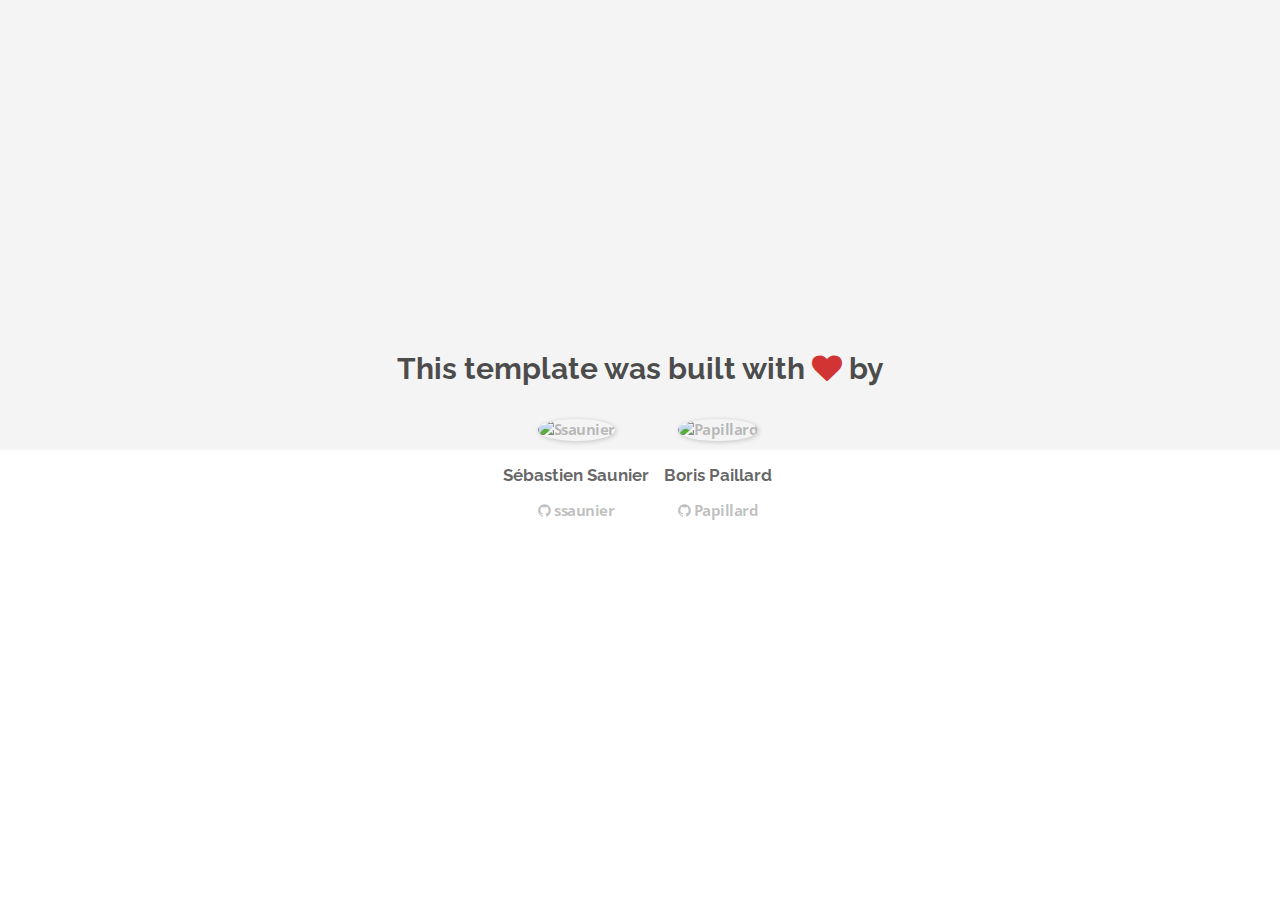
==== about.html @ 854a3812 "Automated commit at 2018-02-05 10:15:46 UTC by middleman-deploy 2.0.0-alpha" ====
<!doctype html>
<html>
  <head>
    <meta charset="utf-8">
    <meta http-equiv="x-ua-compatible" content="ie=edge">
    <meta name="viewport"
          content="width=device-width, initial-scale=1, shrink-to-fit=no">
    <!-- Use the title from a page's frontmatter if it has one -->
    <title>Le Wagon - Middleman - About</title>
    <link href="stylesheets/application-3c48b980.css" rel="stylesheet" />
    <script src="javascripts/application-93de88c9.js"></script>
    <link href="images/favicon-f15af148.png" rel="icon" type="image/png" />
  </head>
  <body>
    <div id="about">
  <div class="about-content">
    <h1>This template was built with <i class="fa fa-heart"></i> by</h1>
    <ul class="list-inline">
        <li>
<a href="https://kitt.lewagon.com/alumni/ssaunier" target="_blank">            <img src="https://kitt.lewagon.com/placeholder/users/ssaunier" class="img-circle" alt="Ssaunier" />
</a>          <h2>Sébastien Saunier</h2>
          <p>
<a href="https://github.com/ssaunier" target="_blank">              <i class="fa fa-github"></i> ssaunier
</a>          </p>
        </li>
        <li>
<a href="https://kitt.lewagon.com/alumni/Papillard" target="_blank">            <img src="https://kitt.lewagon.com/placeholder/users/Papillard" class="img-circle" alt="Papillard" />
</a>          <h2>Boris Paillard</h2>
          <p>
<a href="https://github.com/Papillard" target="_blank">              <i class="fa fa-github"></i> Papillard
</a>          </p>
        </li>
    </ul>
  </div>
</div>

  </body>
</html>
---- stylesheets/application-3c48b980.css ----
@import url("https://fonts.googleapis.com/css?family=Open+Sans:400,300,700|Raleway:400,100,300,700,500");/*!
 * Bootstrap v3.3.7 (http://getbootstrap.com)
 * Copyright 2011-2016 Twitter, Inc.
 * Licensed under MIT (https://github.com/twbs/bootstrap/blob/master/LICENSE)
 *//*! normalize.css v3.0.3 | MIT License | github.com/necolas/normalize.css */html{font-family:sans-serif;-ms-text-size-adjust:100%;-webkit-text-size-adjust:100%}body{margin:0}article,aside,details,figcaption,figure,footer,header,hgroup,main,menu,nav,section,summary{display:block}audio,canvas,progress,video{display:inline-block;vertical-align:baseline}audio:not([controls]){display:none;height:0}[hidden],template{display:none}a{background-color:transparent}a:active,a:hover{outline:0}abbr[title]{border-bottom:1px dotted}b,strong{font-weight:bold}dfn{font-style:italic}h1{font-size:2em;margin:0.67em 0}mark{background:#ff0;color:#000}small{font-size:80%}sub,sup{font-size:75%;line-height:0;position:relative;vertical-align:baseline}sup{top:-0.5em}sub{bottom:-0.25em}img{border:0}svg:not(:root){overflow:hidden}figure{margin:1em 40px}hr{-webkit-box-sizing:content-box;box-sizing:content-box;height:0}pre{overflow:auto}code,kbd,pre,samp{font-family:monospace, monospace;font-size:1em}button,input,optgroup,select,textarea{color:inherit;font:inherit;margin:0}button{overflow:visible}button,select{text-transform:none}button,html input[type="button"],input[type="reset"],input[type="submit"]{-webkit-appearance:button;cursor:pointer}button[disabled],html input[disabled]{cursor:default}button::-moz-focus-inner,input::-moz-focus-inner{border:0;padding:0}input{line-height:normal}input[type="checkbox"],input[type="radio"]{-webkit-box-sizing:border-box;box-sizing:border-box;padding:0}input[type="number"]::-webkit-inner-spin-button,input[type="number"]::-webkit-outer-spin-button{height:auto}input[type="search"]{-webkit-appearance:textfield;-webkit-box-sizing:content-box;box-sizing:content-box}input[type="search"]::-webkit-search-cancel-button,input[type="search"]::-webkit-search-decoration{-webkit-appearance:none}fieldset{border:1px solid #c0c0c0;margin:0 2px;padding:0.35em 0.625em 0.75em}legend{border:0;padding:0}textarea{overflow:auto}optgroup{font-weight:bold}table{border-collapse:collapse;border-spacing:0}td,th{padding:0}/*! Source: https://github.com/h5bp/html5-boilerplate/blob/master/src/css/main.css */@media print{*,*:before,*:after{background:transparent !important;color:#000 !important;-webkit-box-shadow:none !important;box-shadow:none !important;text-shadow:none !important}a,a:visited{text-decoration:underline}a[href]:after{content:" (" attr(href) ")"}abbr[title]:after{content:" (" attr(title) ")"}a[href^="#"]:after,a[href^="javascript:"]:after{content:""}pre,blockquote{border:1px solid #999;page-break-inside:avoid}thead{display:table-header-group}tr,img{page-break-inside:avoid}img{max-width:100% !important}p,h2,h3{orphans:3;widows:3}h2,h3{page-break-after:avoid}.navbar{display:none}.btn>.caret,.dropup>.btn>.caret{border-top-color:#000 !important}.label{border:1px solid #000}.table{border-collapse:collapse !important}.table td,.table th{background-color:#fff !important}.table-bordered th,.table-bordered td{border:1px solid #ddd !important}}@font-face{font-family:'Glyphicons Halflings';src:url("../assets/bootstrap/glyphicons-halflings-regular-86b6f62b.eot");src:url("../assets/bootstrap/glyphicons-halflings-regular-86b6f62b.eot?#iefix") format("embedded-opentype"),url("../assets/bootstrap/glyphicons-halflings-regular-ca35b697.woff2") format("woff2"),url("../assets/bootstrap/glyphicons-halflings-regular-278e49a8.woff") format("woff"),url("../assets/bootstrap/glyphicons-halflings-regular-44bc1850.ttf") format("truetype"),url("../assets/bootstrap/glyphicons-halflings-regular-de51a849.svg#glyphicons_halflingsregular") format("svg")}.glyphicon{position:relative;top:1px;display:inline-block;font-family:'Glyphicons Halflings';font-style:normal;font-weight:normal;line-height:1;-webkit-font-smoothing:antialiased;-moz-osx-font-smoothing:grayscale}.glyphicon-asterisk:before{content:"\002a"}.glyphicon-plus:before{content:"\002b"}.glyphicon-euro:before,.glyphicon-eur:before{content:"\20ac"}.glyphicon-minus:before{content:"\2212"}.glyphicon-cloud:before{content:"\2601"}.glyphicon-envelope:before{content:"\2709"}.glyphicon-pencil:before{content:"\270f"}.glyphicon-glass:before{content:"\e001"}.glyphicon-music:before{content:"\e002"}.glyphicon-search:before{content:"\e003"}.glyphicon-heart:before{content:"\e005"}.glyphicon-star:before{content:"\e006"}.glyphicon-star-empty:before{content:"\e007"}.glyphicon-user:before{content:"\e008"}.glyphicon-film:before{content:"\e009"}.glyphicon-th-large:before{content:"\e010"}.glyphicon-th:before{content:"\e011"}.glyphicon-th-list:before{content:"\e012"}.glyphicon-ok:before{content:"\e013"}.glyphicon-remove:before{content:"\e014"}.glyphicon-zoom-in:before{content:"\e015"}.glyphicon-zoom-out:before{content:"\e016"}.glyphicon-off:before{content:"\e017"}.glyphicon-signal:before{content:"\e018"}.glyphicon-cog:before{content:"\e019"}.glyphicon-trash:before{content:"\e020"}.glyphicon-home:before{content:"\e021"}.glyphicon-file:before{content:"\e022"}.glyphicon-time:before{content:"\e023"}.glyphicon-road:before{content:"\e024"}.glyphicon-download-alt:before{content:"\e025"}.glyphicon-download:before{content:"\e026"}.glyphicon-upload:before{content:"\e027"}.glyphicon-inbox:before{content:"\e028"}.glyphicon-play-circle:before{content:"\e029"}.glyphicon-repeat:before{content:"\e030"}.glyphicon-refresh:before{content:"\e031"}.glyphicon-list-alt:before{content:"\e032"}.glyphicon-lock:before{content:"\e033"}.glyphicon-flag:before{content:"\e034"}.glyphicon-headphones:before{content:"\e035"}.glyphicon-volume-off:before{content:"\e036"}.glyphicon-volume-down:before{content:"\e037"}.glyphicon-volume-up:before{content:"\e038"}.glyphicon-qrcode:before{content:"\e039"}.glyphicon-barcode:before{content:"\e040"}.glyphicon-tag:before{content:"\e041"}.glyphicon-tags:before{content:"\e042"}.glyphicon-book:before{content:"\e043"}.glyphicon-bookmark:before{content:"\e044"}.glyphicon-print:before{content:"\e045"}.glyphicon-camera:before{content:"\e046"}.glyphicon-font:before{content:"\e047"}.glyphicon-bold:before{content:"\e048"}.glyphicon-italic:before{content:"\e049"}.glyphicon-text-height:before{content:"\e050"}.glyphicon-text-width:before{content:"\e051"}.glyphicon-align-left:before{content:"\e052"}.glyphicon-align-center:before{content:"\e053"}.glyphicon-align-right:before{content:"\e054"}.glyphicon-align-justify:before{content:"\e055"}.glyphicon-list:before{content:"\e056"}.glyphicon-indent-left:before{content:"\e057"}.glyphicon-indent-right:before{content:"\e058"}.glyphicon-facetime-video:before{content:"\e059"}.glyphicon-picture:before{content:"\e060"}.glyphicon-map-marker:before{content:"\e062"}.glyphicon-adjust:before{content:"\e063"}.glyphicon-tint:before{content:"\e064"}.glyphicon-edit:before{content:"\e065"}.glyphicon-share:before{content:"\e066"}.glyphicon-check:before{content:"\e067"}.glyphicon-move:before{content:"\e068"}.glyphicon-step-backward:before{content:"\e069"}.glyphicon-fast-backward:before{content:"\e070"}.glyphicon-backward:before{content:"\e071"}.glyphicon-play:before{content:"\e072"}.glyphicon-pause:before{content:"\e073"}.glyphicon-stop:before{content:"\e074"}.glyphicon-forward:before{content:"\e075"}.glyphicon-fast-forward:before{content:"\e076"}.glyphicon-step-forward:before{content:"\e077"}.glyphicon-eject:before{content:"\e078"}.glyphicon-chevron-left:before{content:"\e079"}.glyphicon-chevron-right:before{content:"\e080"}.glyphicon-plus-sign:before{content:"\e081"}.glyphicon-minus-sign:before{content:"\e082"}.glyphicon-remove-sign:before{content:"\e083"}.glyphicon-ok-sign:before{content:"\e084"}.glyphicon-question-sign:before{content:"\e085"}.glyphicon-info-sign:before{content:"\e086"}.glyphicon-screenshot:before{content:"\e087"}.glyphicon-remove-circle:before{content:"\e088"}.glyphicon-ok-circle:before{content:"\e089"}.glyphicon-ban-circle:before{content:"\e090"}.glyphicon-arrow-left:before{content:"\e091"}.glyphicon-arrow-right:before{content:"\e092"}.glyphicon-arrow-up:before{content:"\e093"}.glyphicon-arrow-down:before{content:"\e094"}.glyphicon-share-alt:before{content:"\e095"}.glyphicon-resize-full:before{content:"\e096"}.glyphicon-resize-small:before{content:"\e097"}.glyphicon-exclamation-sign:before{content:"\e101"}.glyphicon-gift:before{content:"\e102"}.glyphicon-leaf:before{content:"\e103"}.glyphicon-fire:before{content:"\e104"}.glyphicon-eye-open:before{content:"\e105"}.glyphicon-eye-close:before{content:"\e106"}.glyphicon-warning-sign:before{content:"\e107"}.glyphicon-plane:before{content:"\e108"}.glyphicon-calendar:before{content:"\e109"}.glyphicon-random:before{content:"\e110"}.glyphicon-comment:before{content:"\e111"}.glyphicon-magnet:before{content:"\e112"}.glyphicon-chevron-up:before{content:"\e113"}.glyphicon-chevron-down:before{content:"\e114"}.glyphicon-retweet:before{content:"\e115"}.glyphicon-shopping-cart:before{content:"\e116"}.glyphicon-folder-close:before{content:"\e117"}.glyphicon-folder-open:before{content:"\e118"}.glyphicon-resize-vertical:before{content:"\e119"}.glyphicon-resize-horizontal:before{content:"\e120"}.glyphicon-hdd:before{content:"\e121"}.glyphicon-bullhorn:before{content:"\e122"}.glyphicon-bell:before{content:"\e123"}.glyphicon-certificate:before{content:"\e124"}.glyphicon-thumbs-up:before{content:"\e125"}.glyphicon-thumbs-down:before{content:"\e126"}.glyphicon-hand-right:before{content:"\e127"}.glyphicon-hand-left:before{content:"\e128"}.glyphicon-hand-up:before{content:"\e129"}.glyphicon-hand-down:before{content:"\e130"}.glyphicon-circle-arrow-right:before{content:"\e131"}.glyphicon-circle-arrow-left:before{content:"\e132"}.glyphicon-circle-arrow-up:before{content:"\e133"}.glyphicon-circle-arrow-down:before{content:"\e134"}.glyphicon-globe:before{content:"\e135"}.glyphicon-wrench:before{content:"\e136"}.glyphicon-tasks:before{content:"\e137"}.glyphicon-filter:before{content:"\e138"}.glyphicon-briefcase:before{content:"\e139"}.glyphicon-fullscreen:before{content:"\e140"}.glyphicon-dashboard:before{content:"\e141"}.glyphicon-paperclip:before{content:"\e142"}.glyphicon-heart-empty:before{content:"\e143"}.glyphicon-link:before{content:"\e144"}.glyphicon-phone:before{content:"\e145"}.glyphicon-pushpin:before{content:"\e146"}.glyphicon-usd:before{content:"\e148"}.glyphicon-gbp:before{content:"\e149"}.glyphicon-sort:before{content:"\e150"}.glyphicon-sort-by-alphabet:before{content:"\e151"}.glyphicon-sort-by-alphabet-alt:before{content:"\e152"}.glyphicon-sort-by-order:before{content:"\e153"}.glyphicon-sort-by-order-alt:before{content:"\e154"}.glyphicon-sort-by-attributes:before{content:"\e155"}.glyphicon-sort-by-attributes-alt:before{content:"\e156"}.glyphicon-unchecked:before{content:"\e157"}.glyphicon-expand:before{content:"\e158"}.glyphicon-collapse-down:before{content:"\e159"}.glyphicon-collapse-up:before{content:"\e160"}.glyphicon-log-in:before{content:"\e161"}.glyphicon-flash:before{content:"\e162"}.glyphicon-log-out:before{content:"\e163"}.glyphicon-new-window:before{content:"\e164"}.glyphicon-record:before{content:"\e165"}.glyphicon-save:before{content:"\e166"}.glyphicon-open:before{content:"\e167"}.glyphicon-saved:before{content:"\e168"}.glyphicon-import:before{content:"\e169"}.glyphicon-export:before{content:"\e170"}.glyphicon-send:before{content:"\e171"}.glyphicon-floppy-disk:before{content:"\e172"}.glyphicon-floppy-saved:before{content:"\e173"}.glyphicon-floppy-remove:before{content:"\e174"}.glyphicon-floppy-save:before{content:"\e175"}.glyphicon-floppy-open:before{content:"\e176"}.glyphicon-credit-card:before{content:"\e177"}.glyphicon-transfer:before{content:"\e178"}.glyphicon-cutlery:before{content:"\e179"}.glyphicon-header:before{content:"\e180"}.glyphicon-compressed:before{content:"\e181"}.glyphicon-earphone:before{content:"\e182"}.glyphicon-phone-alt:before{content:"\e183"}.glyphicon-tower:before{content:"\e184"}.glyphicon-stats:before{content:"\e185"}.glyphicon-sd-video:before{content:"\e186"}.glyphicon-hd-video:before{content:"\e187"}.glyphicon-subtitles:before{content:"\e188"}.glyphicon-sound-stereo:before{content:"\e189"}.glyphicon-sound-dolby:before{content:"\e190"}.glyphicon-sound-5-1:before{content:"\e191"}.glyphicon-sound-6-1:before{content:"\e192"}.glyphicon-sound-7-1:before{content:"\e193"}.glyphicon-copyright-mark:before{content:"\e194"}.glyphicon-registration-mark:before{content:"\e195"}.glyphicon-cloud-download:before{content:"\e197"}.glyphicon-cloud-upload:before{content:"\e198"}.glyphicon-tree-conifer:before{content:"\e199"}.glyphicon-tree-deciduous:before{content:"\e200"}.glyphicon-cd:before{content:"\e201"}.glyphicon-save-file:before{content:"\e202"}.glyphicon-open-file:before{content:"\e203"}.glyphicon-level-up:before{content:"\e204"}.glyphicon-copy:before{content:"\e205"}.glyphicon-paste:before{content:"\e206"}.glyphicon-alert:before{content:"\e209"}.glyphicon-equalizer:before{content:"\e210"}.glyphicon-king:before{content:"\e211"}.glyphicon-queen:before{content:"\e212"}.glyphicon-pawn:before{content:"\e213"}.glyphicon-bishop:before{content:"\e214"}.glyphicon-knight:before{content:"\e215"}.glyphicon-baby-formula:before{content:"\e216"}.glyphicon-tent:before{content:"\26fa"}.glyphicon-blackboard:before{content:"\e218"}.glyphicon-bed:before{content:"\e219"}.glyphicon-apple:before{content:"\f8ff"}.glyphicon-erase:before{content:"\e221"}.glyphicon-hourglass:before{content:"\231b"}.glyphicon-lamp:before{content:"\e223"}.glyphicon-duplicate:before{content:"\e224"}.glyphicon-piggy-bank:before{content:"\e225"}.glyphicon-scissors:before{content:"\e226"}.glyphicon-bitcoin:before{content:"\e227"}.glyphicon-btc:before{content:"\e227"}.glyphicon-xbt:before{content:"\e227"}.glyphicon-yen:before{content:"\00a5"}.glyphicon-jpy:before{content:"\00a5"}.glyphicon-ruble:before{content:"\20bd"}.glyphicon-rub:before{content:"\20bd"}.glyphicon-scale:before{content:"\e230"}.glyphicon-ice-lolly:before{content:"\e231"}.glyphicon-ice-lolly-tasted:before{content:"\e232"}.glyphicon-education:before{content:"\e233"}.glyphicon-option-horizontal:before{content:"\e234"}.glyphicon-option-vertical:before{content:"\e235"}.glyphicon-menu-hamburger:before{content:"\e236"}.glyphicon-modal-window:before{content:"\e237"}.glyphicon-oil:before{content:"\e238"}.glyphicon-grain:before{content:"\e239"}.glyphicon-sunglasses:before{content:"\e240"}.glyphicon-text-size:before{content:"\e241"}.glyphicon-text-color:before{content:"\e242"}.glyphicon-text-background:before{content:"\e243"}.glyphicon-object-align-top:before{content:"\e244"}.glyphicon-object-align-bottom:before{content:"\e245"}.glyphicon-object-align-horizontal:before{content:"\e246"}.glyphicon-object-align-left:before{content:"\e247"}.glyphicon-object-align-vertical:before{content:"\e248"}.glyphicon-object-align-right:before{content:"\e249"}.glyphicon-triangle-right:before{content:"\e250"}.glyphicon-triangle-left:before{content:"\e251"}.glyphicon-triangle-bottom:before{content:"\e252"}.glyphicon-triangle-top:before{content:"\e253"}.glyphicon-console:before{content:"\e254"}.glyphicon-superscript:before{content:"\e255"}.glyphicon-subscript:before{content:"\e256"}.glyphicon-menu-left:before{content:"\e257"}.glyphicon-menu-right:before{content:"\e258"}.glyphicon-menu-down:before{content:"\e259"}.glyphicon-menu-up:before{content:"\e260"}*{-webkit-box-sizing:border-box;box-sizing:border-box}*:before,*:after{-webkit-box-sizing:border-box;box-sizing:border-box}html{font-size:10px;-webkit-tap-highlight-color:transparent}body{font-family:"Open Sans", "Helvetica", "sans-serif";font-size:18px;line-height:1.42857143;color:#333333;background-color:#F4F4F4}input,button,select,textarea{font-family:inherit;font-size:inherit;line-height:inherit}a{color:#469AE0;text-decoration:none}a:hover,a:focus{color:#1f74ba;text-decoration:underline}a:focus{outline:5px auto -webkit-focus-ring-color;outline-offset:-2px}figure{margin:0}img{vertical-align:middle}.img-responsive{display:block;max-width:100%;height:auto}.img-rounded{border-radius:2px}.img-thumbnail{padding:4px;line-height:1.42857143;background-color:#F4F4F4;border:1px solid #ddd;border-radius:2px;-webkit-transition:all 0.2s ease-in-out;transition:all 0.2s ease-in-out;display:inline-block;max-width:100%;height:auto}.img-circle{border-radius:50%}hr{margin-top:25px;margin-bottom:25px;border:0;border-top:1px solid #eeeeee}.sr-only{position:absolute;width:1px;height:1px;margin:-1px;padding:0;overflow:hidden;clip:rect(0, 0, 0, 0);border:0}.sr-only-focusable:active,.sr-only-focusable:focus{position:static;width:auto;height:auto;margin:0;overflow:visible;clip:auto}[role="button"]{cursor:pointer}h1,h2,h3,h4,h5,h6,.h1,.h2,.h3,.h4,.h5,.h6{font-family:"Raleway", "Helvetica", "sans-serif";font-weight:500;line-height:1.1;color:inherit}h1 small,h1 .small,h2 small,h2 .small,h3 small,h3 .small,h4 small,h4 .small,h5 small,h5 .small,h6 small,h6 .small,.h1 small,.h1 .small,.h2 small,.h2 .small,.h3 small,.h3 .small,.h4 small,.h4 .small,.h5 small,.h5 .small,.h6 small,.h6 .small{font-weight:normal;line-height:1;color:#777777}h1,.h1,h2,.h2,h3,.h3{margin-top:25px;margin-bottom:12.5px}h1 small,h1 .small,.h1 small,.h1 .small,h2 small,h2 .small,.h2 small,.h2 .small,h3 small,h3 .small,.h3 small,.h3 .small{font-size:65%}h4,.h4,h5,.h5,h6,.h6{margin-top:12.5px;margin-bottom:12.5px}h4 small,h4 .small,.h4 small,.h4 .small,h5 small,h5 .small,.h5 small,.h5 .small,h6 small,h6 .small,.h6 small,.h6 .small{font-size:75%}h1,.h1{font-size:46px}h2,.h2{font-size:38px}h3,.h3{font-size:31px}h4,.h4{font-size:23px}h5,.h5{font-size:18px}h6,.h6{font-size:16px}p{margin:0 0 12.5px}.lead{margin-bottom:25px;font-size:20px;font-weight:300;line-height:1.4}@media (min-width: 768px){.lead{font-size:27px}}small,.small{font-size:88%}mark,.mark{background-color:#fcf8e3;padding:.2em}.text-left{text-align:left}.text-right{text-align:right}.text-center{text-align:center}.text-justify{text-align:justify}.text-nowrap{white-space:nowrap}.text-lowercase{text-transform:lowercase}.text-uppercase,.initialism{text-transform:uppercase}.text-capitalize{text-transform:capitalize}.text-muted{color:#777777}.text-primary{color:#469AE0}a.text-primary:hover,a.text-primary:focus{color:#2381d0}.text-success{color:#3c763d}a.text-success:hover,a.text-success:focus{color:#2b542c}.text-info{color:#31708f}a.text-info:hover,a.text-info:focus{color:#245269}.text-warning{color:#8a6d3b}a.text-warning:hover,a.text-warning:focus{color:#66512c}.text-danger{color:#a94442}a.text-danger:hover,a.text-danger:focus{color:#843534}.bg-primary{color:#fff}.bg-primary{background-color:#469AE0}a.bg-primary:hover,a.bg-primary:focus{background-color:#2381d0}.bg-success{background-color:#dff0d8}a.bg-success:hover,a.bg-success:focus{background-color:#c1e2b3}.bg-info{background-color:#d9edf7}a.bg-info:hover,a.bg-info:focus{background-color:#afd9ee}.bg-warning{background-color:#fcf8e3}a.bg-warning:hover,a.bg-warning:focus{background-color:#f7ecb5}.bg-danger{background-color:#f2dede}a.bg-danger:hover,a.bg-danger:focus{background-color:#e4b9b9}.page-header{padding-bottom:11.5px;margin:50px 0 25px;border-bottom:1px solid #eeeeee}ul,ol{margin-top:0;margin-bottom:12.5px}ul ul,ul ol,ol ul,ol ol{margin-bottom:0}.list-unstyled{padding-left:0;list-style:none}.list-inline{padding-left:0;list-style:none;margin-left:-5px}.list-inline>li{display:inline-block;padding-left:5px;padding-right:5px}dl{margin-top:0;margin-bottom:25px}dt,dd{line-height:1.42857143}dt{font-weight:bold}dd{margin-left:0}.dl-horizontal dd:before,.dl-horizontal dd:after{content:" ";display:table}.dl-horizontal dd:after{clear:both}@media (min-width: 768px){.dl-horizontal dt{float:left;width:160px;clear:left;text-align:right;overflow:hidden;text-overflow:ellipsis;white-space:nowrap}.dl-horizontal dd{margin-left:180px}}abbr[title],abbr[data-original-title]{cursor:help;border-bottom:1px dotted #777777}.initialism{font-size:90%}blockquote{padding:12.5px 25px;margin:0 0 25px;font-size:22.5px;border-left:5px solid #eeeeee}blockquote p:last-child,blockquote ul:last-child,blockquote ol:last-child{margin-bottom:0}blockquote footer,blockquote small,blockquote .small{display:block;font-size:80%;line-height:1.42857143;color:#777777}blockquote footer:before,blockquote small:before,blockquote .small:before{content:'\2014 \00A0'}.blockquote-reverse,blockquote.pull-right{padding-right:15px;padding-left:0;border-right:5px solid #eeeeee;border-left:0;text-align:right}.blockquote-reverse footer:before,.blockquote-reverse small:before,.blockquote-reverse .small:before,blockquote.pull-right footer:before,blockquote.pull-right small:before,blockquote.pull-right .small:before{content:''}.blockquote-reverse footer:after,.blockquote-reverse small:after,.blockquote-reverse .small:after,blockquote.pull-right footer:after,blockquote.pull-right small:after,blockquote.pull-right .small:after{content:'\00A0 \2014'}address{margin-bottom:25px;font-style:normal;line-height:1.42857143}code,kbd,pre,samp{font-family:Menlo, Monaco, Consolas, "Courier New", monospace}code{padding:2px 4px;font-size:90%;color:#c7254e;background-color:#f9f2f4;border-radius:2px}kbd{padding:2px 4px;font-size:90%;color:#fff;background-color:#333;border-radius:2px;-webkit-box-shadow:inset 0 -1px 0 rgba(0,0,0,0.25);box-shadow:inset 0 -1px 0 rgba(0,0,0,0.25)}kbd kbd{padding:0;font-size:100%;font-weight:bold;-webkit-box-shadow:none;box-shadow:none}pre{display:block;padding:12px;margin:0 0 12.5px;font-size:17px;line-height:1.42857143;word-break:break-all;word-wrap:break-word;color:#333333;background-color:#f5f5f5;border:1px solid #ccc;border-radius:2px}pre code{padding:0;font-size:inherit;color:inherit;white-space:pre-wrap;background-color:transparent;border-radius:0}.pre-scrollable{max-height:340px;overflow-y:scroll}.container{margin-right:auto;margin-left:auto;padding-left:15px;padding-right:15px}.container:before,.container:after{content:" ";display:table}.container:after{clear:both}@media (min-width: 768px){.container{width:750px}}@media (min-width: 992px){.container{width:970px}}@media (min-width: 1200px){.container{width:1170px}}.container-fluid{margin-right:auto;margin-left:auto;padding-left:15px;padding-right:15px}.container-fluid:before,.container-fluid:after{content:" ";display:table}.container-fluid:after{clear:both}.row{margin-left:-15px;margin-right:-15px}.row:before,.row:after{content:" ";display:table}.row:after{clear:both}.col-xs-1,.col-sm-1,.col-md-1,.col-lg-1,.col-xs-2,.col-sm-2,.col-md-2,.col-lg-2,.col-xs-3,.col-sm-3,.col-md-3,.col-lg-3,.col-xs-4,.col-sm-4,.col-md-4,.col-lg-4,.col-xs-5,.col-sm-5,.col-md-5,.col-lg-5,.col-xs-6,.col-sm-6,.col-md-6,.col-lg-6,.col-xs-7,.col-sm-7,.col-md-7,.col-lg-7,.col-xs-8,.col-sm-8,.col-md-8,.col-lg-8,.col-xs-9,.col-sm-9,.col-md-9,.col-lg-9,.col-xs-10,.col-sm-10,.col-md-10,.col-lg-10,.col-xs-11,.col-sm-11,.col-md-11,.col-lg-11,.col-xs-12,.col-sm-12,.col-md-12,.col-lg-12{position:relative;min-height:1px;padding-left:15px;padding-right:15px}.col-xs-1,.col-xs-2,.col-xs-3,.col-xs-4,.col-xs-5,.col-xs-6,.col-xs-7,.col-xs-8,.col-xs-9,.col-xs-10,.col-xs-11,.col-xs-12{float:left}.col-xs-1{width:8.33333333%}.col-xs-2{width:16.66666667%}.col-xs-3{width:25%}.col-xs-4{width:33.33333333%}.col-xs-5{width:41.66666667%}.col-xs-6{width:50%}.col-xs-7{width:58.33333333%}.col-xs-8{width:66.66666667%}.col-xs-9{width:75%}.col-xs-10{width:83.33333333%}.col-xs-11{width:91.66666667%}.col-xs-12{width:100%}.col-xs-pull-0{right:auto}.col-xs-pull-1{right:8.33333333%}.col-xs-pull-2{right:16.66666667%}.col-xs-pull-3{right:25%}.col-xs-pull-4{right:33.33333333%}.col-xs-pull-5{right:41.66666667%}.col-xs-pull-6{right:50%}.col-xs-pull-7{right:58.33333333%}.col-xs-pull-8{right:66.66666667%}.col-xs-pull-9{right:75%}.col-xs-pull-10{right:83.33333333%}.col-xs-pull-11{right:91.66666667%}.col-xs-pull-12{right:100%}.col-xs-push-0{left:auto}.col-xs-push-1{left:8.33333333%}.col-xs-push-2{left:16.66666667%}.col-xs-push-3{left:25%}.col-xs-push-4{left:33.33333333%}.col-xs-push-5{left:41.66666667%}.col-xs-push-6{left:50%}.col-xs-push-7{left:58.33333333%}.col-xs-push-8{left:66.66666667%}.col-xs-push-9{left:75%}.col-xs-push-10{left:83.33333333%}.col-xs-push-11{left:91.66666667%}.col-xs-push-12{left:100%}.col-xs-offset-0{margin-left:0%}.col-xs-offset-1{margin-left:8.33333333%}.col-xs-offset-2{margin-left:16.66666667%}.col-xs-offset-3{margin-left:25%}.col-xs-offset-4{margin-left:33.33333333%}.col-xs-offset-5{margin-left:41.66666667%}.col-xs-offset-6{margin-left:50%}.col-xs-offset-7{margin-left:58.33333333%}.col-xs-offset-8{margin-left:66.66666667%}.col-xs-offset-9{margin-left:75%}.col-xs-offset-10{margin-left:83.33333333%}.col-xs-offset-11{margin-left:91.66666667%}.col-xs-offset-12{margin-left:100%}@media (min-width: 768px){.col-sm-1,.col-sm-2,.col-sm-3,.col-sm-4,.col-sm-5,.col-sm-6,.col-sm-7,.col-sm-8,.col-sm-9,.col-sm-10,.col-sm-11,.col-sm-12{float:left}.col-sm-1{width:8.33333333%}.col-sm-2{width:16.66666667%}.col-sm-3{width:25%}.col-sm-4{width:33.33333333%}.col-sm-5{width:41.66666667%}.col-sm-6{width:50%}.col-sm-7{width:58.33333333%}.col-sm-8{width:66.66666667%}.col-sm-9{width:75%}.col-sm-10{width:83.33333333%}.col-sm-11{width:91.66666667%}.col-sm-12{width:100%}.col-sm-pull-0{right:auto}.col-sm-pull-1{right:8.33333333%}.col-sm-pull-2{right:16.66666667%}.col-sm-pull-3{right:25%}.col-sm-pull-4{right:33.33333333%}.col-sm-pull-5{right:41.66666667%}.col-sm-pull-6{right:50%}.col-sm-pull-7{right:58.33333333%}.col-sm-pull-8{right:66.66666667%}.col-sm-pull-9{right:75%}.col-sm-pull-10{right:83.33333333%}.col-sm-pull-11{right:91.66666667%}.col-sm-pull-12{right:100%}.col-sm-push-0{left:auto}.col-sm-push-1{left:8.33333333%}.col-sm-push-2{left:16.66666667%}.col-sm-push-3{left:25%}.col-sm-push-4{left:33.33333333%}.col-sm-push-5{left:41.66666667%}.col-sm-push-6{left:50%}.col-sm-push-7{left:58.33333333%}.col-sm-push-8{left:66.66666667%}.col-sm-push-9{left:75%}.col-sm-push-10{left:83.33333333%}.col-sm-push-11{left:91.66666667%}.col-sm-push-12{left:100%}.col-sm-offset-0{margin-left:0%}.col-sm-offset-1{margin-left:8.33333333%}.col-sm-offset-2{margin-left:16.66666667%}.col-sm-offset-3{margin-left:25%}.col-sm-offset-4{margin-left:33.33333333%}.col-sm-offset-5{margin-left:41.66666667%}.col-sm-offset-6{margin-left:50%}.col-sm-offset-7{margin-left:58.33333333%}.col-sm-offset-8{margin-left:66.66666667%}.col-sm-offset-9{margin-left:75%}.col-sm-offset-10{margin-left:83.33333333%}.col-sm-offset-11{margin-left:91.66666667%}.col-sm-offset-12{margin-left:100%}}@media (min-width: 992px){.col-md-1,.col-md-2,.col-md-3,.col-md-4,.col-md-5,.col-md-6,.col-md-7,.col-md-8,.col-md-9,.col-md-10,.col-md-11,.col-md-12{float:left}.col-md-1{width:8.33333333%}.col-md-2{width:16.66666667%}.col-md-3{width:25%}.col-md-4{width:33.33333333%}.col-md-5{width:41.66666667%}.col-md-6{width:50%}.col-md-7{width:58.33333333%}.col-md-8{width:66.66666667%}.col-md-9{width:75%}.col-md-10{width:83.33333333%}.col-md-11{width:91.66666667%}.col-md-12{width:100%}.col-md-pull-0{right:auto}.col-md-pull-1{right:8.33333333%}.col-md-pull-2{right:16.66666667%}.col-md-pull-3{right:25%}.col-md-pull-4{right:33.33333333%}.col-md-pull-5{right:41.66666667%}.col-md-pull-6{right:50%}.col-md-pull-7{right:58.33333333%}.col-md-pull-8{right:66.66666667%}.col-md-pull-9{right:75%}.col-md-pull-10{right:83.33333333%}.col-md-pull-11{right:91.66666667%}.col-md-pull-12{right:100%}.col-md-push-0{left:auto}.col-md-push-1{left:8.33333333%}.col-md-push-2{left:16.66666667%}.col-md-push-3{left:25%}.col-md-push-4{left:33.33333333%}.col-md-push-5{left:41.66666667%}.col-md-push-6{left:50%}.col-md-push-7{left:58.33333333%}.col-md-push-8{left:66.66666667%}.col-md-push-9{left:75%}.col-md-push-10{left:83.33333333%}.col-md-push-11{left:91.66666667%}.col-md-push-12{left:100%}.col-md-offset-0{margin-left:0%}.col-md-offset-1{margin-left:8.33333333%}.col-md-offset-2{margin-left:16.66666667%}.col-md-offset-3{margin-left:25%}.col-md-offset-4{margin-left:33.33333333%}.col-md-offset-5{margin-left:41.66666667%}.col-md-offset-6{margin-left:50%}.col-md-offset-7{margin-left:58.33333333%}.col-md-offset-8{margin-left:66.66666667%}.col-md-offset-9{margin-left:75%}.col-md-offset-10{margin-left:83.33333333%}.col-md-offset-11{margin-left:91.66666667%}.col-md-offset-12{margin-left:100%}}@media (min-width: 1200px){.col-lg-1,.col-lg-2,.col-lg-3,.col-lg-4,.col-lg-5,.col-lg-6,.col-lg-7,.col-lg-8,.col-lg-9,.col-lg-10,.col-lg-11,.col-lg-12{float:left}.col-lg-1{width:8.33333333%}.col-lg-2{width:16.66666667%}.col-lg-3{width:25%}.col-lg-4{width:33.33333333%}.col-lg-5{width:41.66666667%}.col-lg-6{width:50%}.col-lg-7{width:58.33333333%}.col-lg-8{width:66.66666667%}.col-lg-9{width:75%}.col-lg-10{width:83.33333333%}.col-lg-11{width:91.66666667%}.col-lg-12{width:100%}.col-lg-pull-0{right:auto}.col-lg-pull-1{right:8.33333333%}.col-lg-pull-2{right:16.66666667%}.col-lg-pull-3{right:25%}.col-lg-pull-4{right:33.33333333%}.col-lg-pull-5{right:41.66666667%}.col-lg-pull-6{right:50%}.col-lg-pull-7{right:58.33333333%}.col-lg-pull-8{right:66.66666667%}.col-lg-pull-9{right:75%}.col-lg-pull-10{right:83.33333333%}.col-lg-pull-11{right:91.66666667%}.col-lg-pull-12{right:100%}.col-lg-push-0{left:auto}.col-lg-push-1{left:8.33333333%}.col-lg-push-2{left:16.66666667%}.col-lg-push-3{left:25%}.col-lg-push-4{left:33.33333333%}.col-lg-push-5{left:41.66666667%}.col-lg-push-6{left:50%}.col-lg-push-7{left:58.33333333%}.col-lg-push-8{left:66.66666667%}.col-lg-push-9{left:75%}.col-lg-push-10{left:83.33333333%}.col-lg-push-11{left:91.66666667%}.col-lg-push-12{left:100%}.col-lg-offset-0{margin-left:0%}.col-lg-offset-1{margin-left:8.33333333%}.col-lg-offset-2{margin-left:16.66666667%}.col-lg-offset-3{margin-left:25%}.col-lg-offset-4{margin-left:33.33333333%}.col-lg-offset-5{margin-left:41.66666667%}.col-lg-offset-6{margin-left:50%}.col-lg-offset-7{margin-left:58.33333333%}.col-lg-offset-8{margin-left:66.66666667%}.col-lg-offset-9{margin-left:75%}.col-lg-offset-10{margin-left:83.33333333%}.col-lg-offset-11{margin-left:91.66666667%}.col-lg-offset-12{margin-left:100%}}table{background-color:transparent}caption{padding-top:8px;padding-bottom:8px;color:#777777;text-align:left}th{text-align:left}.table{width:100%;max-width:100%;margin-bottom:25px}.table>thead>tr>th,.table>thead>tr>td,.table>tbody>tr>th,.table>tbody>tr>td,.table>tfoot>tr>th,.table>tfoot>tr>td{padding:8px;line-height:1.42857143;vertical-align:top;border-top:1px solid #ddd}.table>thead>tr>th{vertical-align:bottom;border-bottom:2px solid #ddd}.table>caption+thead>tr:first-child>th,.table>caption+thead>tr:first-child>td,.table>colgroup+thead>tr:first-child>th,.table>colgroup+thead>tr:first-child>td,.table>thead:first-child>tr:first-child>th,.table>thead:first-child>tr:first-child>td{border-top:0}.table>tbody+tbody{border-top:2px solid #ddd}.table .table{background-color:#F4F4F4}.table-condensed>thead>tr>th,.table-condensed>thead>tr>td,.table-condensed>tbody>tr>th,.table-condensed>tbody>tr>td,.table-condensed>tfoot>tr>th,.table-condensed>tfoot>tr>td{padding:5px}.table-bordered{border:1px solid #ddd}.table-bordered>thead>tr>th,.table-bordered>thead>tr>td,.table-bordered>tbody>tr>th,.table-bordered>tbody>tr>td,.table-bordered>tfoot>tr>th,.table-bordered>tfoot>tr>td{border:1px solid #ddd}.table-bordered>thead>tr>th,.table-bordered>thead>tr>td{border-bottom-width:2px}.table-striped>tbody>tr:nth-of-type(odd){background-color:#f9f9f9}.table-hover>tbody>tr:hover{background-color:#f5f5f5}table col[class*="col-"]{position:static;float:none;display:table-column}table td[class*="col-"],table th[class*="col-"]{position:static;float:none;display:table-cell}.table>thead>tr>td.active,.table>thead>tr>th.active,.table>thead>tr.active>td,.table>thead>tr.active>th,.table>tbody>tr>td.active,.table>tbody>tr>th.active,.table>tbody>tr.active>td,.table>tbody>tr.active>th,.table>tfoot>tr>td.active,.table>tfoot>tr>th.active,.table>tfoot>tr.active>td,.table>tfoot>tr.active>th{background-color:#f5f5f5}.table-hover>tbody>tr>td.active:hover,.table-hover>tbody>tr>th.active:hover,.table-hover>tbody>tr.active:hover>td,.table-hover>tbody>tr:hover>.active,.table-hover>tbody>tr.active:hover>th{background-color:#e8e8e8}.table>thead>tr>td.success,.table>thead>tr>th.success,.table>thead>tr.success>td,.table>thead>tr.success>th,.table>tbody>tr>td.success,.table>tbody>tr>th.success,.table>tbody>tr.success>td,.table>tbody>tr.success>th,.table>tfoot>tr>td.success,.table>tfoot>tr>th.success,.table>tfoot>tr.success>td,.table>tfoot>tr.success>th{background-color:#dff0d8}.table-hover>tbody>tr>td.success:hover,.table-hover>tbody>tr>th.success:hover,.table-hover>tbody>tr.success:hover>td,.table-hover>tbody>tr:hover>.success,.table-hover>tbody>tr.success:hover>th{background-color:#d0e9c6}.table>thead>tr>td.info,.table>thead>tr>th.info,.table>thead>tr.info>td,.table>thead>tr.info>th,.table>tbody>tr>td.info,.table>tbody>tr>th.info,.table>tbody>tr.info>td,.table>tbody>tr.info>th,.table>tfoot>tr>td.info,.table>tfoot>tr>th.info,.table>tfoot>tr.info>td,.table>tfoot>tr.info>th{background-color:#d9edf7}.table-hover>tbody>tr>td.info:hover,.table-hover>tbody>tr>th.info:hover,.table-hover>tbody>tr.info:hover>td,.table-hover>tbody>tr:hover>.info,.table-hover>tbody>tr.info:hover>th{background-color:#c4e3f3}.table>thead>tr>td.warning,.table>thead>tr>th.warning,.table>thead>tr.warning>td,.table>thead>tr.warning>th,.table>tbody>tr>td.warning,.table>tbody>tr>th.warning,.table>tbody>tr.warning>td,.table>tbody>tr.warning>th,.table>tfoot>tr>td.warning,.table>tfoot>tr>th.warning,.table>tfoot>tr.warning>td,.table>tfoot>tr.warning>th{background-color:#fcf8e3}.table-hover>tbody>tr>td.warning:hover,.table-hover>tbody>tr>th.warning:hover,.table-hover>tbody>tr.warning:hover>td,.table-hover>tbody>tr:hover>.warning,.table-hover>tbody>tr.warning:hover>th{background-color:#faf2cc}.table>thead>tr>td.danger,.table>thead>tr>th.danger,.table>thead>tr.danger>td,.table>thead>tr.danger>th,.table>tbody>tr>td.danger,.table>tbody>tr>th.danger,.table>tbody>tr.danger>td,.table>tbody>tr.danger>th,.table>tfoot>tr>td.danger,.table>tfoot>tr>th.danger,.table>tfoot>tr.danger>td,.table>tfoot>tr.danger>th{background-color:#f2dede}.table-hover>tbody>tr>td.danger:hover,.table-hover>tbody>tr>th.danger:hover,.table-hover>tbody>tr.danger:hover>td,.table-hover>tbody>tr:hover>.danger,.table-hover>tbody>tr.danger:hover>th{background-color:#ebcccc}.table-responsive{overflow-x:auto;min-height:0.01%}@media screen and (max-width: 767px){.table-responsive{width:100%;margin-bottom:18.75px;overflow-y:hidden;-ms-overflow-style:-ms-autohiding-scrollbar;border:1px solid #ddd}.table-responsive>.table{margin-bottom:0}.table-responsive>.table>thead>tr>th,.table-responsive>.table>thead>tr>td,.table-responsive>.table>tbody>tr>th,.table-responsive>.table>tbody>tr>td,.table-responsive>.table>tfoot>tr>th,.table-responsive>.table>tfoot>tr>td{white-space:nowrap}.table-responsive>.table-bordered{border:0}.table-responsive>.table-bordered>thead>tr>th:first-child,.table-responsive>.table-bordered>thead>tr>td:first-child,.table-responsive>.table-bordered>tbody>tr>th:first-child,.table-responsive>.table-bordered>tbody>tr>td:first-child,.table-responsive>.table-bordered>tfoot>tr>th:first-child,.table-responsive>.table-bordered>tfoot>tr>td:first-child{border-left:0}.table-responsive>.table-bordered>thead>tr>th:last-child,.table-responsive>.table-bordered>thead>tr>td:last-child,.table-responsive>.table-bordered>tbody>tr>th:last-child,.table-responsive>.table-bordered>tbody>tr>td:last-child,.table-responsive>.table-bordered>tfoot>tr>th:last-child,.table-responsive>.table-bordered>tfoot>tr>td:last-child{border-right:0}.table-responsive>.table-bordered>tbody>tr:last-child>th,.table-responsive>.table-bordered>tbody>tr:last-child>td,.table-responsive>.table-bordered>tfoot>tr:last-child>th,.table-responsive>.table-bordered>tfoot>tr:last-child>td{border-bottom:0}}fieldset{padding:0;margin:0;border:0;min-width:0}legend{display:block;width:100%;padding:0;margin-bottom:25px;font-size:27px;line-height:inherit;color:#333333;border:0;border-bottom:1px solid #e5e5e5}label{display:inline-block;max-width:100%;margin-bottom:5px;font-weight:bold}input[type="search"]{-webkit-box-sizing:border-box;box-sizing:border-box}input[type="radio"],input[type="checkbox"]{margin:4px 0 0;margin-top:1px \9;line-height:normal}input[type="file"]{display:block}input[type="range"]{display:block;width:100%}select[multiple],select[size]{height:auto}input[type="file"]:focus,input[type="radio"]:focus,input[type="checkbox"]:focus{outline:5px auto -webkit-focus-ring-color;outline-offset:-2px}output{display:block;padding-top:7px;font-size:18px;line-height:1.42857143;color:#000000}.form-control{display:block;width:100%;height:39px;padding:6px 12px;font-size:18px;line-height:1.42857143;color:#000000;background-color:#fff;background-image:none;border:1px solid #ccc;border-radius:2px;-webkit-box-shadow:inset 0 1px 1px rgba(0,0,0,0.075);box-shadow:inset 0 1px 1px rgba(0,0,0,0.075);-webkit-transition:border-color ease-in-out 0.15s, box-shadow ease-in-out 0.15s;-webkit-transition:border-color ease-in-out 0.15s, -webkit-box-shadow ease-in-out 0.15s;transition:border-color ease-in-out 0.15s, -webkit-box-shadow ease-in-out 0.15s;transition:border-color ease-in-out 0.15s, box-shadow ease-in-out 0.15s;transition:border-color ease-in-out 0.15s, box-shadow ease-in-out 0.15s, -webkit-box-shadow ease-in-out 0.15s}.form-control:focus{border-color:#66afe9;outline:0;-webkit-box-shadow:inset 0 1px 1px rgba(0,0,0,0.075),0 0 8px rgba(102,175,233,0.6);box-shadow:inset 0 1px 1px rgba(0,0,0,0.075),0 0 8px rgba(102,175,233,0.6)}.form-control::-moz-placeholder{color:#999;opacity:1}.form-control:-ms-input-placeholder{color:#999}.form-control::-webkit-input-placeholder{color:#999}.form-control::-ms-expand{border:0;background-color:transparent}.form-control[disabled],.form-control[readonly],fieldset[disabled] .form-control{background-color:#eeeeee;opacity:1}.form-control[disabled],fieldset[disabled] .form-control{cursor:not-allowed}textarea.form-control{height:auto}input[type="search"]{-webkit-appearance:none}@media screen and (-webkit-min-device-pixel-ratio: 0){input[type="date"].form-control,input[type="time"].form-control,input[type="datetime-local"].form-control,input[type="month"].form-control{line-height:39px}input[type="date"].input-sm,.input-group-sm>input[type="date"].form-control,.input-group-sm>input[type="date"].input-group-addon,.input-group-sm>.input-group-btn>input[type="date"].btn,.input-group-sm input[type="date"],input[type="time"].input-sm,.input-group-sm>input[type="time"].form-control,.input-group-sm>input[type="time"].input-group-addon,.input-group-sm>.input-group-btn>input[type="time"].btn,.input-group-sm input[type="time"],input[type="datetime-local"].input-sm,.input-group-sm>input[type="datetime-local"].form-control,.input-group-sm>input[type="datetime-local"].input-group-addon,.input-group-sm>.input-group-btn>input[type="datetime-local"].btn,.input-group-sm input[type="datetime-local"],input[type="month"].input-sm,.input-group-sm>input[type="month"].form-control,.input-group-sm>input[type="month"].input-group-addon,.input-group-sm>.input-group-btn>input[type="month"].btn,.input-group-sm input[type="month"]{line-height:36px}input[type="date"].input-lg,.input-group-lg>input[type="date"].form-control,.input-group-lg>input[type="date"].input-group-addon,.input-group-lg>.input-group-btn>input[type="date"].btn,.input-group-lg input[type="date"],input[type="time"].input-lg,.input-group-lg>input[type="time"].form-control,.input-group-lg>input[type="time"].input-group-addon,.input-group-lg>.input-group-btn>input[type="time"].btn,.input-group-lg input[type="time"],input[type="datetime-local"].input-lg,.input-group-lg>input[type="datetime-local"].form-control,.input-group-lg>input[type="datetime-local"].input-group-addon,.input-group-lg>.input-group-btn>input[type="datetime-local"].btn,.input-group-lg input[type="datetime-local"],input[type="month"].input-lg,.input-group-lg>input[type="month"].form-control,.input-group-lg>input[type="month"].input-group-addon,.input-group-lg>.input-group-btn>input[type="month"].btn,.input-group-lg input[type="month"]{line-height:53px}}.form-group{margin-bottom:15px}.radio,.checkbox{position:relative;display:block;margin-top:10px;margin-bottom:10px}.radio label,.checkbox label{min-height:25px;padding-left:20px;margin-bottom:0;font-weight:normal;cursor:pointer}.radio input[type="radio"],.radio-inline input[type="radio"],.checkbox input[type="checkbox"],.checkbox-inline input[type="checkbox"]{position:absolute;margin-left:-20px;margin-top:4px \9}.radio+.radio,.checkbox+.checkbox{margin-top:-5px}.radio-inline,.checkbox-inline{position:relative;display:inline-block;padding-left:20px;margin-bottom:0;vertical-align:middle;font-weight:normal;cursor:pointer}.radio-inline+.radio-inline,.checkbox-inline+.checkbox-inline{margin-top:0;margin-left:10px}input[type="radio"][disabled],input[type="radio"].disabled,fieldset[disabled] input[type="radio"],input[type="checkbox"][disabled],input[type="checkbox"].disabled,fieldset[disabled] input[type="checkbox"]{cursor:not-allowed}.radio-inline.disabled,fieldset[disabled] .radio-inline,.checkbox-inline.disabled,fieldset[disabled] .checkbox-inline{cursor:not-allowed}.radio.disabled label,fieldset[disabled] .radio label,.checkbox.disabled label,fieldset[disabled] .checkbox label{cursor:not-allowed}.form-control-static{padding-top:7px;padding-bottom:7px;margin-bottom:0;min-height:43px}.form-control-static.input-lg,.input-group-lg>.form-control-static.form-control,.input-group-lg>.form-control-static.input-group-addon,.input-group-lg>.input-group-btn>.form-control-static.btn,.form-control-static.input-sm,.input-group-sm>.form-control-static.form-control,.input-group-sm>.form-control-static.input-group-addon,.input-group-sm>.input-group-btn>.form-control-static.btn{padding-left:0;padding-right:0}.input-sm,.input-group-sm>.form-control,.input-group-sm>.input-group-addon,.input-group-sm>.input-group-btn>.btn{height:36px;padding:5px 10px;font-size:16px;line-height:1.5;border-radius:2px}select.input-sm,.input-group-sm>select.form-control,.input-group-sm>select.input-group-addon,.input-group-sm>.input-group-btn>select.btn{height:36px;line-height:36px}textarea.input-sm,.input-group-sm>textarea.form-control,.input-group-sm>textarea.input-group-addon,.input-group-sm>.input-group-btn>textarea.btn,select[multiple].input-sm,.input-group-sm>select[multiple].form-control,.input-group-sm>select[multiple].input-group-addon,.input-group-sm>.input-group-btn>select[multiple].btn{height:auto}.form-group-sm .form-control{height:36px;padding:5px 10px;font-size:16px;line-height:1.5;border-radius:2px}.form-group-sm select.form-control{height:36px;line-height:36px}.form-group-sm textarea.form-control,.form-group-sm select[multiple].form-control{height:auto}.form-group-sm .form-control-static{height:36px;min-height:41px;padding:6px 10px;font-size:16px;line-height:1.5}.input-lg,.input-group-lg>.form-control,.input-group-lg>.input-group-addon,.input-group-lg>.input-group-btn>.btn{height:53px;padding:10px 16px;font-size:23px;line-height:1.3333333;border-radius:2px}select.input-lg,.input-group-lg>select.form-control,.input-group-lg>select.input-group-addon,.input-group-lg>.input-group-btn>select.btn{height:53px;line-height:53px}textarea.input-lg,.input-group-lg>textarea.form-control,.input-group-lg>textarea.input-group-addon,.input-group-lg>.input-group-btn>textarea.btn,select[multiple].input-lg,.input-group-lg>select[multiple].form-control,.input-group-lg>select[multiple].input-group-addon,.input-group-lg>.input-group-btn>select[multiple].btn{height:auto}.form-group-lg .form-control{height:53px;padding:10px 16px;font-size:23px;line-height:1.3333333;border-radius:2px}.form-group-lg select.form-control{height:53px;line-height:53px}.form-group-lg textarea.form-control,.form-group-lg select[multiple].form-control{height:auto}.form-group-lg .form-control-static{height:53px;min-height:48px;padding:11px 16px;font-size:23px;line-height:1.3333333}.has-feedback{position:relative}.has-feedback .form-control{padding-right:48.75px}.form-control-feedback{position:absolute;top:0;right:0;z-index:2;display:block;width:39px;height:39px;line-height:39px;text-align:center;pointer-events:none}.input-lg+.form-control-feedback,.input-group-lg>.form-control+.form-control-feedback,.input-group-lg>.input-group-addon+.form-control-feedback,.input-group-lg>.input-group-btn>.btn+.form-control-feedback,.input-group-lg+.form-control-feedback,.form-group-lg .form-control+.form-control-feedback{width:53px;height:53px;line-height:53px}.input-sm+.form-control-feedback,.input-group-sm>.form-control+.form-control-feedback,.input-group-sm>.input-group-addon+.form-control-feedback,.input-group-sm>.input-group-btn>.btn+.form-control-feedback,.input-group-sm+.form-control-feedback,.form-group-sm .form-control+.form-control-feedback{width:36px;height:36px;line-height:36px}.has-success .help-block,.has-success .control-label,.has-success .radio,.has-success .checkbox,.has-success .radio-inline,.has-success .checkbox-inline,.has-success.radio label,.has-success.checkbox label,.has-success.radio-inline label,.has-success.checkbox-inline label{color:#3c763d}.has-success .form-control{border-color:#3c763d;-webkit-box-shadow:inset 0 1px 1px rgba(0,0,0,0.075);box-shadow:inset 0 1px 1px rgba(0,0,0,0.075)}.has-success .form-control:focus{border-color:#2b542c;-webkit-box-shadow:inset 0 1px 1px rgba(0,0,0,0.075),0 0 6px #67b168;box-shadow:inset 0 1px 1px rgba(0,0,0,0.075),0 0 6px #67b168}.has-success .input-group-addon{color:#3c763d;border-color:#3c763d;background-color:#dff0d8}.has-success .form-control-feedback{color:#3c763d}.has-warning .help-block,.has-warning .control-label,.has-warning .radio,.has-warning .checkbox,.has-warning .radio-inline,.has-warning .checkbox-inline,.has-warning.radio label,.has-warning.checkbox label,.has-warning.radio-inline label,.has-warning.checkbox-inline label{color:#8a6d3b}.has-warning .form-control{border-color:#8a6d3b;-webkit-box-shadow:inset 0 1px 1px rgba(0,0,0,0.075);box-shadow:inset 0 1px 1px rgba(0,0,0,0.075)}.has-warning .form-control:focus{border-color:#66512c;-webkit-box-shadow:inset 0 1px 1px rgba(0,0,0,0.075),0 0 6px #c0a16b;box-shadow:inset 0 1px 1px rgba(0,0,0,0.075),0 0 6px #c0a16b}.has-warning .input-group-addon{color:#8a6d3b;border-color:#8a6d3b;background-color:#fcf8e3}.has-warning .form-control-feedback{color:#8a6d3b}.has-error .help-block,.has-error .control-label,.has-error .radio,.has-error .checkbox,.has-error .radio-inline,.has-error .checkbox-inline,.has-error.radio label,.has-error.checkbox label,.has-error.radio-inline label,.has-error.checkbox-inline label{color:#a94442}.has-error .form-control{border-color:#a94442;-webkit-box-shadow:inset 0 1px 1px rgba(0,0,0,0.075);box-shadow:inset 0 1px 1px rgba(0,0,0,0.075)}.has-error .form-control:focus{border-color:#843534;-webkit-box-shadow:inset 0 1px 1px rgba(0,0,0,0.075),0 0 6px #ce8483;box-shadow:inset 0 1px 1px rgba(0,0,0,0.075),0 0 6px #ce8483}.has-error .input-group-addon{color:#a94442;border-color:#a94442;background-color:#f2dede}.has-error .form-control-feedback{color:#a94442}.has-feedback label ~ .form-control-feedback{top:30px}.has-feedback label.sr-only ~ .form-control-feedback{top:0}.help-block{display:block;margin-top:5px;margin-bottom:10px;color:#737373}@media (min-width: 768px){.form-inline .form-group{display:inline-block;margin-bottom:0;vertical-align:middle}.form-inline .form-control{display:inline-block;width:auto;vertical-align:middle}.form-inline .form-control-static{display:inline-block}.form-inline .input-group{display:inline-table;vertical-align:middle}.form-inline .input-group .input-group-addon,.form-inline .input-group .input-group-btn,.form-inline .input-group .form-control{width:auto}.form-inline .input-group>.form-control{width:100%}.form-inline .control-label{margin-bottom:0;vertical-align:middle}.form-inline .radio,.form-inline .checkbox{display:inline-block;margin-top:0;margin-bottom:0;vertical-align:middle}.form-inline .radio label,.form-inline .checkbox label{padding-left:0}.form-inline .radio input[type="radio"],.form-inline .checkbox input[type="checkbox"]{position:relative;margin-left:0}.form-inline .has-feedback .form-control-feedback{top:0}}.form-horizontal .radio,.form-horizontal .checkbox,.form-horizontal .radio-inline,.form-horizontal .checkbox-inline{margin-top:0;margin-bottom:0;padding-top:7px}.form-horizontal .radio,.form-horizontal .checkbox{min-height:32px}.form-horizontal .form-group{margin-left:-15px;margin-right:-15px}.form-horizontal .form-group:before,.form-horizontal .form-group:after{content:" ";display:table}.form-horizontal .form-group:after{clear:both}@media (min-width: 768px){.form-horizontal .control-label{text-align:right;margin-bottom:0;padding-top:7px}}.form-horizontal .has-feedback .form-control-feedback{right:15px}@media (min-width: 768px){.form-horizontal .form-group-lg .control-label{padding-top:11px;font-size:23px}}@media (min-width: 768px){.form-horizontal .form-group-sm .control-label{padding-top:6px;font-size:16px}}.btn{display:inline-block;margin-bottom:0;font-weight:normal;text-align:center;vertical-align:middle;-ms-touch-action:manipulation;touch-action:manipulation;cursor:pointer;background-image:none;border:1px solid transparent;white-space:nowrap;padding:6px 12px;font-size:18px;line-height:1.42857143;border-radius:2px;-webkit-user-select:none;-moz-user-select:none;-ms-user-select:none;user-select:none}.btn:focus,.btn.focus,.btn:active:focus,.btn:active.focus,.btn.active:focus,.btn.active.focus{outline:5px auto -webkit-focus-ring-color;outline-offset:-2px}.btn:hover,.btn:focus,.btn.focus{color:#333;text-decoration:none}.btn:active,.btn.active{outline:0;background-image:none;-webkit-box-shadow:inset 0 3px 5px rgba(0,0,0,0.125);box-shadow:inset 0 3px 5px rgba(0,0,0,0.125)}.btn.disabled,.btn[disabled],fieldset[disabled] .btn{cursor:not-allowed;opacity:0.65;filter:alpha(opacity=65);-webkit-box-shadow:none;box-shadow:none}a.btn.disabled,fieldset[disabled] a.btn{pointer-events:none}.btn-default{color:#333;background-color:#fff;border-color:#ccc}.btn-default:focus,.btn-default.focus{color:#333;background-color:#e6e6e6;border-color:#8c8c8c}.btn-default:hover{color:#333;background-color:#e6e6e6;border-color:#adadad}.btn-default:active,.btn-default.active,.open>.btn-default.dropdown-toggle{color:#333;background-color:#e6e6e6;border-color:#adadad}.btn-default:active:hover,.btn-default:active:focus,.btn-default:active.focus,.btn-default.active:hover,.btn-default.active:focus,.btn-default.active.focus,.open>.btn-default.dropdown-toggle:hover,.open>.btn-default.dropdown-toggle:focus,.open>.btn-default.dropdown-toggle.focus{color:#333;background-color:#d4d4d4;border-color:#8c8c8c}.btn-default:active,.btn-default.active,.open>.btn-default.dropdown-toggle{background-image:none}.btn-default.disabled:hover,.btn-default.disabled:focus,.btn-default.disabled.focus,.btn-default[disabled]:hover,.btn-default[disabled]:focus,.btn-default[disabled].focus,fieldset[disabled] .btn-default:hover,fieldset[disabled] .btn-default:focus,fieldset[disabled] .btn-default.focus{background-color:#fff;border-color:#ccc}.btn-default .badge{color:#fff;background-color:#333}.btn-primary{color:#fff;background-color:#469AE0;border-color:#308edc}.btn-primary:focus,.btn-primary.focus{color:#fff;background-color:#2381d0;border-color:#144b79}.btn-primary:hover{color:#fff;background-color:#2381d0;border-color:#1e6eb2}.btn-primary:active,.btn-primary.active,.open>.btn-primary.dropdown-toggle{color:#fff;background-color:#2381d0;border-color:#1e6eb2}.btn-primary:active:hover,.btn-primary:active:focus,.btn-primary:active.focus,.btn-primary.active:hover,.btn-primary.active:focus,.btn-primary.active.focus,.open>.btn-primary.dropdown-toggle:hover,.open>.btn-primary.dropdown-toggle:focus,.open>.btn-primary.dropdown-toggle.focus{color:#fff;background-color:#1e6eb2;border-color:#144b79}.btn-primary:active,.btn-primary.active,.open>.btn-primary.dropdown-toggle{background-image:none}.btn-primary.disabled:hover,.btn-primary.disabled:focus,.btn-primary.disabled.focus,.btn-primary[disabled]:hover,.btn-primary[disabled]:focus,.btn-primary[disabled].focus,fieldset[disabled] .btn-primary:hover,fieldset[disabled] .btn-primary:focus,fieldset[disabled] .btn-primary.focus{background-color:#469AE0;border-color:#308edc}.btn-primary .badge{color:#469AE0;background-color:#fff}.btn-success{color:#fff;background-color:#32B796;border-color:#2da386}.btn-success:focus,.btn-success.focus{color:#fff;background-color:#278f75;border-color:#113f34}.btn-success:hover{color:#fff;background-color:#278f75;border-color:#1f735e}.btn-success:active,.btn-success.active,.open>.btn-success.dropdown-toggle{color:#fff;background-color:#278f75;border-color:#1f735e}.btn-success:active:hover,.btn-success:active:focus,.btn-success:active.focus,.btn-success.active:hover,.btn-success.active:focus,.btn-success.active.focus,.open>.btn-success.dropdown-toggle:hover,.open>.btn-success.dropdown-toggle:focus,.open>.btn-success.dropdown-toggle.focus{color:#fff;background-color:#1f735e;border-color:#113f34}.btn-success:active,.btn-success.active,.open>.btn-success.dropdown-toggle{background-image:none}.btn-success.disabled:hover,.btn-success.disabled:focus,.btn-success.disabled.focus,.btn-success[disabled]:hover,.btn-success[disabled]:focus,.btn-success[disabled].focus,fieldset[disabled] .btn-success:hover,fieldset[disabled] .btn-success:focus,fieldset[disabled] .btn-success.focus{background-color:#32B796;border-color:#2da386}.btn-success .badge{color:#32B796;background-color:#fff}.btn-info{color:#fff;background-color:#FDB631;border-color:#fdad18}.btn-info:focus,.btn-info.focus{color:#fff;background-color:#f9a302;border-color:#946101}.btn-info:hover{color:#fff;background-color:#f9a302;border-color:#d58c02}.btn-info:active,.btn-info.active,.open>.btn-info.dropdown-toggle{color:#fff;background-color:#f9a302;border-color:#d58c02}.btn-info:active:hover,.btn-info:active:focus,.btn-info:active.focus,.btn-info.active:hover,.btn-info.active:focus,.btn-info.active.focus,.open>.btn-info.dropdown-toggle:hover,.open>.btn-info.dropdown-toggle:focus,.open>.btn-info.dropdown-toggle.focus{color:#fff;background-color:#d58c02;border-color:#946101}.btn-info:active,.btn-info.active,.open>.btn-info.dropdown-toggle{background-image:none}.btn-info.disabled:hover,.btn-info.disabled:focus,.btn-info.disabled.focus,.btn-info[disabled]:hover,.btn-info[disabled]:focus,.btn-info[disabled].focus,fieldset[disabled] .btn-info:hover,fieldset[disabled] .btn-info:focus,fieldset[disabled] .btn-info.focus{background-color:#FDB631;border-color:#fdad18}.btn-info .badge{color:#FDB631;background-color:#fff}.btn-warning{color:#fff;background-color:#E67E22;border-color:#d67118}.btn-warning:focus,.btn-warning.focus{color:#fff;background-color:#bf6516;border-color:#64350b}.btn-warning:hover{color:#fff;background-color:#bf6516;border-color:#9f5412}.btn-warning:active,.btn-warning.active,.open>.btn-warning.dropdown-toggle{color:#fff;background-color:#bf6516;border-color:#9f5412}.btn-warning:active:hover,.btn-warning:active:focus,.btn-warning:active.focus,.btn-warning.active:hover,.btn-warning.active:focus,.btn-warning.active.focus,.open>.btn-warning.dropdown-toggle:hover,.open>.btn-warning.dropdown-toggle:focus,.open>.btn-warning.dropdown-toggle.focus{color:#fff;background-color:#9f5412;border-color:#64350b}.btn-warning:active,.btn-warning.active,.open>.btn-warning.dropdown-toggle{background-image:none}.btn-warning.disabled:hover,.btn-warning.disabled:focus,.btn-warning.disabled.focus,.btn-warning[disabled]:hover,.btn-warning[disabled]:focus,.btn-warning[disabled].focus,fieldset[disabled] .btn-warning:hover,fieldset[disabled] .btn-warning:focus,fieldset[disabled] .btn-warning.focus{background-color:#E67E22;border-color:#d67118}.btn-warning .badge{color:#E67E22;background-color:#fff}.btn-danger{color:#fff;background-color:#EE5F5B;border-color:#ec4844}.btn-danger:focus,.btn-danger.focus{color:#fff;background-color:#e9322d;border-color:#9f1411}.btn-danger:hover{color:#fff;background-color:#e9322d;border-color:#dc1c17}.btn-danger:active,.btn-danger.active,.open>.btn-danger.dropdown-toggle{color:#fff;background-color:#e9322d;border-color:#dc1c17}.btn-danger:active:hover,.btn-danger:active:focus,.btn-danger:active.focus,.btn-danger.active:hover,.btn-danger.active:focus,.btn-danger.active.focus,.open>.btn-danger.dropdown-toggle:hover,.open>.btn-danger.dropdown-toggle:focus,.open>.btn-danger.dropdown-toggle.focus{color:#fff;background-color:#dc1c17;border-color:#9f1411}.btn-danger:active,.btn-danger.active,.open>.btn-danger.dropdown-toggle{background-image:none}.btn-danger.disabled:hover,.btn-danger.disabled:focus,.btn-danger.disabled.focus,.btn-danger[disabled]:hover,.btn-danger[disabled]:focus,.btn-danger[disabled].focus,fieldset[disabled] .btn-danger:hover,fieldset[disabled] .btn-danger:focus,fieldset[disabled] .btn-danger.focus{background-color:#EE5F5B;border-color:#ec4844}.btn-danger .badge{color:#EE5F5B;background-color:#fff}.btn-link{color:#469AE0;font-weight:normal;border-radius:0}.btn-link,.btn-link:active,.btn-link.active,.btn-link[disabled],fieldset[disabled] .btn-link{background-color:transparent;-webkit-box-shadow:none;box-shadow:none}.btn-link,.btn-link:hover,.btn-link:focus,.btn-link:active{border-color:transparent}.btn-link:hover,.btn-link:focus{color:#1f74ba;text-decoration:underline;background-color:transparent}.btn-link[disabled]:hover,.btn-link[disabled]:focus,fieldset[disabled] .btn-link:hover,fieldset[disabled] .btn-link:focus{color:#777777;text-decoration:none}.btn-lg,.btn-group-lg>.btn{padding:10px 16px;font-size:23px;line-height:1.3333333;border-radius:2px}.btn-sm,.btn-group-sm>.btn{padding:5px 10px;font-size:16px;line-height:1.5;border-radius:2px}.btn-xs,.btn-group-xs>.btn{padding:1px 5px;font-size:16px;line-height:1.5;border-radius:2px}.btn-block{display:block;width:100%}.btn-block+.btn-block{margin-top:5px}input[type="submit"].btn-block,input[type="reset"].btn-block,input[type="button"].btn-block{width:100%}.fade{opacity:0;-webkit-transition:opacity 0.15s linear;transition:opacity 0.15s linear}.fade.in{opacity:1}.collapse{display:none}.collapse.in{display:block}tr.collapse.in{display:table-row}tbody.collapse.in{display:table-row-group}.collapsing{position:relative;height:0;overflow:hidden;-webkit-transition-property:height, visibility;transition-property:height, visibility;-webkit-transition-duration:0.35s;transition-duration:0.35s;-webkit-transition-timing-function:ease;transition-timing-function:ease}.caret{display:inline-block;width:0;height:0;margin-left:2px;vertical-align:middle;border-top:4px dashed;border-top:4px solid \9;border-right:4px solid transparent;border-left:4px solid transparent}.dropup,.dropdown{position:relative}.dropdown-toggle:focus{outline:0}.dropdown-menu{position:absolute;top:100%;left:0;z-index:1000;display:none;float:left;min-width:160px;padding:5px 0;margin:2px 0 0;list-style:none;font-size:18px;text-align:left;background-color:#fff;border:1px solid #ccc;border:1px solid rgba(0,0,0,0.15);border-radius:2px;-webkit-box-shadow:0 6px 12px rgba(0,0,0,0.175);box-shadow:0 6px 12px rgba(0,0,0,0.175);background-clip:padding-box}.dropdown-menu.pull-right{right:0;left:auto}.dropdown-menu .divider{height:1px;margin:11.5px 0;overflow:hidden;background-color:#e5e5e5}.dropdown-menu>li>a{display:block;padding:3px 20px;clear:both;font-weight:normal;line-height:1.42857143;color:#333333;white-space:nowrap}.dropdown-menu>li>a:hover,.dropdown-menu>li>a:focus{text-decoration:none;color:#262626;background-color:#f5f5f5}.dropdown-menu>.active>a,.dropdown-menu>.active>a:hover,.dropdown-menu>.active>a:focus{color:#fff;text-decoration:none;outline:0;background-color:#469AE0}.dropdown-menu>.disabled>a,.dropdown-menu>.disabled>a:hover,.dropdown-menu>.disabled>a:focus{color:#777777}.dropdown-menu>.disabled>a:hover,.dropdown-menu>.disabled>a:focus{text-decoration:none;background-color:transparent;background-image:none;filter:progid:DXImageTransform.Microsoft.gradient(enabled = false);cursor:not-allowed}.open>.dropdown-menu{display:block}.open>a{outline:0}.dropdown-menu-right{left:auto;right:0}.dropdown-menu-left{left:0;right:auto}.dropdown-header{display:block;padding:3px 20px;font-size:16px;line-height:1.42857143;color:#777777;white-space:nowrap}.dropdown-backdrop{position:fixed;left:0;right:0;bottom:0;top:0;z-index:990}.pull-right>.dropdown-menu{right:0;left:auto}.dropup .caret,.navbar-fixed-bottom .dropdown .caret{border-top:0;border-bottom:4px dashed;border-bottom:4px solid \9;content:""}.dropup .dropdown-menu,.navbar-fixed-bottom .dropdown .dropdown-menu{top:auto;bottom:100%;margin-bottom:2px}@media (min-width: 768px){.navbar-right .dropdown-menu{right:0;left:auto}.navbar-right .dropdown-menu-left{left:0;right:auto}}.btn-group,.btn-group-vertical{position:relative;display:inline-block;vertical-align:middle}.btn-group>.btn,.btn-group-vertical>.btn{position:relative;float:left}.btn-group>.btn:hover,.btn-group>.btn:focus,.btn-group>.btn:active,.btn-group>.btn.active,.btn-group-vertical>.btn:hover,.btn-group-vertical>.btn:focus,.btn-group-vertical>.btn:active,.btn-group-vertical>.btn.active{z-index:2}.btn-group .btn+.btn,.btn-group .btn+.btn-group,.btn-group .btn-group+.btn,.btn-group .btn-group+.btn-group{margin-left:-1px}.btn-toolbar{margin-left:-5px}.btn-toolbar:before,.btn-toolbar:after{content:" ";display:table}.btn-toolbar:after{clear:both}.btn-toolbar .btn,.btn-toolbar .btn-group,.btn-toolbar .input-group{float:left}.btn-toolbar>.btn,.btn-toolbar>.btn-group,.btn-toolbar>.input-group{margin-left:5px}.btn-group>.btn:not(:first-child):not(:last-child):not(.dropdown-toggle){border-radius:0}.btn-group>.btn:first-child{margin-left:0}.btn-group>.btn:first-child:not(:last-child):not(.dropdown-toggle){border-bottom-right-radius:0;border-top-right-radius:0}.btn-group>.btn:last-child:not(:first-child),.btn-group>.dropdown-toggle:not(:first-child){border-bottom-left-radius:0;border-top-left-radius:0}.btn-group>.btn-group{float:left}.btn-group>.btn-group:not(:first-child):not(:last-child)>.btn{border-radius:0}.btn-group>.btn-group:first-child:not(:last-child)>.btn:last-child,.btn-group>.btn-group:first-child:not(:last-child)>.dropdown-toggle{border-bottom-right-radius:0;border-top-right-radius:0}.btn-group>.btn-group:last-child:not(:first-child)>.btn:first-child{border-bottom-left-radius:0;border-top-left-radius:0}.btn-group .dropdown-toggle:active,.btn-group.open .dropdown-toggle{outline:0}.btn-group>.btn+.dropdown-toggle{padding-left:8px;padding-right:8px}.btn-group>.btn-lg+.dropdown-toggle,.btn-group-lg.btn-group>.btn+.dropdown-toggle{padding-left:12px;padding-right:12px}.btn-group.open .dropdown-toggle{-webkit-box-shadow:inset 0 3px 5px rgba(0,0,0,0.125);box-shadow:inset 0 3px 5px rgba(0,0,0,0.125)}.btn-group.open .dropdown-toggle.btn-link{-webkit-box-shadow:none;box-shadow:none}.btn .caret{margin-left:0}.btn-lg .caret,.btn-group-lg>.btn .caret{border-width:5px 5px 0;border-bottom-width:0}.dropup .btn-lg .caret,.dropup .btn-group-lg>.btn .caret{border-width:0 5px 5px}.btn-group-vertical>.btn,.btn-group-vertical>.btn-group,.btn-group-vertical>.btn-group>.btn{display:block;float:none;width:100%;max-width:100%}.btn-group-vertical>.btn-group:before,.btn-group-vertical>.btn-group:after{content:" ";display:table}.btn-group-vertical>.btn-group:after{clear:both}.btn-group-vertical>.btn-group>.btn{float:none}.btn-group-vertical>.btn+.btn,.btn-group-vertical>.btn+.btn-group,.btn-group-vertical>.btn-group+.btn,.btn-group-vertical>.btn-group+.btn-group{margin-top:-1px;margin-left:0}.btn-group-vertical>.btn:not(:first-child):not(:last-child){border-radius:0}.btn-group-vertical>.btn:first-child:not(:last-child){border-top-right-radius:2px;border-top-left-radius:2px;border-bottom-right-radius:0;border-bottom-left-radius:0}.btn-group-vertical>.btn:last-child:not(:first-child){border-top-right-radius:0;border-top-left-radius:0;border-bottom-right-radius:2px;border-bottom-left-radius:2px}.btn-group-vertical>.btn-group:not(:first-child):not(:last-child)>.btn{border-radius:0}.btn-group-vertical>.btn-group:first-child:not(:last-child)>.btn:last-child,.btn-group-vertical>.btn-group:first-child:not(:last-child)>.dropdown-toggle{border-bottom-right-radius:0;border-bottom-left-radius:0}.btn-group-vertical>.btn-group:last-child:not(:first-child)>.btn:first-child{border-top-right-radius:0;border-top-left-radius:0}.btn-group-justified{display:table;width:100%;table-layout:fixed;border-collapse:separate}.btn-group-justified>.btn,.btn-group-justified>.btn-group{float:none;display:table-cell;width:1%}.btn-group-justified>.btn-group .btn{width:100%}.btn-group-justified>.btn-group .dropdown-menu{left:auto}[data-toggle="buttons"]>.btn input[type="radio"],[data-toggle="buttons"]>.btn input[type="checkbox"],[data-toggle="buttons"]>.btn-group>.btn input[type="radio"],[data-toggle="buttons"]>.btn-group>.btn input[type="checkbox"]{position:absolute;clip:rect(0, 0, 0, 0);pointer-events:none}.input-group{position:relative;display:table;border-collapse:separate}.input-group[class*="col-"]{float:none;padding-left:0;padding-right:0}.input-group .form-control{position:relative;z-index:2;float:left;width:100%;margin-bottom:0}.input-group .form-control:focus{z-index:3}.input-group-addon,.input-group-btn,.input-group .form-control{display:table-cell}.input-group-addon:not(:first-child):not(:last-child),.input-group-btn:not(:first-child):not(:last-child),.input-group .form-control:not(:first-child):not(:last-child){border-radius:0}.input-group-addon,.input-group-btn{width:1%;white-space:nowrap;vertical-align:middle}.input-group-addon{padding:6px 12px;font-size:18px;font-weight:normal;line-height:1;color:#000000;text-align:center;background-color:#eeeeee;border:1px solid #ccc;border-radius:2px}.input-group-addon.input-sm,.input-group-sm>.input-group-addon,.input-group-sm>.input-group-btn>.input-group-addon.btn{padding:5px 10px;font-size:16px;border-radius:2px}.input-group-addon.input-lg,.input-group-lg>.input-group-addon,.input-group-lg>.input-group-btn>.input-group-addon.btn{padding:10px 16px;font-size:23px;border-radius:2px}.input-group-addon input[type="radio"],.input-group-addon input[type="checkbox"]{margin-top:0}.input-group .form-control:first-child,.input-group-addon:first-child,.input-group-btn:first-child>.btn,.input-group-btn:first-child>.btn-group>.btn,.input-group-btn:first-child>.dropdown-toggle,.input-group-btn:last-child>.btn:not(:last-child):not(.dropdown-toggle),.input-group-btn:last-child>.btn-group:not(:last-child)>.btn{border-bottom-right-radius:0;border-top-right-radius:0}.input-group-addon:first-child{border-right:0}.input-group .form-control:last-child,.input-group-addon:last-child,.input-group-btn:last-child>.btn,.input-group-btn:last-child>.btn-group>.btn,.input-group-btn:last-child>.dropdown-toggle,.input-group-btn:first-child>.btn:not(:first-child),.input-group-btn:first-child>.btn-group:not(:first-child)>.btn{border-bottom-left-radius:0;border-top-left-radius:0}.input-group-addon:last-child{border-left:0}.input-group-btn{position:relative;font-size:0;white-space:nowrap}.input-group-btn>.btn{position:relative}.input-group-btn>.btn+.btn{margin-left:-1px}.input-group-btn>.btn:hover,.input-group-btn>.btn:focus,.input-group-btn>.btn:active{z-index:2}.input-group-btn:first-child>.btn,.input-group-btn:first-child>.btn-group{margin-right:-1px}.input-group-btn:last-child>.btn,.input-group-btn:last-child>.btn-group{z-index:2;margin-left:-1px}.nav{margin-bottom:0;padding-left:0;list-style:none}.nav:before,.nav:after{content:" ";display:table}.nav:after{clear:both}.nav>li{position:relative;display:block}.nav>li>a{position:relative;display:block;padding:10px 15px}.nav>li>a:hover,.nav>li>a:focus{text-decoration:none;background-color:#eeeeee}.nav>li.disabled>a{color:#777777}.nav>li.disabled>a:hover,.nav>li.disabled>a:focus{color:#777777;text-decoration:none;background-color:transparent;cursor:not-allowed}.nav .open>a,.nav .open>a:hover,.nav .open>a:focus{background-color:#eeeeee;border-color:#469AE0}.nav .nav-divider{height:1px;margin:11.5px 0;overflow:hidden;background-color:#e5e5e5}.nav>li>a>img{max-width:none}.nav-tabs{border-bottom:1px solid #ddd}.nav-tabs>li{float:left;margin-bottom:-1px}.nav-tabs>li>a{margin-right:2px;line-height:1.42857143;border:1px solid transparent;border-radius:2px 2px 0 0}.nav-tabs>li>a:hover{border-color:#eeeeee #eeeeee #ddd}.nav-tabs>li.active>a,.nav-tabs>li.active>a:hover,.nav-tabs>li.active>a:focus{color:#000000;background-color:#F4F4F4;border:1px solid #ddd;border-bottom-color:transparent;cursor:default}.nav-pills>li{float:left}.nav-pills>li>a{border-radius:2px}.nav-pills>li+li{margin-left:2px}.nav-pills>li.active>a,.nav-pills>li.active>a:hover,.nav-pills>li.active>a:focus{color:#fff;background-color:#469AE0}.nav-stacked>li{float:none}.nav-stacked>li+li{margin-top:2px;margin-left:0}.nav-justified,.nav-tabs.nav-justified{width:100%}.nav-justified>li,.nav-tabs.nav-justified>li{float:none}.nav-justified>li>a,.nav-tabs.nav-justified>li>a{text-align:center;margin-bottom:5px}.nav-justified>.dropdown .dropdown-menu{top:auto;left:auto}@media (min-width: 768px){.nav-justified>li,.nav-tabs.nav-justified>li{display:table-cell;width:1%}.nav-justified>li>a,.nav-tabs.nav-justified>li>a{margin-bottom:0}}.nav-tabs-justified,.nav-tabs.nav-justified{border-bottom:0}.nav-tabs-justified>li>a,.nav-tabs.nav-justified>li>a{margin-right:0;border-radius:2px}.nav-tabs-justified>.active>a,.nav-tabs.nav-justified>.active>a,.nav-tabs-justified>.active>a:hover,.nav-tabs.nav-justified>.active>a:hover,.nav-tabs-justified>.active>a:focus,.nav-tabs.nav-justified>.active>a:focus{border:1px solid #ddd}@media (min-width: 768px){.nav-tabs-justified>li>a,.nav-tabs.nav-justified>li>a{border-bottom:1px solid #ddd;border-radius:2px 2px 0 0}.nav-tabs-justified>.active>a,.nav-tabs.nav-justified>.active>a,.nav-tabs-justified>.active>a:hover,.nav-tabs.nav-justified>.active>a:hover,.nav-tabs-justified>.active>a:focus,.nav-tabs.nav-justified>.active>a:focus{border-bottom-color:#F4F4F4}}.tab-content>.tab-pane{display:none}.tab-content>.active{display:block}.nav-tabs .dropdown-menu{margin-top:-1px;border-top-right-radius:0;border-top-left-radius:0}.navbar{position:relative;min-height:50px;margin-bottom:25px;border:1px solid transparent}.navbar:before,.navbar:after{content:" ";display:table}.navbar:after{clear:both}@media (min-width: 768px){.navbar{border-radius:2px}}.navbar-header:before,.navbar-header:after{content:" ";display:table}.navbar-header:after{clear:both}@media (min-width: 768px){.navbar-header{float:left}}.navbar-collapse{overflow-x:visible;padding-right:15px;padding-left:15px;border-top:1px solid transparent;-webkit-box-shadow:inset 0 1px 0 rgba(255,255,255,0.1);box-shadow:inset 0 1px 0 rgba(255,255,255,0.1);-webkit-overflow-scrolling:touch}.navbar-collapse:before,.navbar-collapse:after{content:" ";display:table}.navbar-collapse:after{clear:both}.navbar-collapse.in{overflow-y:auto}@media (min-width: 768px){.navbar-collapse{width:auto;border-top:0;-webkit-box-shadow:none;box-shadow:none}.navbar-collapse.collapse{display:block !important;height:auto !important;padding-bottom:0;overflow:visible !important}.navbar-collapse.in{overflow-y:visible}.navbar-fixed-top .navbar-collapse,.navbar-static-top .navbar-collapse,.navbar-fixed-bottom .navbar-collapse{padding-left:0;padding-right:0}}.navbar-fixed-top .navbar-collapse,.navbar-fixed-bottom .navbar-collapse{max-height:340px}@media (max-device-width: 480px) and (orientation: landscape){.navbar-fixed-top .navbar-collapse,.navbar-fixed-bottom .navbar-collapse{max-height:200px}}.container>.navbar-header,.container>.navbar-collapse,.container-fluid>.navbar-header,.container-fluid>.navbar-collapse{margin-right:-15px;margin-left:-15px}@media (min-width: 768px){.container>.navbar-header,.container>.navbar-collapse,.container-fluid>.navbar-header,.container-fluid>.navbar-collapse{margin-right:0;margin-left:0}}.navbar-static-top{z-index:1000;border-width:0 0 1px}@media (min-width: 768px){.navbar-static-top{border-radius:0}}.navbar-fixed-top,.navbar-fixed-bottom{position:fixed;right:0;left:0;z-index:1030}@media (min-width: 768px){.navbar-fixed-top,.navbar-fixed-bottom{border-radius:0}}.navbar-fixed-top{top:0;border-width:0 0 1px}.navbar-fixed-bottom{bottom:0;margin-bottom:0;border-width:1px 0 0}.navbar-brand{float:left;padding:12.5px 15px;font-size:23px;line-height:25px;height:50px}.navbar-brand:hover,.navbar-brand:focus{text-decoration:none}.navbar-brand>img{display:block}@media (min-width: 768px){.navbar>.container .navbar-brand,.navbar>.container-fluid .navbar-brand{margin-left:-15px}}.navbar-toggle{position:relative;float:right;margin-right:15px;padding:9px 10px;margin-top:8px;margin-bottom:8px;background-color:transparent;background-image:none;border:1px solid transparent;border-radius:2px}.navbar-toggle:focus{outline:0}.navbar-toggle .icon-bar{display:block;width:22px;height:2px;border-radius:1px}.navbar-toggle .icon-bar+.icon-bar{margin-top:4px}@media (min-width: 768px){.navbar-toggle{display:none}}.navbar-nav{margin:6.25px -15px}.navbar-nav>li>a{padding-top:10px;padding-bottom:10px;line-height:25px}@media (max-width: 767px){.navbar-nav .open .dropdown-menu{position:static;float:none;width:auto;margin-top:0;background-color:transparent;border:0;-webkit-box-shadow:none;box-shadow:none}.navbar-nav .open .dropdown-menu>li>a,.navbar-nav .open .dropdown-menu .dropdown-header{padding:5px 15px 5px 25px}.navbar-nav .open .dropdown-menu>li>a{line-height:25px}.navbar-nav .open .dropdown-menu>li>a:hover,.navbar-nav .open .dropdown-menu>li>a:focus{background-image:none}}@media (min-width: 768px){.navbar-nav{float:left;margin:0}.navbar-nav>li{float:left}.navbar-nav>li>a{padding-top:12.5px;padding-bottom:12.5px}}.navbar-form{margin-left:-15px;margin-right:-15px;padding:10px 15px;border-top:1px solid transparent;border-bottom:1px solid transparent;-webkit-box-shadow:inset 0 1px 0 rgba(255,255,255,0.1),0 1px 0 rgba(255,255,255,0.1);box-shadow:inset 0 1px 0 rgba(255,255,255,0.1),0 1px 0 rgba(255,255,255,0.1);margin-top:5.5px;margin-bottom:5.5px}@media (min-width: 768px){.navbar-form .form-group{display:inline-block;margin-bottom:0;vertical-align:middle}.navbar-form .form-control{display:inline-block;width:auto;vertical-align:middle}.navbar-form .form-control-static{display:inline-block}.navbar-form .input-group{display:inline-table;vertical-align:middle}.navbar-form .input-group .input-group-addon,.navbar-form .input-group .input-group-btn,.navbar-form .input-group .form-control{width:auto}.navbar-form .input-group>.form-control{width:100%}.navbar-form .control-label{margin-bottom:0;vertical-align:middle}.navbar-form .radio,.navbar-form .checkbox{display:inline-block;margin-top:0;margin-bottom:0;vertical-align:middle}.navbar-form .radio label,.navbar-form .checkbox label{padding-left:0}.navbar-form .radio input[type="radio"],.navbar-form .checkbox input[type="checkbox"]{position:relative;margin-left:0}.navbar-form .has-feedback .form-control-feedback{top:0}}@media (max-width: 767px){.navbar-form .form-group{margin-bottom:5px}.navbar-form .form-group:last-child{margin-bottom:0}}@media (min-width: 768px){.navbar-form{width:auto;border:0;margin-left:0;margin-right:0;padding-top:0;padding-bottom:0;-webkit-box-shadow:none;box-shadow:none}}.navbar-nav>li>.dropdown-menu{margin-top:0;border-top-right-radius:0;border-top-left-radius:0}.navbar-fixed-bottom .navbar-nav>li>.dropdown-menu{margin-bottom:0;border-top-right-radius:2px;border-top-left-radius:2px;border-bottom-right-radius:0;border-bottom-left-radius:0}.navbar-btn{margin-top:5.5px;margin-bottom:5.5px}.navbar-btn.btn-sm,.btn-group-sm>.navbar-btn.btn{margin-top:7px;margin-bottom:7px}.navbar-btn.btn-xs,.btn-group-xs>.navbar-btn.btn{margin-top:14px;margin-bottom:14px}.navbar-text{margin-top:12.5px;margin-bottom:12.5px}@media (min-width: 768px){.navbar-text{float:left;margin-left:15px;margin-right:15px}}@media (min-width: 768px){.navbar-left{float:left !important}.navbar-right{float:right !important;margin-right:-15px}.navbar-right ~ .navbar-right{margin-right:0}}.navbar-default{background-color:#f8f8f8;border-color:#e7e7e7}.navbar-default .navbar-brand{color:#777}.navbar-default .navbar-brand:hover,.navbar-default .navbar-brand:focus{color:#5e5e5e;background-color:transparent}.navbar-default .navbar-text{color:#777}.navbar-default .navbar-nav>li>a{color:#777}.navbar-default .navbar-nav>li>a:hover,.navbar-default .navbar-nav>li>a:focus{color:#333;background-color:transparent}.navbar-default .navbar-nav>.active>a,.navbar-default .navbar-nav>.active>a:hover,.navbar-default .navbar-nav>.active>a:focus{color:#555;background-color:#e7e7e7}.navbar-default .navbar-nav>.disabled>a,.navbar-default .navbar-nav>.disabled>a:hover,.navbar-default .navbar-nav>.disabled>a:focus{color:#ccc;background-color:transparent}.navbar-default .navbar-toggle{border-color:#ddd}.navbar-default .navbar-toggle:hover,.navbar-default .navbar-toggle:focus{background-color:#ddd}.navbar-default .navbar-toggle .icon-bar{background-color:#888}.navbar-default .navbar-collapse,.navbar-default .navbar-form{border-color:#e7e7e7}.navbar-default .navbar-nav>.open>a,.navbar-default .navbar-nav>.open>a:hover,.navbar-default .navbar-nav>.open>a:focus{background-color:#e7e7e7;color:#555}@media (max-width: 767px){.navbar-default .navbar-nav .open .dropdown-menu>li>a{color:#777}.navbar-default .navbar-nav .open .dropdown-menu>li>a:hover,.navbar-default .navbar-nav .open .dropdown-menu>li>a:focus{color:#333;background-color:transparent}.navbar-default .navbar-nav .open .dropdown-menu>.active>a,.navbar-default .navbar-nav .open .dropdown-menu>.active>a:hover,.navbar-default .navbar-nav .open .dropdown-menu>.active>a:focus{color:#555;background-color:#e7e7e7}.navbar-default .navbar-nav .open .dropdown-menu>.disabled>a,.navbar-default .navbar-nav .open .dropdown-menu>.disabled>a:hover,.navbar-default .navbar-nav .open .dropdown-menu>.disabled>a:focus{color:#ccc;background-color:transparent}}.navbar-default .navbar-link{color:#777}.navbar-default .navbar-link:hover{color:#333}.navbar-default .btn-link{color:#777}.navbar-default .btn-link:hover,.navbar-default .btn-link:focus{color:#333}.navbar-default .btn-link[disabled]:hover,.navbar-default .btn-link[disabled]:focus,fieldset[disabled] .navbar-default .btn-link:hover,fieldset[disabled] .navbar-default .btn-link:focus{color:#ccc}.navbar-inverse{background-color:#222;border-color:#090909}.navbar-inverse .navbar-brand{color:#9d9d9d}.navbar-inverse .navbar-brand:hover,.navbar-inverse .navbar-brand:focus{color:#fff;background-color:transparent}.navbar-inverse .navbar-text{color:#9d9d9d}.navbar-inverse .navbar-nav>li>a{color:#9d9d9d}.navbar-inverse .navbar-nav>li>a:hover,.navbar-inverse .navbar-nav>li>a:focus{color:#fff;background-color:transparent}.navbar-inverse .navbar-nav>.active>a,.navbar-inverse .navbar-nav>.active>a:hover,.navbar-inverse .navbar-nav>.active>a:focus{color:#fff;background-color:#090909}.navbar-inverse .navbar-nav>.disabled>a,.navbar-inverse .navbar-nav>.disabled>a:hover,.navbar-inverse .navbar-nav>.disabled>a:focus{color:#444;background-color:transparent}.navbar-inverse .navbar-toggle{border-color:#333}.navbar-inverse .navbar-toggle:hover,.navbar-inverse .navbar-toggle:focus{background-color:#333}.navbar-inverse .navbar-toggle .icon-bar{background-color:#fff}.navbar-inverse .navbar-collapse,.navbar-inverse .navbar-form{border-color:#101010}.navbar-inverse .navbar-nav>.open>a,.navbar-inverse .navbar-nav>.open>a:hover,.navbar-inverse .navbar-nav>.open>a:focus{background-color:#090909;color:#fff}@media (max-width: 767px){.navbar-inverse .navbar-nav .open .dropdown-menu>.dropdown-header{border-color:#090909}.navbar-inverse .navbar-nav .open .dropdown-menu .divider{background-color:#090909}.navbar-inverse .navbar-nav .open .dropdown-menu>li>a{color:#9d9d9d}.navbar-inverse .navbar-nav .open .dropdown-menu>li>a:hover,.navbar-inverse .navbar-nav .open .dropdown-menu>li>a:focus{color:#fff;background-color:transparent}.navbar-inverse .navbar-nav .open .dropdown-menu>.active>a,.navbar-inverse .navbar-nav .open .dropdown-menu>.active>a:hover,.navbar-inverse .navbar-nav .open .dropdown-menu>.active>a:focus{color:#fff;background-color:#090909}.navbar-inverse .navbar-nav .open .dropdown-menu>.disabled>a,.navbar-inverse .navbar-nav .open .dropdown-menu>.disabled>a:hover,.navbar-inverse .navbar-nav .open .dropdown-menu>.disabled>a:focus{color:#444;background-color:transparent}}.navbar-inverse .navbar-link{color:#9d9d9d}.navbar-inverse .navbar-link:hover{color:#fff}.navbar-inverse .btn-link{color:#9d9d9d}.navbar-inverse .btn-link:hover,.navbar-inverse .btn-link:focus{color:#fff}.navbar-inverse .btn-link[disabled]:hover,.navbar-inverse .btn-link[disabled]:focus,fieldset[disabled] .navbar-inverse .btn-link:hover,fieldset[disabled] .navbar-inverse .btn-link:focus{color:#444}.breadcrumb{padding:8px 15px;margin-bottom:25px;list-style:none;background-color:#f5f5f5;border-radius:2px}.breadcrumb>li{display:inline-block}.breadcrumb>li+li:before{content:"/ ";padding:0 5px;color:#ccc}.breadcrumb>.active{color:#777777}.pagination{display:inline-block;padding-left:0;margin:25px 0;border-radius:2px}.pagination>li{display:inline}.pagination>li>a,.pagination>li>span{position:relative;float:left;padding:6px 12px;line-height:1.42857143;text-decoration:none;color:#469AE0;background-color:#fff;border:1px solid #ddd;margin-left:-1px}.pagination>li:first-child>a,.pagination>li:first-child>span{margin-left:0;border-bottom-left-radius:2px;border-top-left-radius:2px}.pagination>li:last-child>a,.pagination>li:last-child>span{border-bottom-right-radius:2px;border-top-right-radius:2px}.pagination>li>a:hover,.pagination>li>a:focus,.pagination>li>span:hover,.pagination>li>span:focus{z-index:2;color:#1f74ba;background-color:#eeeeee;border-color:#ddd}.pagination>.active>a,.pagination>.active>a:hover,.pagination>.active>a:focus,.pagination>.active>span,.pagination>.active>span:hover,.pagination>.active>span:focus{z-index:3;color:#fff;background-color:#469AE0;border-color:#469AE0;cursor:default}.pagination>.disabled>span,.pagination>.disabled>span:hover,.pagination>.disabled>span:focus,.pagination>.disabled>a,.pagination>.disabled>a:hover,.pagination>.disabled>a:focus{color:#777777;background-color:#fff;border-color:#ddd;cursor:not-allowed}.pagination-lg>li>a,.pagination-lg>li>span{padding:10px 16px;font-size:23px;line-height:1.3333333}.pagination-lg>li:first-child>a,.pagination-lg>li:first-child>span{border-bottom-left-radius:2px;border-top-left-radius:2px}.pagination-lg>li:last-child>a,.pagination-lg>li:last-child>span{border-bottom-right-radius:2px;border-top-right-radius:2px}.pagination-sm>li>a,.pagination-sm>li>span{padding:5px 10px;font-size:16px;line-height:1.5}.pagination-sm>li:first-child>a,.pagination-sm>li:first-child>span{border-bottom-left-radius:2px;border-top-left-radius:2px}.pagination-sm>li:last-child>a,.pagination-sm>li:last-child>span{border-bottom-right-radius:2px;border-top-right-radius:2px}.pager{padding-left:0;margin:25px 0;list-style:none;text-align:center}.pager:before,.pager:after{content:" ";display:table}.pager:after{clear:both}.pager li{display:inline}.pager li>a,.pager li>span{display:inline-block;padding:5px 14px;background-color:#fff;border:1px solid #ddd;border-radius:15px}.pager li>a:hover,.pager li>a:focus{text-decoration:none;background-color:#eeeeee}.pager .next>a,.pager .next>span{float:right}.pager .previous>a,.pager .previous>span{float:left}.pager .disabled>a,.pager .disabled>a:hover,.pager .disabled>a:focus,.pager .disabled>span{color:#777777;background-color:#fff;cursor:not-allowed}.label{display:inline;padding:.2em .6em .3em;font-size:75%;font-weight:bold;line-height:1;color:#fff;text-align:center;white-space:nowrap;vertical-align:baseline;border-radius:.25em}.label:empty{display:none}.btn .label{position:relative;top:-1px}a.label:hover,a.label:focus{color:#fff;text-decoration:none;cursor:pointer}.label-default{background-color:#777777}.label-default[href]:hover,.label-default[href]:focus{background-color:#5e5e5e}.label-primary{background-color:#469AE0}.label-primary[href]:hover,.label-primary[href]:focus{background-color:#2381d0}.label-success{background-color:#32B796}.label-success[href]:hover,.label-success[href]:focus{background-color:#278f75}.label-info{background-color:#FDB631}.label-info[href]:hover,.label-info[href]:focus{background-color:#f9a302}.label-warning{background-color:#E67E22}.label-warning[href]:hover,.label-warning[href]:focus{background-color:#bf6516}.label-danger{background-color:#EE5F5B}.label-danger[href]:hover,.label-danger[href]:focus{background-color:#e9322d}.badge{display:inline-block;min-width:10px;padding:3px 7px;font-size:16px;font-weight:bold;color:#fff;line-height:1;vertical-align:middle;white-space:nowrap;text-align:center;background-color:#777777;border-radius:10px}.badge:empty{display:none}.btn .badge{position:relative;top:-1px}.btn-xs .badge,.btn-group-xs>.btn .badge,.btn-group-xs>.btn .badge{top:0;padding:1px 5px}.list-group-item.active>.badge,.nav-pills>.active>a>.badge{color:#469AE0;background-color:#fff}.list-group-item>.badge{float:right}.list-group-item>.badge+.badge{margin-right:5px}.nav-pills>li>a>.badge{margin-left:3px}a.badge:hover,a.badge:focus{color:#fff;text-decoration:none;cursor:pointer}.jumbotron{padding-top:30px;padding-bottom:30px;margin-bottom:30px;color:inherit;background-color:#eeeeee}.jumbotron h1,.jumbotron .h1{color:inherit}.jumbotron p{margin-bottom:15px;font-size:27px;font-weight:200}.jumbotron>hr{border-top-color:#d5d5d5}.container .jumbotron,.container-fluid .jumbotron{border-radius:2px;padding-left:15px;padding-right:15px}.jumbotron .container{max-width:100%}@media screen and (min-width: 768px){.jumbotron{padding-top:48px;padding-bottom:48px}.container .jumbotron,.container-fluid .jumbotron{padding-left:60px;padding-right:60px}.jumbotron h1,.jumbotron .h1{font-size:81px}}.thumbnail{display:block;padding:4px;margin-bottom:25px;line-height:1.42857143;background-color:#F4F4F4;border:1px solid #ddd;border-radius:2px;-webkit-transition:border 0.2s ease-in-out;transition:border 0.2s ease-in-out}.thumbnail>img,.thumbnail a>img{display:block;max-width:100%;height:auto;margin-left:auto;margin-right:auto}.thumbnail .caption{padding:9px;color:#333333}a.thumbnail:hover,a.thumbnail:focus,a.thumbnail.active{border-color:#469AE0}.alert{padding:15px;margin-bottom:25px;border:1px solid transparent;border-radius:2px}.alert h4{margin-top:0;color:inherit}.alert .alert-link{font-weight:bold}.alert>p,.alert>ul{margin-bottom:0}.alert>p+p{margin-top:5px}.alert-dismissable,.alert-dismissible{padding-right:35px}.alert-dismissable .close,.alert-dismissible .close{position:relative;top:-2px;right:-21px;color:inherit}.alert-success{background-color:#dff0d8;border-color:#d6e9c6;color:#3c763d}.alert-success hr{border-top-color:#c9e2b3}.alert-success .alert-link{color:#2b542c}.alert-info{background-color:#d9edf7;border-color:#bce8f1;color:#31708f}.alert-info hr{border-top-color:#a6e1ec}.alert-info .alert-link{color:#245269}.alert-warning{background-color:#fcf8e3;border-color:#faebcc;color:#8a6d3b}.alert-warning hr{border-top-color:#f7e1b5}.alert-warning .alert-link{color:#66512c}.alert-danger{background-color:#f2dede;border-color:#ebccd1;color:#a94442}.alert-danger hr{border-top-color:#e4b9c0}.alert-danger .alert-link{color:#843534}@-webkit-keyframes progress-bar-stripes{from{background-position:40px 0}to{background-position:0 0}}@keyframes progress-bar-stripes{from{background-position:40px 0}to{background-position:0 0}}.progress{overflow:hidden;height:25px;margin-bottom:25px;background-color:#f5f5f5;border-radius:2px;-webkit-box-shadow:inset 0 1px 2px rgba(0,0,0,0.1);box-shadow:inset 0 1px 2px rgba(0,0,0,0.1)}.progress-bar{float:left;width:0%;height:100%;font-size:16px;line-height:25px;color:#fff;text-align:center;background-color:#469AE0;-webkit-box-shadow:inset 0 -1px 0 rgba(0,0,0,0.15);box-shadow:inset 0 -1px 0 rgba(0,0,0,0.15);-webkit-transition:width 0.6s ease;transition:width 0.6s ease}.progress-striped .progress-bar,.progress-bar-striped{background-image:linear-gradient(45deg, rgba(255,255,255,0.15) 25%, transparent 25%, transparent 50%, rgba(255,255,255,0.15) 50%, rgba(255,255,255,0.15) 75%, transparent 75%, transparent);background-size:40px 40px}.progress.active .progress-bar,.progress-bar.active{-webkit-animation:progress-bar-stripes 2s linear infinite;animation:progress-bar-stripes 2s linear infinite}.progress-bar-success{background-color:#32B796}.progress-striped .progress-bar-success{background-image:linear-gradient(45deg, rgba(255,255,255,0.15) 25%, transparent 25%, transparent 50%, rgba(255,255,255,0.15) 50%, rgba(255,255,255,0.15) 75%, transparent 75%, transparent)}.progress-bar-info{background-color:#FDB631}.progress-striped .progress-bar-info{background-image:linear-gradient(45deg, rgba(255,255,255,0.15) 25%, transparent 25%, transparent 50%, rgba(255,255,255,0.15) 50%, rgba(255,255,255,0.15) 75%, transparent 75%, transparent)}.progress-bar-warning{background-color:#E67E22}.progress-striped .progress-bar-warning{background-image:linear-gradient(45deg, rgba(255,255,255,0.15) 25%, transparent 25%, transparent 50%, rgba(255,255,255,0.15) 50%, rgba(255,255,255,0.15) 75%, transparent 75%, transparent)}.progress-bar-danger{background-color:#EE5F5B}.progress-striped .progress-bar-danger{background-image:linear-gradient(45deg, rgba(255,255,255,0.15) 25%, transparent 25%, transparent 50%, rgba(255,255,255,0.15) 50%, rgba(255,255,255,0.15) 75%, transparent 75%, transparent)}.media{margin-top:15px}.media:first-child{margin-top:0}.media,.media-body{zoom:1;overflow:hidden}.media-body{width:10000px}.media-object{display:block}.media-object.img-thumbnail{max-width:none}.media-right,.media>.pull-right{padding-left:10px}.media-left,.media>.pull-left{padding-right:10px}.media-left,.media-right,.media-body{display:table-cell;vertical-align:top}.media-middle{vertical-align:middle}.media-bottom{vertical-align:bottom}.media-heading{margin-top:0;margin-bottom:5px}.media-list{padding-left:0;list-style:none}.list-group{margin-bottom:20px;padding-left:0}.list-group-item{position:relative;display:block;padding:10px 15px;margin-bottom:-1px;background-color:#fff;border:1px solid #ddd}.list-group-item:first-child{border-top-right-radius:2px;border-top-left-radius:2px}.list-group-item:last-child{margin-bottom:0;border-bottom-right-radius:2px;border-bottom-left-radius:2px}a.list-group-item,button.list-group-item{color:#555}a.list-group-item .list-group-item-heading,button.list-group-item .list-group-item-heading{color:#333}a.list-group-item:hover,a.list-group-item:focus,button.list-group-item:hover,button.list-group-item:focus{text-decoration:none;color:#555;background-color:#f5f5f5}button.list-group-item{width:100%;text-align:left}.list-group-item.disabled,.list-group-item.disabled:hover,.list-group-item.disabled:focus{background-color:#eeeeee;color:#777777;cursor:not-allowed}.list-group-item.disabled .list-group-item-heading,.list-group-item.disabled:hover .list-group-item-heading,.list-group-item.disabled:focus .list-group-item-heading{color:inherit}.list-group-item.disabled .list-group-item-text,.list-group-item.disabled:hover .list-group-item-text,.list-group-item.disabled:focus .list-group-item-text{color:#777777}.list-group-item.active,.list-group-item.active:hover,.list-group-item.active:focus{z-index:2;color:#fff;background-color:#469AE0;border-color:#469AE0}.list-group-item.active .list-group-item-heading,.list-group-item.active .list-group-item-heading>small,.list-group-item.active .list-group-item-heading>.small,.list-group-item.active:hover .list-group-item-heading,.list-group-item.active:hover .list-group-item-heading>small,.list-group-item.active:hover .list-group-item-heading>.small,.list-group-item.active:focus .list-group-item-heading,.list-group-item.active:focus .list-group-item-heading>small,.list-group-item.active:focus .list-group-item-heading>.small{color:inherit}.list-group-item.active .list-group-item-text,.list-group-item.active:hover .list-group-item-text,.list-group-item.active:focus .list-group-item-text{color:#f5f9fd}.list-group-item-success{color:#3c763d;background-color:#dff0d8}a.list-group-item-success,button.list-group-item-success{color:#3c763d}a.list-group-item-success .list-group-item-heading,button.list-group-item-success .list-group-item-heading{color:inherit}a.list-group-item-success:hover,a.list-group-item-success:focus,button.list-group-item-success:hover,button.list-group-item-success:focus{color:#3c763d;background-color:#d0e9c6}a.list-group-item-success.active,a.list-group-item-success.active:hover,a.list-group-item-success.active:focus,button.list-group-item-success.active,button.list-group-item-success.active:hover,button.list-group-item-success.active:focus{color:#fff;background-color:#3c763d;border-color:#3c763d}.list-group-item-info{color:#31708f;background-color:#d9edf7}a.list-group-item-info,button.list-group-item-info{color:#31708f}a.list-group-item-info .list-group-item-heading,button.list-group-item-info .list-group-item-heading{color:inherit}a.list-group-item-info:hover,a.list-group-item-info:focus,button.list-group-item-info:hover,button.list-group-item-info:focus{color:#31708f;background-color:#c4e3f3}a.list-group-item-info.active,a.list-group-item-info.active:hover,a.list-group-item-info.active:focus,button.list-group-item-info.active,button.list-group-item-info.active:hover,button.list-group-item-info.active:focus{color:#fff;background-color:#31708f;border-color:#31708f}.list-group-item-warning{color:#8a6d3b;background-color:#fcf8e3}a.list-group-item-warning,button.list-group-item-warning{color:#8a6d3b}a.list-group-item-warning .list-group-item-heading,button.list-group-item-warning .list-group-item-heading{color:inherit}a.list-group-item-warning:hover,a.list-group-item-warning:focus,button.list-group-item-warning:hover,button.list-group-item-warning:focus{color:#8a6d3b;background-color:#faf2cc}a.list-group-item-warning.active,a.list-group-item-warning.active:hover,a.list-group-item-warning.active:focus,button.list-group-item-warning.active,button.list-group-item-warning.active:hover,button.list-group-item-warning.active:focus{color:#fff;background-color:#8a6d3b;border-color:#8a6d3b}.list-group-item-danger{color:#a94442;background-color:#f2dede}a.list-group-item-danger,button.list-group-item-danger{color:#a94442}a.list-group-item-danger .list-group-item-heading,button.list-group-item-danger .list-group-item-heading{color:inherit}a.list-group-item-danger:hover,a.list-group-item-danger:focus,button.list-group-item-danger:hover,button.list-group-item-danger:focus{color:#a94442;background-color:#ebcccc}a.list-group-item-danger.active,a.list-group-item-danger.active:hover,a.list-group-item-danger.active:focus,button.list-group-item-danger.active,button.list-group-item-danger.active:hover,button.list-group-item-danger.active:focus{color:#fff;background-color:#a94442;border-color:#a94442}.list-group-item-heading{margin-top:0;margin-bottom:5px}.list-group-item-text{margin-bottom:0;line-height:1.3}.panel{margin-bottom:25px;background-color:#fff;border:1px solid transparent;border-radius:2px;-webkit-box-shadow:0 1px 1px rgba(0,0,0,0.05);box-shadow:0 1px 1px rgba(0,0,0,0.05)}.panel-body{padding:15px}.panel-body:before,.panel-body:after{content:" ";display:table}.panel-body:after{clear:both}.panel-heading{padding:10px 15px;border-bottom:1px solid transparent;border-top-right-radius:1px;border-top-left-radius:1px}.panel-heading>.dropdown .dropdown-toggle{color:inherit}.panel-title{margin-top:0;margin-bottom:0;font-size:21px;color:inherit}.panel-title>a,.panel-title>small,.panel-title>.small,.panel-title>small>a,.panel-title>.small>a{color:inherit}.panel-footer{padding:10px 15px;background-color:#f5f5f5;border-top:1px solid #ddd;border-bottom-right-radius:1px;border-bottom-left-radius:1px}.panel>.list-group,.panel>.panel-collapse>.list-group{margin-bottom:0}.panel>.list-group .list-group-item,.panel>.panel-collapse>.list-group .list-group-item{border-width:1px 0;border-radius:0}.panel>.list-group:first-child .list-group-item:first-child,.panel>.panel-collapse>.list-group:first-child .list-group-item:first-child{border-top:0;border-top-right-radius:1px;border-top-left-radius:1px}.panel>.list-group:last-child .list-group-item:last-child,.panel>.panel-collapse>.list-group:last-child .list-group-item:last-child{border-bottom:0;border-bottom-right-radius:1px;border-bottom-left-radius:1px}.panel>.panel-heading+.panel-collapse>.list-group .list-group-item:first-child{border-top-right-radius:0;border-top-left-radius:0}.panel-heading+.list-group .list-group-item:first-child{border-top-width:0}.list-group+.panel-footer{border-top-width:0}.panel>.table,.panel>.table-responsive>.table,.panel>.panel-collapse>.table{margin-bottom:0}.panel>.table caption,.panel>.table-responsive>.table caption,.panel>.panel-collapse>.table caption{padding-left:15px;padding-right:15px}.panel>.table:first-child,.panel>.table-responsive:first-child>.table:first-child{border-top-right-radius:1px;border-top-left-radius:1px}.panel>.table:first-child>thead:first-child>tr:first-child,.panel>.table:first-child>tbody:first-child>tr:first-child,.panel>.table-responsive:first-child>.table:first-child>thead:first-child>tr:first-child,.panel>.table-responsive:first-child>.table:first-child>tbody:first-child>tr:first-child{border-top-left-radius:1px;border-top-right-radius:1px}.panel>.table:first-child>thead:first-child>tr:first-child td:first-child,.panel>.table:first-child>thead:first-child>tr:first-child th:first-child,.panel>.table:first-child>tbody:first-child>tr:first-child td:first-child,.panel>.table:first-child>tbody:first-child>tr:first-child th:first-child,.panel>.table-responsive:first-child>.table:first-child>thead:first-child>tr:first-child td:first-child,.panel>.table-responsive:first-child>.table:first-child>thead:first-child>tr:first-child th:first-child,.panel>.table-responsive:first-child>.table:first-child>tbody:first-child>tr:first-child td:first-child,.panel>.table-responsive:first-child>.table:first-child>tbody:first-child>tr:first-child th:first-child{border-top-left-radius:1px}.panel>.table:first-child>thead:first-child>tr:first-child td:last-child,.panel>.table:first-child>thead:first-child>tr:first-child th:last-child,.panel>.table:first-child>tbody:first-child>tr:first-child td:last-child,.panel>.table:first-child>tbody:first-child>tr:first-child th:last-child,.panel>.table-responsive:first-child>.table:first-child>thead:first-child>tr:first-child td:last-child,.panel>.table-responsive:first-child>.table:first-child>thead:first-child>tr:first-child th:last-child,.panel>.table-responsive:first-child>.table:first-child>tbody:first-child>tr:first-child td:last-child,.panel>.table-responsive:first-child>.table:first-child>tbody:first-child>tr:first-child th:last-child{border-top-right-radius:1px}.panel>.table:last-child,.panel>.table-responsive:last-child>.table:last-child{border-bottom-right-radius:1px;border-bottom-left-radius:1px}.panel>.table:last-child>tbody:last-child>tr:last-child,.panel>.table:last-child>tfoot:last-child>tr:last-child,.panel>.table-responsive:last-child>.table:last-child>tbody:last-child>tr:last-child,.panel>.table-responsive:last-child>.table:last-child>tfoot:last-child>tr:last-child{border-bottom-left-radius:1px;border-bottom-right-radius:1px}.panel>.table:last-child>tbody:last-child>tr:last-child td:first-child,.panel>.table:last-child>tbody:last-child>tr:last-child th:first-child,.panel>.table:last-child>tfoot:last-child>tr:last-child td:first-child,.panel>.table:last-child>tfoot:last-child>tr:last-child th:first-child,.panel>.table-responsive:last-child>.table:last-child>tbody:last-child>tr:last-child td:first-child,.panel>.table-responsive:last-child>.table:last-child>tbody:last-child>tr:last-child th:first-child,.panel>.table-responsive:last-child>.table:last-child>tfoot:last-child>tr:last-child td:first-child,.panel>.table-responsive:last-child>.table:last-child>tfoot:last-child>tr:last-child th:first-child{border-bottom-left-radius:1px}.panel>.table:last-child>tbody:last-child>tr:last-child td:last-child,.panel>.table:last-child>tbody:last-child>tr:last-child th:last-child,.panel>.table:last-child>tfoot:last-child>tr:last-child td:last-child,.panel>.table:last-child>tfoot:last-child>tr:last-child th:last-child,.panel>.table-responsive:last-child>.table:last-child>tbody:last-child>tr:last-child td:last-child,.panel>.table-responsive:last-child>.table:last-child>tbody:last-child>tr:last-child th:last-child,.panel>.table-responsive:last-child>.table:last-child>tfoot:last-child>tr:last-child td:last-child,.panel>.table-responsive:last-child>.table:last-child>tfoot:last-child>tr:last-child th:last-child{border-bottom-right-radius:1px}.panel>.panel-body+.table,.panel>.panel-body+.table-responsive,.panel>.table+.panel-body,.panel>.table-responsive+.panel-body{border-top:1px solid #ddd}.panel>.table>tbody:first-child>tr:first-child th,.panel>.table>tbody:first-child>tr:first-child td{border-top:0}.panel>.table-bordered,.panel>.table-responsive>.table-bordered{border:0}.panel>.table-bordered>thead>tr>th:first-child,.panel>.table-bordered>thead>tr>td:first-child,.panel>.table-bordered>tbody>tr>th:first-child,.panel>.table-bordered>tbody>tr>td:first-child,.panel>.table-bordered>tfoot>tr>th:first-child,.panel>.table-bordered>tfoot>tr>td:first-child,.panel>.table-responsive>.table-bordered>thead>tr>th:first-child,.panel>.table-responsive>.table-bordered>thead>tr>td:first-child,.panel>.table-responsive>.table-bordered>tbody>tr>th:first-child,.panel>.table-responsive>.table-bordered>tbody>tr>td:first-child,.panel>.table-responsive>.table-bordered>tfoot>tr>th:first-child,.panel>.table-responsive>.table-bordered>tfoot>tr>td:first-child{border-left:0}.panel>.table-bordered>thead>tr>th:last-child,.panel>.table-bordered>thead>tr>td:last-child,.panel>.table-bordered>tbody>tr>th:last-child,.panel>.table-bordered>tbody>tr>td:last-child,.panel>.table-bordered>tfoot>tr>th:last-child,.panel>.table-bordered>tfoot>tr>td:last-child,.panel>.table-responsive>.table-bordered>thead>tr>th:last-child,.panel>.table-responsive>.table-bordered>thead>tr>td:last-child,.panel>.table-responsive>.table-bordered>tbody>tr>th:last-child,.panel>.table-responsive>.table-bordered>tbody>tr>td:last-child,.panel>.table-responsive>.table-bordered>tfoot>tr>th:last-child,.panel>.table-responsive>.table-bordered>tfoot>tr>td:last-child{border-right:0}.panel>.table-bordered>thead>tr:first-child>td,.panel>.table-bordered>thead>tr:first-child>th,.panel>.table-bordered>tbody>tr:first-child>td,.panel>.table-bordered>tbody>tr:first-child>th,.panel>.table-responsive>.table-bordered>thead>tr:first-child>td,.panel>.table-responsive>.table-bordered>thead>tr:first-child>th,.panel>.table-responsive>.table-bordered>tbody>tr:first-child>td,.panel>.table-responsive>.table-bordered>tbody>tr:first-child>th{border-bottom:0}.panel>.table-bordered>tbody>tr:last-child>td,.panel>.table-bordered>tbody>tr:last-child>th,.panel>.table-bordered>tfoot>tr:last-child>td,.panel>.table-bordered>tfoot>tr:last-child>th,.panel>.table-responsive>.table-bordered>tbody>tr:last-child>td,.panel>.table-responsive>.table-bordered>tbody>tr:last-child>th,.panel>.table-responsive>.table-bordered>tfoot>tr:last-child>td,.panel>.table-responsive>.table-bordered>tfoot>tr:last-child>th{border-bottom:0}.panel>.table-responsive{border:0;margin-bottom:0}.panel-group{margin-bottom:25px}.panel-group .panel{margin-bottom:0;border-radius:2px}.panel-group .panel+.panel{margin-top:5px}.panel-group .panel-heading{border-bottom:0}.panel-group .panel-heading+.panel-collapse>.panel-body,.panel-group .panel-heading+.panel-collapse>.list-group{border-top:1px solid #ddd}.panel-group .panel-footer{border-top:0}.panel-group .panel-footer+.panel-collapse .panel-body{border-bottom:1px solid #ddd}.panel-default{border-color:#ddd}.panel-default>.panel-heading{color:#333333;background-color:#f5f5f5;border-color:#ddd}.panel-default>.panel-heading+.panel-collapse>.panel-body{border-top-color:#ddd}.panel-default>.panel-heading .badge{color:#f5f5f5;background-color:#333333}.panel-default>.panel-footer+.panel-collapse>.panel-body{border-bottom-color:#ddd}.panel-primary{border-color:#469AE0}.panel-primary>.panel-heading{color:#fff;background-color:#469AE0;border-color:#469AE0}.panel-primary>.panel-heading+.panel-collapse>.panel-body{border-top-color:#469AE0}.panel-primary>.panel-heading .badge{color:#469AE0;background-color:#fff}.panel-primary>.panel-footer+.panel-collapse>.panel-body{border-bottom-color:#469AE0}.panel-success{border-color:#d6e9c6}.panel-success>.panel-heading{color:#3c763d;background-color:#dff0d8;border-color:#d6e9c6}.panel-success>.panel-heading+.panel-collapse>.panel-body{border-top-color:#d6e9c6}.panel-success>.panel-heading .badge{color:#dff0d8;background-color:#3c763d}.panel-success>.panel-footer+.panel-collapse>.panel-body{border-bottom-color:#d6e9c6}.panel-info{border-color:#bce8f1}.panel-info>.panel-heading{color:#31708f;background-color:#d9edf7;border-color:#bce8f1}.panel-info>.panel-heading+.panel-collapse>.panel-body{border-top-color:#bce8f1}.panel-info>.panel-heading .badge{color:#d9edf7;background-color:#31708f}.panel-info>.panel-footer+.panel-collapse>.panel-body{border-bottom-color:#bce8f1}.panel-warning{border-color:#faebcc}.panel-warning>.panel-heading{color:#8a6d3b;background-color:#fcf8e3;border-color:#faebcc}.panel-warning>.panel-heading+.panel-collapse>.panel-body{border-top-color:#faebcc}.panel-warning>.panel-heading .badge{color:#fcf8e3;background-color:#8a6d3b}.panel-warning>.panel-footer+.panel-collapse>.panel-body{border-bottom-color:#faebcc}.panel-danger{border-color:#ebccd1}.panel-danger>.panel-heading{color:#a94442;background-color:#f2dede;border-color:#ebccd1}.panel-danger>.panel-heading+.panel-collapse>.panel-body{border-top-color:#ebccd1}.panel-danger>.panel-heading .badge{color:#f2dede;background-color:#a94442}.panel-danger>.panel-footer+.panel-collapse>.panel-body{border-bottom-color:#ebccd1}.embed-responsive{position:relative;display:block;height:0;padding:0;overflow:hidden}.embed-responsive .embed-responsive-item,.embed-responsive iframe,.embed-responsive embed,.embed-responsive object,.embed-responsive video{position:absolute;top:0;left:0;bottom:0;height:100%;width:100%;border:0}.embed-responsive-16by9{padding-bottom:56.25%}.embed-responsive-4by3{padding-bottom:75%}.well{min-height:20px;padding:19px;margin-bottom:20px;background-color:#f5f5f5;border:1px solid #e3e3e3;border-radius:2px;-webkit-box-shadow:inset 0 1px 1px rgba(0,0,0,0.05);box-shadow:inset 0 1px 1px rgba(0,0,0,0.05)}.well blockquote{border-color:#ddd;border-color:rgba(0,0,0,0.15)}.well-lg{padding:24px;border-radius:2px}.well-sm{padding:9px;border-radius:2px}.close{float:right;font-size:27px;font-weight:bold;line-height:1;color:#000;text-shadow:0 1px 0 #fff;opacity:0.2;filter:alpha(opacity=20)}.close:hover,.close:focus{color:#000;text-decoration:none;cursor:pointer;opacity:0.5;filter:alpha(opacity=50)}button.close{padding:0;cursor:pointer;background:transparent;border:0;-webkit-appearance:none}.modal-open{overflow:hidden}.modal{display:none;overflow:hidden;position:fixed;top:0;right:0;bottom:0;left:0;z-index:1050;-webkit-overflow-scrolling:touch;outline:0}.modal.fade .modal-dialog{-webkit-transform:translate(0, -25%);transform:translate(0, -25%);-webkit-transition:-webkit-transform 0.3s ease-out;transition:-webkit-transform 0.3s ease-out;transition:transform 0.3s ease-out;transition:transform 0.3s ease-out, -webkit-transform 0.3s ease-out}.modal.in .modal-dialog{-webkit-transform:translate(0, 0);transform:translate(0, 0)}.modal-open .modal{overflow-x:hidden;overflow-y:auto}.modal-dialog{position:relative;width:auto;margin:10px}.modal-content{position:relative;background-color:#fff;border:1px solid #999;border:1px solid rgba(0,0,0,0.2);border-radius:2px;-webkit-box-shadow:0 3px 9px rgba(0,0,0,0.5);box-shadow:0 3px 9px rgba(0,0,0,0.5);background-clip:padding-box;outline:0}.modal-backdrop{position:fixed;top:0;right:0;bottom:0;left:0;z-index:1040;background-color:#000}.modal-backdrop.fade{opacity:0;filter:alpha(opacity=0)}.modal-backdrop.in{opacity:0.5;filter:alpha(opacity=50)}.modal-header{padding:15px;border-bottom:1px solid #e5e5e5}.modal-header:before,.modal-header:after{content:" ";display:table}.modal-header:after{clear:both}.modal-header .close{margin-top:-2px}.modal-title{margin:0;line-height:1.42857143}.modal-body{position:relative;padding:15px}.modal-footer{padding:15px;text-align:right;border-top:1px solid #e5e5e5}.modal-footer:before,.modal-footer:after{content:" ";display:table}.modal-footer:after{clear:both}.modal-footer .btn+.btn{margin-left:5px;margin-bottom:0}.modal-footer .btn-group .btn+.btn{margin-left:-1px}.modal-footer .btn-block+.btn-block{margin-left:0}.modal-scrollbar-measure{position:absolute;top:-9999px;width:50px;height:50px;overflow:scroll}@media (min-width: 768px){.modal-dialog{width:600px;margin:30px auto}.modal-content{-webkit-box-shadow:0 5px 15px rgba(0,0,0,0.5);box-shadow:0 5px 15px rgba(0,0,0,0.5)}.modal-sm{width:300px}}@media (min-width: 992px){.modal-lg{width:900px}}.tooltip{position:absolute;z-index:1070;display:block;font-family:"Open Sans", "Helvetica", "sans-serif";font-style:normal;font-weight:normal;letter-spacing:normal;line-break:auto;line-height:1.42857143;text-align:left;text-align:start;text-decoration:none;text-shadow:none;text-transform:none;white-space:normal;word-break:normal;word-spacing:normal;word-wrap:normal;font-size:16px;opacity:0;filter:alpha(opacity=0)}.tooltip.in{opacity:0.9;filter:alpha(opacity=90)}.tooltip.top{margin-top:-3px;padding:5px 0}.tooltip.right{margin-left:3px;padding:0 5px}.tooltip.bottom{margin-top:3px;padding:5px 0}.tooltip.left{margin-left:-3px;padding:0 5px}.tooltip-inner{max-width:200px;padding:3px 8px;color:#fff;text-align:center;background-color:#000;border-radius:2px}.tooltip-arrow{position:absolute;width:0;height:0;border-color:transparent;border-style:solid}.tooltip.top .tooltip-arrow{bottom:0;left:50%;margin-left:-5px;border-width:5px 5px 0;border-top-color:#000}.tooltip.top-left .tooltip-arrow{bottom:0;right:5px;margin-bottom:-5px;border-width:5px 5px 0;border-top-color:#000}.tooltip.top-right .tooltip-arrow{bottom:0;left:5px;margin-bottom:-5px;border-width:5px 5px 0;border-top-color:#000}.tooltip.right .tooltip-arrow{top:50%;left:0;margin-top:-5px;border-width:5px 5px 5px 0;border-right-color:#000}.tooltip.left .tooltip-arrow{top:50%;right:0;margin-top:-5px;border-width:5px 0 5px 5px;border-left-color:#000}.tooltip.bottom .tooltip-arrow{top:0;left:50%;margin-left:-5px;border-width:0 5px 5px;border-bottom-color:#000}.tooltip.bottom-left .tooltip-arrow{top:0;right:5px;margin-top:-5px;border-width:0 5px 5px;border-bottom-color:#000}.tooltip.bottom-right .tooltip-arrow{top:0;left:5px;margin-top:-5px;border-width:0 5px 5px;border-bottom-color:#000}.popover{position:absolute;top:0;left:0;z-index:1060;display:none;max-width:276px;padding:1px;font-family:"Open Sans", "Helvetica", "sans-serif";font-style:normal;font-weight:normal;letter-spacing:normal;line-break:auto;line-height:1.42857143;text-align:left;text-align:start;text-decoration:none;text-shadow:none;text-transform:none;white-space:normal;word-break:normal;word-spacing:normal;word-wrap:normal;font-size:18px;background-color:#fff;background-clip:padding-box;border:1px solid #ccc;border:1px solid rgba(0,0,0,0.2);border-radius:2px;-webkit-box-shadow:0 5px 10px rgba(0,0,0,0.2);box-shadow:0 5px 10px rgba(0,0,0,0.2)}.popover.top{margin-top:-10px}.popover.right{margin-left:10px}.popover.bottom{margin-top:10px}.popover.left{margin-left:-10px}.popover-title{margin:0;padding:8px 14px;font-size:18px;background-color:#f7f7f7;border-bottom:1px solid #ebebeb;border-radius:1px 1px 0 0}.popover-content{padding:9px 14px}.popover>.arrow,.popover>.arrow:after{position:absolute;display:block;width:0;height:0;border-color:transparent;border-style:solid}.popover>.arrow{border-width:11px}.popover>.arrow:after{border-width:10px;content:""}.popover.top>.arrow{left:50%;margin-left:-11px;border-bottom-width:0;border-top-color:#999999;border-top-color:rgba(0,0,0,0.25);bottom:-11px}.popover.top>.arrow:after{content:" ";bottom:1px;margin-left:-10px;border-bottom-width:0;border-top-color:#fff}.popover.right>.arrow{top:50%;left:-11px;margin-top:-11px;border-left-width:0;border-right-color:#999999;border-right-color:rgba(0,0,0,0.25)}.popover.right>.arrow:after{content:" ";left:1px;bottom:-10px;border-left-width:0;border-right-color:#fff}.popover.bottom>.arrow{left:50%;margin-left:-11px;border-top-width:0;border-bottom-color:#999999;border-bottom-color:rgba(0,0,0,0.25);top:-11px}.popover.bottom>.arrow:after{content:" ";top:1px;margin-left:-10px;border-top-width:0;border-bottom-color:#fff}.popover.left>.arrow{top:50%;right:-11px;margin-top:-11px;border-right-width:0;border-left-color:#999999;border-left-color:rgba(0,0,0,0.25)}.popover.left>.arrow:after{content:" ";right:1px;border-right-width:0;border-left-color:#fff;bottom:-10px}.carousel{position:relative}.carousel-inner{position:relative;overflow:hidden;width:100%}.carousel-inner>.item{display:none;position:relative;-webkit-transition:0.6s ease-in-out left;transition:0.6s ease-in-out left}.carousel-inner>.item>img,.carousel-inner>.item>a>img{display:block;max-width:100%;height:auto;line-height:1}@media all and (transform-3d), (-webkit-transform-3d){.carousel-inner>.item{-webkit-transition:-webkit-transform 0.6s ease-in-out;transition:-webkit-transform 0.6s ease-in-out;transition:transform 0.6s ease-in-out;transition:transform 0.6s ease-in-out, -webkit-transform 0.6s ease-in-out;-webkit-backface-visibility:hidden;backface-visibility:hidden;-webkit-perspective:1000px;perspective:1000px}.carousel-inner>.item.next,.carousel-inner>.item.active.right{-webkit-transform:translate3d(100%, 0, 0);transform:translate3d(100%, 0, 0);left:0}.carousel-inner>.item.prev,.carousel-inner>.item.active.left{-webkit-transform:translate3d(-100%, 0, 0);transform:translate3d(-100%, 0, 0);left:0}.carousel-inner>.item.next.left,.carousel-inner>.item.prev.right,.carousel-inner>.item.active{-webkit-transform:translate3d(0, 0, 0);transform:translate3d(0, 0, 0);left:0}}.carousel-inner>.active,.carousel-inner>.next,.carousel-inner>.prev{display:block}.carousel-inner>.active{left:0}.carousel-inner>.next,.carousel-inner>.prev{position:absolute;top:0;width:100%}.carousel-inner>.next{left:100%}.carousel-inner>.prev{left:-100%}.carousel-inner>.next.left,.carousel-inner>.prev.right{left:0}.carousel-inner>.active.left{left:-100%}.carousel-inner>.active.right{left:100%}.carousel-control{position:absolute;top:0;left:0;bottom:0;width:15%;opacity:0.5;filter:alpha(opacity=50);font-size:20px;color:#fff;text-align:center;text-shadow:0 1px 2px rgba(0,0,0,0.6);background-color:transparent}.carousel-control.left{background-image:-webkit-gradient(linear, left top, right top, from(rgba(0,0,0,0.5)), to(rgba(0,0,0,0.0001)));background-image:linear-gradient(to right, rgba(0,0,0,0.5) 0%, rgba(0,0,0,0.0001) 100%);background-repeat:repeat-x;filter:progid:DXImageTransform.Microsoft.gradient(startColorstr='#80000000', endColorstr='#00000000', GradientType=1)}.carousel-control.right{left:auto;right:0;background-image:-webkit-gradient(linear, left top, right top, from(rgba(0,0,0,0.0001)), to(rgba(0,0,0,0.5)));background-image:linear-gradient(to right, rgba(0,0,0,0.0001) 0%, rgba(0,0,0,0.5) 100%);background-repeat:repeat-x;filter:progid:DXImageTransform.Microsoft.gradient(startColorstr='#00000000', endColorstr='#80000000', GradientType=1)}.carousel-control:hover,.carousel-control:focus{outline:0;color:#fff;text-decoration:none;opacity:0.9;filter:alpha(opacity=90)}.carousel-control .icon-prev,.carousel-control .icon-next,.carousel-control .glyphicon-chevron-left,.carousel-control .glyphicon-chevron-right{position:absolute;top:50%;margin-top:-10px;z-index:5;display:inline-block}.carousel-control .icon-prev,.carousel-control .glyphicon-chevron-left{left:50%;margin-left:-10px}.carousel-control .icon-next,.carousel-control .glyphicon-chevron-right{right:50%;margin-right:-10px}.carousel-control .icon-prev,.carousel-control .icon-next{width:20px;height:20px;line-height:1;font-family:serif}.carousel-control .icon-prev:before{content:'\2039'}.carousel-control .icon-next:before{content:'\203a'}.carousel-indicators{position:absolute;bottom:10px;left:50%;z-index:15;width:60%;margin-left:-30%;padding-left:0;list-style:none;text-align:center}.carousel-indicators li{display:inline-block;width:10px;height:10px;margin:1px;text-indent:-999px;border:1px solid #fff;border-radius:10px;cursor:pointer;background-color:#000 \9;background-color:transparent}.carousel-indicators .active{margin:0;width:12px;height:12px;background-color:#fff}.carousel-caption{position:absolute;left:15%;right:15%;bottom:20px;z-index:10;padding-top:20px;padding-bottom:20px;color:#fff;text-align:center;text-shadow:0 1px 2px rgba(0,0,0,0.6)}.carousel-caption .btn{text-shadow:none}@media screen and (min-width: 768px){.carousel-control .glyphicon-chevron-left,.carousel-control .glyphicon-chevron-right,.carousel-control .icon-prev,.carousel-control .icon-next{width:30px;height:30px;margin-top:-10px;font-size:30px}.carousel-control .glyphicon-chevron-left,.carousel-control .icon-prev{margin-left:-10px}.carousel-control .glyphicon-chevron-right,.carousel-control .icon-next{margin-right:-10px}.carousel-caption{left:20%;right:20%;padding-bottom:30px}.carousel-indicators{bottom:20px}}.clearfix:before,.clearfix:after{content:" ";display:table}.clearfix:after{clear:both}.center-block{display:block;margin-left:auto;margin-right:auto}.pull-right{float:right !important}.pull-left{float:left !important}.hide{display:none !important}.show{display:block !important}.invisible{visibility:hidden}.text-hide{font:0/0 a;color:transparent;text-shadow:none;background-color:transparent;border:0}.hidden{display:none !important}.affix{position:fixed}@-ms-viewport{width:device-width}.visible-xs{display:none !important}.visible-sm{display:none !important}.visible-md{display:none !important}.visible-lg{display:none !important}.visible-xs-block,.visible-xs-inline,.visible-xs-inline-block,.visible-sm-block,.visible-sm-inline,.visible-sm-inline-block,.visible-md-block,.visible-md-inline,.visible-md-inline-block,.visible-lg-block,.visible-lg-inline,.visible-lg-inline-block{display:none !important}@media (max-width: 767px){.visible-xs{display:block !important}table.visible-xs{display:table !important}tr.visible-xs{display:table-row !important}th.visible-xs,td.visible-xs{display:table-cell !important}}@media (max-width: 767px){.visible-xs-block{display:block !important}}@media (max-width: 767px){.visible-xs-inline{display:inline !important}}@media (max-width: 767px){.visible-xs-inline-block{display:inline-block !important}}@media (min-width: 768px) and (max-width: 991px){.visible-sm{display:block !important}table.visible-sm{display:table !important}tr.visible-sm{display:table-row !important}th.visible-sm,td.visible-sm{display:table-cell !important}}@media (min-width: 768px) and (max-width: 991px){.visible-sm-block{display:block !important}}@media (min-width: 768px) and (max-width: 991px){.visible-sm-inline{display:inline !important}}@media (min-width: 768px) and (max-width: 991px){.visible-sm-inline-block{display:inline-block !important}}@media (min-width: 992px) and (max-width: 1199px){.visible-md{display:block !important}table.visible-md{display:table !important}tr.visible-md{display:table-row !important}th.visible-md,td.visible-md{display:table-cell !important}}@media (min-width: 992px) and (max-width: 1199px){.visible-md-block{display:block !important}}@media (min-width: 992px) and (max-width: 1199px){.visible-md-inline{display:inline !important}}@media (min-width: 992px) and (max-width: 1199px){.visible-md-inline-block{display:inline-block !important}}@media (min-width: 1200px){.visible-lg{display:block !important}table.visible-lg{display:table !important}tr.visible-lg{display:table-row !important}th.visible-lg,td.visible-lg{display:table-cell !important}}@media (min-width: 1200px){.visible-lg-block{display:block !important}}@media (min-width: 1200px){.visible-lg-inline{display:inline !important}}@media (min-width: 1200px){.visible-lg-inline-block{display:inline-block !important}}@media (max-width: 767px){.hidden-xs{display:none !important}}@media (min-width: 768px) and (max-width: 991px){.hidden-sm{display:none !important}}@media (min-width: 992px) and (max-width: 1199px){.hidden-md{display:none !important}}@media (min-width: 1200px){.hidden-lg{display:none !important}}.visible-print{display:none !important}@media print{.visible-print{display:block !important}table.visible-print{display:table !important}tr.visible-print{display:table-row !important}th.visible-print,td.visible-print{display:table-cell !important}}.visible-print-block{display:none !important}@media print{.visible-print-block{display:block !important}}.visible-print-inline{display:none !important}@media print{.visible-print-inline{display:inline !important}}.visible-print-inline-block{display:none !important}@media print{.visible-print-inline-block{display:inline-block !important}}@media print{.hidden-print{display:none !important}}/*!
 *  Font Awesome 4.2.0 by @davegandy - http://fontawesome.io - @fontawesome
 *  License - http://fontawesome.io/license (Font: SIL OFL 1.1, CSS: MIT License)
 */@font-face{font-family:'FontAwesome';src:url(../assets/fontawesome-webfont-01839790.eot?v=4.2.0);src:url(../assets/fontawesome-webfont-01839790.eot?#iefix&v=4.2.0) format("embedded-opentype"),url(../assets/fontawesome-webfont-7d65e022.woff?v=4.2.0) format("woff"),url(../assets/fontawesome-webfont-6225ccc4.ttf?v=4.2.0) format("truetype"),url(../assets/fontawesome-webfont-cd980eab.svg?v=4.2.0#fontawesomeregular) format("svg");font-weight:normal;font-style:normal}.fa{display:inline-block;font:normal normal normal 14px/1 FontAwesome;font-size:inherit;text-rendering:auto;-webkit-font-smoothing:antialiased;-moz-osx-font-smoothing:grayscale}.fa-lg{font-size:1.33333333em;line-height:0.75em;vertical-align:-15%}.fa-2x{font-size:2em}.fa-3x{font-size:3em}.fa-4x{font-size:4em}.fa-5x{font-size:5em}.fa-fw{width:1.28571429em;text-align:center}.fa-ul{padding-left:0;margin-left:2.14285714em;list-style-type:none}.fa-ul>li{position:relative}.fa-li{position:absolute;left:-2.14285714em;width:2.14285714em;top:0.14285714em;text-align:center}.fa-li.fa-lg{left:-1.85714286em}.fa-border{padding:.2em .25em .15em;border:solid 0.08em #eee;border-radius:.1em}.pull-right{float:right}.pull-left{float:left}.fa.pull-left{margin-right:.3em}.fa.pull-right{margin-left:.3em}.fa-spin{-webkit-animation:fa-spin 2s infinite linear;animation:fa-spin 2s infinite linear}@-webkit-keyframes fa-spin{0%{-webkit-transform:rotate(0deg);transform:rotate(0deg)}100%{-webkit-transform:rotate(359deg);transform:rotate(359deg)}}@keyframes fa-spin{0%{-webkit-transform:rotate(0deg);transform:rotate(0deg)}100%{-webkit-transform:rotate(359deg);transform:rotate(359deg)}}.fa-rotate-90{filter:progid:DXImageTransform.Microsoft.BasicImage(rotation=1);-webkit-transform:rotate(90deg);transform:rotate(90deg)}.fa-rotate-180{filter:progid:DXImageTransform.Microsoft.BasicImage(rotation=2);-webkit-transform:rotate(180deg);transform:rotate(180deg)}.fa-rotate-270{filter:progid:DXImageTransform.Microsoft.BasicImage(rotation=3);-webkit-transform:rotate(270deg);transform:rotate(270deg)}.fa-flip-horizontal{filter:progid:DXImageTransform.Microsoft.BasicImage(rotation=0);-webkit-transform:scale(-1, 1);transform:scale(-1, 1)}.fa-flip-vertical{filter:progid:DXImageTransform.Microsoft.BasicImage(rotation=2);-webkit-transform:scale(1, -1);transform:scale(1, -1)}:root .fa-rotate-90,:root .fa-rotate-180,:root .fa-rotate-270,:root .fa-flip-horizontal,:root .fa-flip-vertical{-webkit-filter:none;filter:none}.fa-stack{position:relative;display:inline-block;width:2em;height:2em;line-height:2em;vertical-align:middle}.fa-stack-1x,.fa-stack-2x{position:absolute;left:0;width:100%;text-align:center}.fa-stack-1x{line-height:inherit}.fa-stack-2x{font-size:2em}.fa-inverse{color:#fff}.fa-glass:before{content:""}.fa-music:before{content:""}.fa-search:before{content:""}.fa-envelope-o:before{content:""}.fa-heart:before{content:""}.fa-star:before{content:""}.fa-star-o:before{content:""}.fa-user:before{content:""}.fa-film:before{content:""}.fa-th-large:before{content:""}.fa-th:before{content:""}.fa-th-list:before{content:""}.fa-check:before{content:""}.fa-remove:before,.fa-close:before,.fa-times:before{content:""}.fa-search-plus:before{content:""}.fa-search-minus:before{content:""}.fa-power-off:before{content:""}.fa-signal:before{content:""}.fa-gear:before,.fa-cog:before{content:""}.fa-trash-o:before{content:""}.fa-home:before{content:""}.fa-file-o:before{content:""}.fa-clock-o:before{content:""}.fa-road:before{content:""}.fa-download:before{content:""}.fa-arrow-circle-o-down:before{content:""}.fa-arrow-circle-o-up:before{content:""}.fa-inbox:before{content:""}.fa-play-circle-o:before{content:""}.fa-rotate-right:before,.fa-repeat:before{content:""}.fa-refresh:before{content:""}.fa-list-alt:before{content:""}.fa-lock:before{content:""}.fa-flag:before{content:""}.fa-headphones:before{content:""}.fa-volume-off:before{content:""}.fa-volume-down:before{content:""}.fa-volume-up:before{content:""}.fa-qrcode:before{content:""}.fa-barcode:before{content:""}.fa-tag:before{content:""}.fa-tags:before{content:""}.fa-book:before{content:""}.fa-bookmark:before{content:""}.fa-print:before{content:""}.fa-camera:before{content:""}.fa-font:before{content:""}.fa-bold:before{content:""}.fa-italic:before{content:""}.fa-text-height:before{content:""}.fa-text-width:before{content:""}.fa-align-left:before{content:""}.fa-align-center:before{content:""}.fa-align-right:before{content:""}.fa-align-justify:before{content:""}.fa-list:before{content:""}.fa-dedent:before,.fa-outdent:before{content:""}.fa-indent:before{content:""}.fa-video-camera:before{content:""}.fa-photo:before,.fa-image:before,.fa-picture-o:before{content:""}.fa-pencil:before{content:""}.fa-map-marker:before{content:""}.fa-adjust:before{content:""}.fa-tint:before{content:""}.fa-edit:before,.fa-pencil-square-o:before{content:""}.fa-share-square-o:before{content:""}.fa-check-square-o:before{content:""}.fa-arrows:before{content:""}.fa-step-backward:before{content:""}.fa-fast-backward:before{content:""}.fa-backward:before{content:""}.fa-play:before{content:""}.fa-pause:before{content:""}.fa-stop:before{content:""}.fa-forward:before{content:""}.fa-fast-forward:before{content:""}.fa-step-forward:before{content:""}.fa-eject:before{content:""}.fa-chevron-left:before{content:""}.fa-chevron-right:before{content:""}.fa-plus-circle:before{content:""}.fa-minus-circle:before{content:""}.fa-times-circle:before{content:""}.fa-check-circle:before{content:""}.fa-question-circle:before{content:""}.fa-info-circle:before{content:""}.fa-crosshairs:before{content:""}.fa-times-circle-o:before{content:""}.fa-check-circle-o:before{content:""}.fa-ban:before{content:""}.fa-arrow-left:before{content:""}.fa-arrow-right:before{content:""}.fa-arrow-up:before{content:""}.fa-arrow-down:before{content:""}.fa-mail-forward:before,.fa-share:before{content:""}.fa-expand:before{content:""}.fa-compress:before{content:""}.fa-plus:before{content:""}.fa-minus:before{content:""}.fa-asterisk:before{content:""}.fa-exclamation-circle:before{content:""}.fa-gift:before{content:""}.fa-leaf:before{content:""}.fa-fire:before{content:""}.fa-eye:before{content:""}.fa-eye-slash:before{content:""}.fa-warning:before,.fa-exclamation-triangle:before{content:""}.fa-plane:before{content:""}.fa-calendar:before{content:""}.fa-random:before{content:""}.fa-comment:before{content:""}.fa-magnet:before{content:""}.fa-chevron-up:before{content:""}.fa-chevron-down:before{content:""}.fa-retweet:before{content:""}.fa-shopping-cart:before{content:""}.fa-folder:before{content:""}.fa-folder-open:before{content:""}.fa-arrows-v:before{content:""}.fa-arrows-h:before{content:""}.fa-bar-chart-o:before,.fa-bar-chart:before{content:""}.fa-twitter-square:before{content:""}.fa-facebook-square:before{content:""}.fa-camera-retro:before{content:""}.fa-key:before{content:""}.fa-gears:before,.fa-cogs:before{content:""}.fa-comments:before{content:""}.fa-thumbs-o-up:before{content:""}.fa-thumbs-o-down:before{content:""}.fa-star-half:before{content:""}.fa-heart-o:before{content:""}.fa-sign-out:before{content:""}.fa-linkedin-square:before{content:""}.fa-thumb-tack:before{content:""}.fa-external-link:before{content:""}.fa-sign-in:before{content:""}.fa-trophy:before{content:""}.fa-github-square:before{content:""}.fa-upload:before{content:""}.fa-lemon-o:before{content:""}.fa-phone:before{content:""}.fa-square-o:before{content:""}.fa-bookmark-o:before{content:""}.fa-phone-square:before{content:""}.fa-twitter:before{content:""}.fa-facebook:before{content:""}.fa-github:before{content:""}.fa-unlock:before{content:""}.fa-credit-card:before{content:""}.fa-rss:before{content:""}.fa-hdd-o:before{content:""}.fa-bullhorn:before{content:""}.fa-bell:before{content:""}.fa-certificate:before{content:""}.fa-hand-o-right:before{content:""}.fa-hand-o-left:before{content:""}.fa-hand-o-up:before{content:""}.fa-hand-o-down:before{content:""}.fa-arrow-circle-left:before{content:""}.fa-arrow-circle-right:before{content:""}.fa-arrow-circle-up:before{content:""}.fa-arrow-circle-down:before{content:""}.fa-globe:before{content:""}.fa-wrench:before{content:""}.fa-tasks:before{content:""}.fa-filter:before{content:""}.fa-briefcase:before{content:""}.fa-arrows-alt:before{content:""}.fa-group:before,.fa-users:before{content:""}.fa-chain:before,.fa-link:before{content:""}.fa-cloud:before{content:""}.fa-flask:before{content:""}.fa-cut:before,.fa-scissors:before{content:""}.fa-copy:before,.fa-files-o:before{content:""}.fa-paperclip:before{content:""}.fa-save:before,.fa-floppy-o:before{content:""}.fa-square:before{content:""}.fa-navicon:before,.fa-reorder:before,.fa-bars:before{content:""}.fa-list-ul:before{content:""}.fa-list-ol:before{content:""}.fa-strikethrough:before{content:""}.fa-underline:before{content:""}.fa-table:before{content:""}.fa-magic:before{content:""}.fa-truck:before{content:""}.fa-pinterest:before{content:""}.fa-pinterest-square:before{content:""}.fa-google-plus-square:before{content:""}.fa-google-plus:before{content:""}.fa-money:before{content:""}.fa-caret-down:before{content:""}.fa-caret-up:before{content:""}.fa-caret-left:before{content:""}.fa-caret-right:before{content:""}.fa-columns:before{content:""}.fa-unsorted:before,.fa-sort:before{content:""}.fa-sort-down:before,.fa-sort-desc:before{content:""}.fa-sort-up:before,.fa-sort-asc:before{content:""}.fa-envelope:before{content:""}.fa-linkedin:before{content:""}.fa-rotate-left:before,.fa-undo:before{content:""}.fa-legal:before,.fa-gavel:before{content:""}.fa-dashboard:before,.fa-tachometer:before{content:""}.fa-comment-o:before{content:""}.fa-comments-o:before{content:""}.fa-flash:before,.fa-bolt:before{content:""}.fa-sitemap:before{content:""}.fa-umbrella:before{content:""}.fa-paste:before,.fa-clipboard:before{content:""}.fa-lightbulb-o:before{content:""}.fa-exchange:before{content:""}.fa-cloud-download:before{content:""}.fa-cloud-upload:before{content:""}.fa-user-md:before{content:""}.fa-stethoscope:before{content:""}.fa-suitcase:before{content:""}.fa-bell-o:before{content:""}.fa-coffee:before{content:""}.fa-cutlery:before{content:""}.fa-file-text-o:before{content:""}.fa-building-o:before{content:""}.fa-hospital-o:before{content:""}.fa-ambulance:before{content:""}.fa-medkit:before{content:""}.fa-fighter-jet:before{content:""}.fa-beer:before{content:""}.fa-h-square:before{content:""}.fa-plus-square:before{content:""}.fa-angle-double-left:before{content:""}.fa-angle-double-right:before{content:""}.fa-angle-double-up:before{content:""}.fa-angle-double-down:before{content:""}.fa-angle-left:before{content:""}.fa-angle-right:before{content:""}.fa-angle-up:before{content:""}.fa-angle-down:before{content:""}.fa-desktop:before{content:""}.fa-laptop:before{content:""}.fa-tablet:before{content:""}.fa-mobile-phone:before,.fa-mobile:before{content:""}.fa-circle-o:before{content:""}.fa-quote-left:before{content:""}.fa-quote-right:before{content:""}.fa-spinner:before{content:""}.fa-circle:before{content:""}.fa-mail-reply:before,.fa-reply:before{content:""}.fa-github-alt:before{content:""}.fa-folder-o:before{content:""}.fa-folder-open-o:before{content:""}.fa-smile-o:before{content:""}.fa-frown-o:before{content:""}.fa-meh-o:before{content:""}.fa-gamepad:before{content:""}.fa-keyboard-o:before{content:""}.fa-flag-o:before{content:""}.fa-flag-checkered:before{content:""}.fa-terminal:before{content:""}.fa-code:before{content:""}.fa-mail-reply-all:before,.fa-reply-all:before{content:""}.fa-star-half-empty:before,.fa-star-half-full:before,.fa-star-half-o:before{content:""}.fa-location-arrow:before{content:""}.fa-crop:before{content:""}.fa-code-fork:before{content:""}.fa-unlink:before,.fa-chain-broken:before{content:""}.fa-question:before{content:""}.fa-info:before{content:""}.fa-exclamation:before{content:""}.fa-superscript:before{content:""}.fa-subscript:before{content:""}.fa-eraser:before{content:""}.fa-puzzle-piece:before{content:""}.fa-microphone:before{content:""}.fa-microphone-slash:before{content:""}.fa-shield:before{content:""}.fa-calendar-o:before{content:""}.fa-fire-extinguisher:before{content:""}.fa-rocket:before{content:""}.fa-maxcdn:before{content:""}.fa-chevron-circle-left:before{content:""}.fa-chevron-circle-right:before{content:""}.fa-chevron-circle-up:before{content:""}.fa-chevron-circle-down:before{content:""}.fa-html5:before{content:""}.fa-css3:before{content:""}.fa-anchor:before{content:""}.fa-unlock-alt:before{content:""}.fa-bullseye:before{content:""}.fa-ellipsis-h:before{content:""}.fa-ellipsis-v:before{content:""}.fa-rss-square:before{content:""}.fa-play-circle:before{content:""}.fa-ticket:before{content:""}.fa-minus-square:before{content:""}.fa-minus-square-o:before{content:""}.fa-level-up:before{content:""}.fa-level-down:before{content:""}.fa-check-square:before{content:""}.fa-pencil-square:before{content:""}.fa-external-link-square:before{content:""}.fa-share-square:before{content:""}.fa-compass:before{content:""}.fa-toggle-down:before,.fa-caret-square-o-down:before{content:""}.fa-toggle-up:before,.fa-caret-square-o-up:before{content:""}.fa-toggle-right:before,.fa-caret-square-o-right:before{content:""}.fa-euro:before,.fa-eur:before{content:""}.fa-gbp:before{content:""}.fa-dollar:before,.fa-usd:before{content:""}.fa-rupee:before,.fa-inr:before{content:""}.fa-cny:before,.fa-rmb:before,.fa-yen:before,.fa-jpy:before{content:""}.fa-ruble:before,.fa-rouble:before,.fa-rub:before{content:""}.fa-won:before,.fa-krw:before{content:""}.fa-bitcoin:before,.fa-btc:before{content:""}.fa-file:before{content:""}.fa-file-text:before{content:""}.fa-sort-alpha-asc:before{content:""}.fa-sort-alpha-desc:before{content:""}.fa-sort-amount-asc:before{content:""}.fa-sort-amount-desc:before{content:""}.fa-sort-numeric-asc:before{content:""}.fa-sort-numeric-desc:before{content:""}.fa-thumbs-up:before{content:""}.fa-thumbs-down:before{content:""}.fa-youtube-square:before{content:""}.fa-youtube:before{content:""}.fa-xing:before{content:""}.fa-xing-square:before{content:""}.fa-youtube-play:before{content:""}.fa-dropbox:before{content:""}.fa-stack-overflow:before{content:""}.fa-instagram:before{content:""}.fa-flickr:before{content:""}.fa-adn:before{content:""}.fa-bitbucket:before{content:""}.fa-bitbucket-square:before{content:""}.fa-tumblr:before{content:""}.fa-tumblr-square:before{content:""}.fa-long-arrow-down:before{content:""}.fa-long-arrow-up:before{content:""}.fa-long-arrow-left:before{content:""}.fa-long-arrow-right:before{content:""}.fa-apple:before{content:""}.fa-windows:before{content:""}.fa-android:before{content:""}.fa-linux:before{content:""}.fa-dribbble:before{content:""}.fa-skype:before{content:""}.fa-foursquare:before{content:""}.fa-trello:before{content:""}.fa-female:before{content:""}.fa-male:before{content:""}.fa-gittip:before{content:""}.fa-sun-o:before{content:""}.fa-moon-o:before{content:""}.fa-archive:before{content:""}.fa-bug:before{content:""}.fa-vk:before{content:""}.fa-weibo:before{content:""}.fa-renren:before{content:""}.fa-pagelines:before{content:""}.fa-stack-exchange:before{content:""}.fa-arrow-circle-o-right:before{content:""}.fa-arrow-circle-o-left:before{content:""}.fa-toggle-left:before,.fa-caret-square-o-left:before{content:""}.fa-dot-circle-o:before{content:""}.fa-wheelchair:before{content:""}.fa-vimeo-square:before{content:""}.fa-turkish-lira:before,.fa-try:before{content:""}.fa-plus-square-o:before{content:""}.fa-space-shuttle:before{content:""}.fa-slack:before{content:""}.fa-envelope-square:before{content:""}.fa-wordpress:before{content:""}.fa-openid:before{content:""}.fa-institution:before,.fa-bank:before,.fa-university:before{content:""}.fa-mortar-board:before,.fa-graduation-cap:before{content:""}.fa-yahoo:before{content:""}.fa-google:before{content:""}.fa-reddit:before{content:""}.fa-reddit-square:before{content:""}.fa-stumbleupon-circle:before{content:""}.fa-stumbleupon:before{content:""}.fa-delicious:before{content:""}.fa-digg:before{content:""}.fa-pied-piper:before{content:""}.fa-pied-piper-alt:before{content:""}.fa-drupal:before{content:""}.fa-joomla:before{content:""}.fa-language:before{content:""}.fa-fax:before{content:""}.fa-building:before{content:""}.fa-child:before{content:""}.fa-paw:before{content:""}.fa-spoon:before{content:""}.fa-cube:before{content:""}.fa-cubes:before{content:""}.fa-behance:before{content:""}.fa-behance-square:before{content:""}.fa-steam:before{content:""}.fa-steam-square:before{content:""}.fa-recycle:before{content:""}.fa-automobile:before,.fa-car:before{content:""}.fa-cab:before,.fa-taxi:before{content:""}.fa-tree:before{content:""}.fa-spotify:before{content:""}.fa-deviantart:before{content:""}.fa-soundcloud:before{content:""}.fa-database:before{content:""}.fa-file-pdf-o:before{content:""}.fa-file-word-o:before{content:""}.fa-file-excel-o:before{content:""}.fa-file-powerpoint-o:before{content:""}.fa-file-photo-o:before,.fa-file-picture-o:before,.fa-file-image-o:before{content:""}.fa-file-zip-o:before,.fa-file-archive-o:before{content:""}.fa-file-sound-o:before,.fa-file-audio-o:before{content:""}.fa-file-movie-o:before,.fa-file-video-o:before{content:""}.fa-file-code-o:before{content:""}.fa-vine:before{content:""}.fa-codepen:before{content:""}.fa-jsfiddle:before{content:""}.fa-life-bouy:before,.fa-life-buoy:before,.fa-life-saver:before,.fa-support:before,.fa-life-ring:before{content:""}.fa-circle-o-notch:before{content:""}.fa-ra:before,.fa-rebel:before{content:""}.fa-ge:before,.fa-empire:before{content:""}.fa-git-square:before{content:""}.fa-git:before{content:""}.fa-hacker-news:before{content:""}.fa-tencent-weibo:before{content:""}.fa-qq:before{content:""}.fa-wechat:before,.fa-weixin:before{content:""}.fa-send:before,.fa-paper-plane:before{content:""}.fa-send-o:before,.fa-paper-plane-o:before{content:""}.fa-history:before{content:""}.fa-circle-thin:before{content:""}.fa-header:before{content:""}.fa-paragraph:before{content:""}.fa-sliders:before{content:""}.fa-share-alt:before{content:""}.fa-share-alt-square:before{content:""}.fa-bomb:before{content:""}.fa-soccer-ball-o:before,.fa-futbol-o:before{content:""}.fa-tty:before{content:""}.fa-binoculars:before{content:""}.fa-plug:before{content:""}.fa-slideshare:before{content:""}.fa-twitch:before{content:""}.fa-yelp:before{content:""}.fa-newspaper-o:before{content:""}.fa-wifi:before{content:""}.fa-calculator:before{content:""}.fa-paypal:before{content:""}.fa-google-wallet:before{content:""}.fa-cc-visa:before{content:""}.fa-cc-mastercard:before{content:""}.fa-cc-discover:before{content:""}.fa-cc-amex:before{content:""}.fa-cc-paypal:before{content:""}.fa-cc-stripe:before{content:""}.fa-bell-slash:before{content:""}.fa-bell-slash-o:before{content:""}.fa-trash:before{content:""}.fa-copyright:before{content:""}.fa-at:before{content:""}.fa-eyedropper:before{content:""}.fa-paint-brush:before{content:""}.fa-birthday-cake:before{content:""}.fa-area-chart:before{content:""}.fa-pie-chart:before{content:""}.fa-line-chart:before{content:""}.fa-lastfm:before{content:""}.fa-lastfm-square:before{content:""}.fa-toggle-off:before{content:""}.fa-toggle-on:before{content:""}.fa-bicycle:before{content:""}.fa-bus:before{content:""}.fa-ioxhost:before{content:""}.fa-angellist:before{content:""}.fa-cc:before{content:""}.fa-shekel:before,.fa-sheqel:before,.fa-ils:before{content:""}.fa-meanpath:before{content:""}.alert{margin:0;text-align:center;color:white}.alert-info{background:#32B796}.alert-warning{background:#EE5F5B}.navbar-wagon{-webkit-box-shadow:0 1px 5px 0 rgba(0,0,0,0.07),0 1px 0 0 rgba(0,0,0,0.03);box-shadow:0 1px 5px 0 rgba(0,0,0,0.07),0 1px 0 0 rgba(0,0,0,0.03);background:white;-webkit-transition:all 0.3s ease;transition:all 0.3s ease;height:70px;padding:0px 30px;display:-webkit-box;display:-ms-flexbox;display:flex;-webkit-box-align:center;-ms-flex-align:center;align-items:center;-webkit-box-pack:justify;-ms-flex-pack:justify;justify-content:space-between}.navbar-wagon-brand img{height:50px}.navbar-wagon .avatar{height:35px;width:35px;border-radius:50%}.navbar-wagon-right{display:-webkit-box;display:-ms-flexbox;display:flex;-webkit-box-align:center;-ms-flex-align:center;align-items:center;-webkit-box-pack:justify;-ms-flex-pack:justify;justify-content:space-between}.navbar-wagon-item{cursor:pointer;padding:0 20px}.navbar-wagon-link{color:#616668;font-size:14px}.navbar-wagon-link:hover{color:#da552f;text-decoration:none}.navbar-wagon-dropdown-menu{margin-top:15px;-webkit-box-shadow:1px 1px 4px #E6E6E6;box-shadow:1px 1px 4px #E6E6E6;border-color:#E6E6E6}.navbar-wagon-dropdown-menu li>a{-webkit-transition:color 0.3s ease;transition:color 0.3s ease;font-weight:lighter !important;color:#999999 !important;font-size:15px !important;line-height:22px !important;padding:10px 20px}.navbar-wagon-dropdown-menu li>a:hover{background:transparent !important;color:black !important}.navbar-wagon-dropdown-menu:before{content:' ';height:10px;width:10px;position:absolute;right:10px;top:-6px;background-color:white;-webkit-transform:rotate(45deg);transform:rotate(45deg);border-left:1px solid #E6E6E6;border-top:1px solid #E6E6E6}#home{background-color:#D23333;color:white;height:100vh;display:-webkit-box;display:-ms-flexbox;display:flex;-webkit-box-align:center;-ms-flex-align:center;align-items:center;-ms-flex-pack:distribute;justify-content:space-around;text-align:center}#home p{margin-top:1.5em}#home a{color:rgba(0,0,0,0.4);font-weight:bold;font-size:16px}#about{height:100vh;display:-webkit-box;display:-ms-flexbox;display:flex;-webkit-box-align:center;-ms-flex-align:center;align-items:center;-ms-flex-pack:distribute;justify-content:space-around;text-align:center;background-image:-webkit-gradient(linear, left bottom, left top, color-stop(50%, #fff), color-stop(50%, #F4F4F4));background-image:linear-gradient(0deg, #fff 50%, #F4F4F4 50%)}#about img{width:150px;-webkit-box-shadow:1px 1px 5px rgba(0,0,0,0.2);box-shadow:1px 1px 5px rgba(0,0,0,0.2)}#about h1{font-size:30px;font-weight:bolder;margin-bottom:30px;margin-top:0px;color:rgba(0,0,0,0.7)}#about h2{font-size:17px;font-weight:bold;color:rgba(0,0,0,0.6)}#about a{color:rgba(0,0,0,0.25);font-weight:bold;letter-spacing:-0.5px;font-size:15px}#about .fa-heart{color:#D23333}
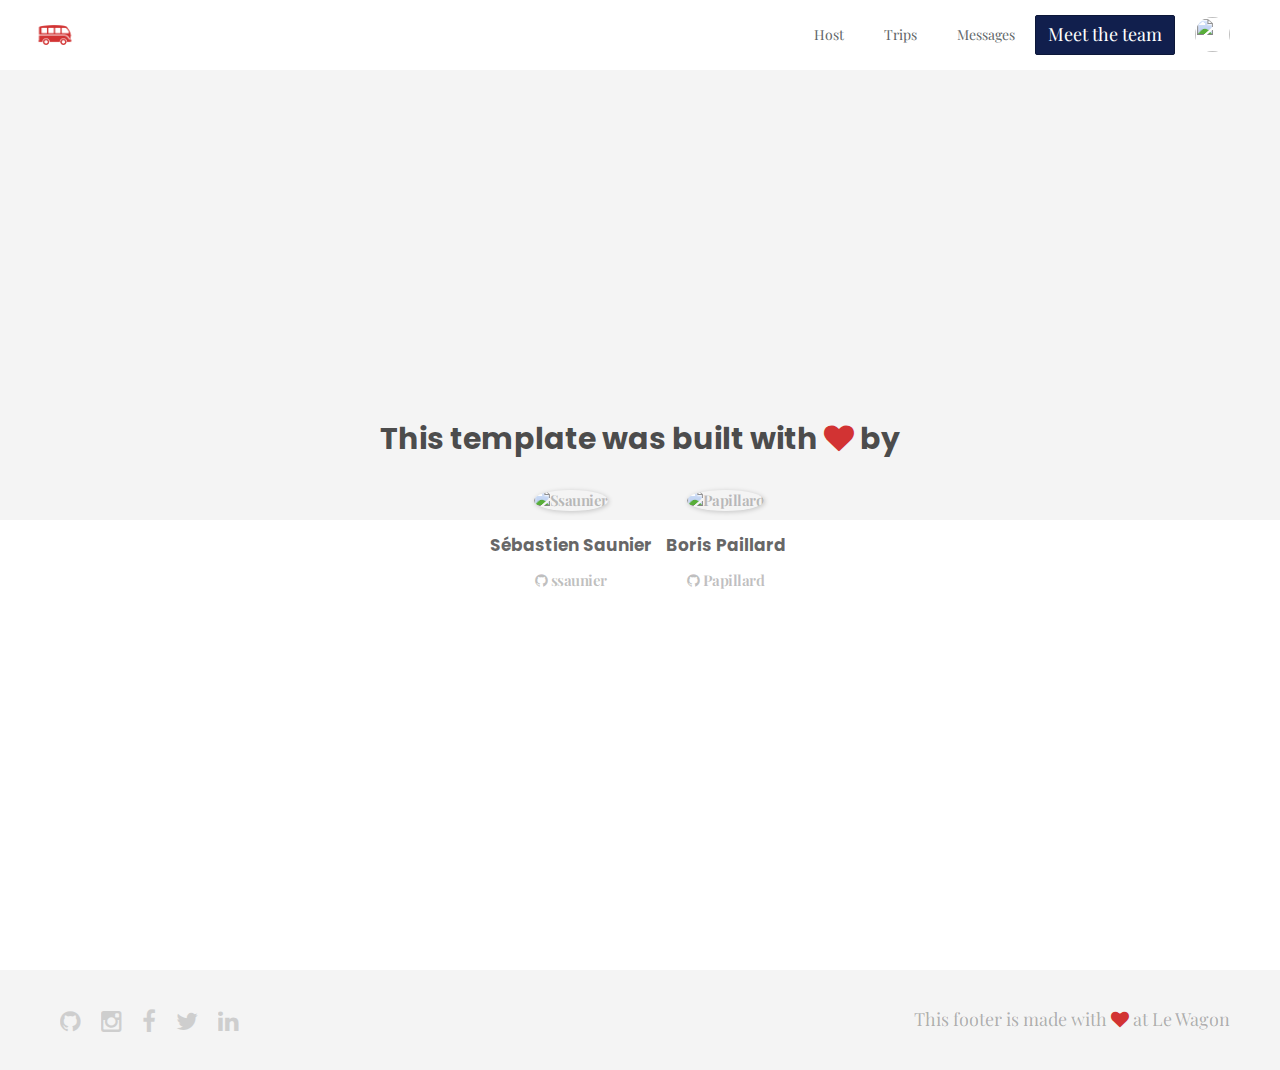
==== commit 721a85a3: "Automated commit at 2018-02-05 11:37:40 UTC by middleman-deploy 2.0.0-alpha" ====
--- a/about.html
+++ b/about.html
@@ -7,11 +7,51 @@
           content="width=device-width, initial-scale=1, shrink-to-fit=no">
     <!-- Use the title from a page's frontmatter if it has one -->
     <title>Le Wagon - Middleman - About</title>
-    <link href="stylesheets/application-3c48b980.css" rel="stylesheet" />
+    <link href="stylesheets/application-3d2d79b8.css" rel="stylesheet" />
     <script src="javascripts/application-93de88c9.js"></script>
     <link href="images/favicon-f15af148.png" rel="icon" type="image/png" />
   </head>
   <body>
+    <div class="navbar-wagon">
+  <!-- Logo -->
+  <a href="/" class="navbar-wagon-brand">
+    <img src="images/logo-acc9c0ec.png" id="logo" alt="Logo" />
+  </a>
+
+  <!-- Right Navigation -->
+  <div class="navbar-wagon-right hidden-xs hidden-sm">
+
+    <a href="" class="navbar-wagon-item navbar-wagon-link">Host</a>
+    <a href="" class="navbar-wagon-item navbar-wagon-link">Trips</a>
+    <a href="" class="navbar-wagon-item navbar-wagon-link">Messages</a>
+    <a href="team.html" class="btn btn-primary">Meet the team</a>
+
+    <!-- Profile picture with dropdown list -->
+    <div class="navbar-wagon-item">
+      <div class="dropdown">
+        <img src="https://kitt.lewagon.com/placeholder/users/ssaunier" class="avatar dropdown-toggle" id="navbar-wagon-menu" data-toggle="dropdown">
+        <ul class="dropdown-menu dropdown-menu-right navbar-wagon-dropdown-menu">
+          <li><a href="#">Profile</a></li>
+          <li><a href="#">Dashboard</a></li>
+          <li><a href="#">Log Out</a></li>
+        </ul>
+      </div>
+    </div>
+  </div>
+
+  <!-- Dropdown appearing on mobile only -->
+  <div class="navbar-wagon-item hidden-md hidden-lg">
+    <div class="dropdown">
+      <i class="fa fa-bars dropdown-toggle" data-toggle="dropdown"></i>
+      <ul class="dropdown-menu dropdown-menu-right navbar-wagon-dropdown-menu">
+        <li><a href="#">Host</a></li>
+        <li><a href="#">Trips</a></li>
+        <li><a href="#">Messagese</a></li>
+      </ul>
+    </div>
+  </div>
+</div>
+   <!-- inject layouts/_navbar.html.erb -->
     <div id="about">
   <div class="about-content">
     <h1>This template was built with <i class="fa fa-heart"></i> by</h1>
@@ -34,5 +74,18 @@
   </div>
 </div>
 
+    <div class="footer">
+  <div class="footer-links">
+    <a href="#"><i class="fa fa-github"></i></a>
+    <a href="#"><i class="fa fa-instagram"></i></a>
+    <a href="#"><i class="fa fa-facebook"></i></a>
+    <a href="#"><i class="fa fa-twitter"></i></a>
+    <a href="#"><i class="fa fa-linkedin"></i></a>
+  </div>
+  <div class="footer-copyright">
+    This footer is made with <i class="fa fa-heart"></i> at Le Wagon
+  </div>
+</div>
+   <!-- inject layouts/_footer.html.erb -->
   </body>
 </html>
--- a/stylesheets/application-3d2d79b8.css
+++ b/stylesheets/application-3d2d79b8.css
@@ -0,0 +1,8 @@
+@import url("https://fonts.googleapis.com/css?family=Playfair+Display|Poppins");/*!
+ * Bootstrap v3.3.7 (http://getbootstrap.com)
+ * Copyright 2011-2016 Twitter, Inc.
+ * Licensed under MIT (https://github.com/twbs/bootstrap/blob/master/LICENSE)
+ *//*! normalize.css v3.0.3 | MIT License | github.com/necolas/normalize.css */html{font-family:sans-serif;-ms-text-size-adjust:100%;-webkit-text-size-adjust:100%}body{margin:0}article,aside,details,figcaption,figure,footer,header,hgroup,main,menu,nav,section,summary{display:block}audio,canvas,progress,video{display:inline-block;vertical-align:baseline}audio:not([controls]){display:none;height:0}[hidden],template{display:none}a{background-color:transparent}a:active,a:hover{outline:0}abbr[title]{border-bottom:1px dotted}b,strong{font-weight:bold}dfn{font-style:italic}h1{font-size:2em;margin:0.67em 0}mark{background:#ff0;color:#000}small{font-size:80%}sub,sup{font-size:75%;line-height:0;position:relative;vertical-align:baseline}sup{top:-0.5em}sub{bottom:-0.25em}img{border:0}svg:not(:root){overflow:hidden}figure{margin:1em 40px}hr{-webkit-box-sizing:content-box;box-sizing:content-box;height:0}pre{overflow:auto}code,kbd,pre,samp{font-family:monospace, monospace;font-size:1em}button,input,optgroup,select,textarea{color:inherit;font:inherit;margin:0}button{overflow:visible}button,select{text-transform:none}button,html input[type="button"],input[type="reset"],input[type="submit"]{-webkit-appearance:button;cursor:pointer}button[disabled],html input[disabled]{cursor:default}button::-moz-focus-inner,input::-moz-focus-inner{border:0;padding:0}input{line-height:normal}input[type="checkbox"],input[type="radio"]{-webkit-box-sizing:border-box;box-sizing:border-box;padding:0}input[type="number"]::-webkit-inner-spin-button,input[type="number"]::-webkit-outer-spin-button{height:auto}input[type="search"]{-webkit-appearance:textfield;-webkit-box-sizing:content-box;box-sizing:content-box}input[type="search"]::-webkit-search-cancel-button,input[type="search"]::-webkit-search-decoration{-webkit-appearance:none}fieldset{border:1px solid #c0c0c0;margin:0 2px;padding:0.35em 0.625em 0.75em}legend{border:0;padding:0}textarea{overflow:auto}optgroup{font-weight:bold}table{border-collapse:collapse;border-spacing:0}td,th{padding:0}/*! Source: https://github.com/h5bp/html5-boilerplate/blob/master/src/css/main.css */@media print{*,*:before,*:after{background:transparent !important;color:#000 !important;-webkit-box-shadow:none !important;box-shadow:none !important;text-shadow:none !important}a,a:visited{text-decoration:underline}a[href]:after{content:" (" attr(href) ")"}abbr[title]:after{content:" (" attr(title) ")"}a[href^="#"]:after,a[href^="javascript:"]:after{content:""}pre,blockquote{border:1px solid #999;page-break-inside:avoid}thead{display:table-header-group}tr,img{page-break-inside:avoid}img{max-width:100% !important}p,h2,h3{orphans:3;widows:3}h2,h3{page-break-after:avoid}.navbar{display:none}.btn>.caret,.dropup>.btn>.caret{border-top-color:#000 !important}.label{border:1px solid #000}.table{border-collapse:collapse !important}.table td,.table th{background-color:#fff !important}.table-bordered th,.table-bordered td{border:1px solid #ddd !important}}@font-face{font-family:'Glyphicons Halflings';src:url("../assets/bootstrap/glyphicons-halflings-regular-86b6f62b.eot");src:url("../assets/bootstrap/glyphicons-halflings-regular-86b6f62b.eot?#iefix") format("embedded-opentype"),url("../assets/bootstrap/glyphicons-halflings-regular-ca35b697.woff2") format("woff2"),url("../assets/bootstrap/glyphicons-halflings-regular-278e49a8.woff") format("woff"),url("../assets/bootstrap/glyphicons-halflings-regular-44bc1850.ttf") format("truetype"),url("../assets/bootstrap/glyphicons-halflings-regular-de51a849.svg#glyphicons_halflingsregular") format("svg")}.glyphicon{position:relative;top:1px;display:inline-block;font-family:'Glyphicons Halflings';font-style:normal;font-weight:normal;line-height:1;-webkit-font-smoothing:antialiased;-moz-osx-font-smoothing:grayscale}.glyphicon-asterisk:before{content:"\002a"}.glyphicon-plus:before{content:"\002b"}.glyphicon-euro:before,.glyphicon-eur:before{content:"\20ac"}.glyphicon-minus:before{content:"\2212"}.glyphicon-cloud:before{content:"\2601"}.glyphicon-envelope:before{content:"\2709"}.glyphicon-pencil:before{content:"\270f"}.glyphicon-glass:before{content:"\e001"}.glyphicon-music:before{content:"\e002"}.glyphicon-search:before{content:"\e003"}.glyphicon-heart:before{content:"\e005"}.glyphicon-star:before{content:"\e006"}.glyphicon-star-empty:before{content:"\e007"}.glyphicon-user:before{content:"\e008"}.glyphicon-film:before{content:"\e009"}.glyphicon-th-large:before{content:"\e010"}.glyphicon-th:before{content:"\e011"}.glyphicon-th-list:before{content:"\e012"}.glyphicon-ok:before{content:"\e013"}.glyphicon-remove:before{content:"\e014"}.glyphicon-zoom-in:before{content:"\e015"}.glyphicon-zoom-out:before{content:"\e016"}.glyphicon-off:before{content:"\e017"}.glyphicon-signal:before{content:"\e018"}.glyphicon-cog:before{content:"\e019"}.glyphicon-trash:before{content:"\e020"}.glyphicon-home:before{content:"\e021"}.glyphicon-file:before{content:"\e022"}.glyphicon-time:before{content:"\e023"}.glyphicon-road:before{content:"\e024"}.glyphicon-download-alt:before{content:"\e025"}.glyphicon-download:before{content:"\e026"}.glyphicon-upload:before{content:"\e027"}.glyphicon-inbox:before{content:"\e028"}.glyphicon-play-circle:before{content:"\e029"}.glyphicon-repeat:before{content:"\e030"}.glyphicon-refresh:before{content:"\e031"}.glyphicon-list-alt:before{content:"\e032"}.glyphicon-lock:before{content:"\e033"}.glyphicon-flag:before{content:"\e034"}.glyphicon-headphones:before{content:"\e035"}.glyphicon-volume-off:before{content:"\e036"}.glyphicon-volume-down:before{content:"\e037"}.glyphicon-volume-up:before{content:"\e038"}.glyphicon-qrcode:before{content:"\e039"}.glyphicon-barcode:before{content:"\e040"}.glyphicon-tag:before{content:"\e041"}.glyphicon-tags:before{content:"\e042"}.glyphicon-book:before{content:"\e043"}.glyphicon-bookmark:before{content:"\e044"}.glyphicon-print:before{content:"\e045"}.glyphicon-camera:before{content:"\e046"}.glyphicon-font:before{content:"\e047"}.glyphicon-bold:before{content:"\e048"}.glyphicon-italic:before{content:"\e049"}.glyphicon-text-height:before{content:"\e050"}.glyphicon-text-width:before{content:"\e051"}.glyphicon-align-left:before{content:"\e052"}.glyphicon-align-center:before{content:"\e053"}.glyphicon-align-right:before{content:"\e054"}.glyphicon-align-justify:before{content:"\e055"}.glyphicon-list:before{content:"\e056"}.glyphicon-indent-left:before{content:"\e057"}.glyphicon-indent-right:before{content:"\e058"}.glyphicon-facetime-video:before{content:"\e059"}.glyphicon-picture:before{content:"\e060"}.glyphicon-map-marker:before{content:"\e062"}.glyphicon-adjust:before{content:"\e063"}.glyphicon-tint:before{content:"\e064"}.glyphicon-edit:before{content:"\e065"}.glyphicon-share:before{content:"\e066"}.glyphicon-check:before{content:"\e067"}.glyphicon-move:before{content:"\e068"}.glyphicon-step-backward:before{content:"\e069"}.glyphicon-fast-backward:before{content:"\e070"}.glyphicon-backward:before{content:"\e071"}.glyphicon-play:before{content:"\e072"}.glyphicon-pause:before{content:"\e073"}.glyphicon-stop:before{content:"\e074"}.glyphicon-forward:before{content:"\e075"}.glyphicon-fast-forward:before{content:"\e076"}.glyphicon-step-forward:before{content:"\e077"}.glyphicon-eject:before{content:"\e078"}.glyphicon-chevron-left:before{content:"\e079"}.glyphicon-chevron-right:before{content:"\e080"}.glyphicon-plus-sign:before{content:"\e081"}.glyphicon-minus-sign:before{content:"\e082"}.glyphicon-remove-sign:before{content:"\e083"}.glyphicon-ok-sign:before{content:"\e084"}.glyphicon-question-sign:before{content:"\e085"}.glyphicon-info-sign:before{content:"\e086"}.glyphicon-screenshot:before{content:"\e087"}.glyphicon-remove-circle:before{content:"\e088"}.glyphicon-ok-circle:before{content:"\e089"}.glyphicon-ban-circle:before{content:"\e090"}.glyphicon-arrow-left:before{content:"\e091"}.glyphicon-arrow-right:before{content:"\e092"}.glyphicon-arrow-up:before{content:"\e093"}.glyphicon-arrow-down:before{content:"\e094"}.glyphicon-share-alt:before{content:"\e095"}.glyphicon-resize-full:before{content:"\e096"}.glyphicon-resize-small:before{content:"\e097"}.glyphicon-exclamation-sign:before{content:"\e101"}.glyphicon-gift:before{content:"\e102"}.glyphicon-leaf:before{content:"\e103"}.glyphicon-fire:before{content:"\e104"}.glyphicon-eye-open:before{content:"\e105"}.glyphicon-eye-close:before{content:"\e106"}.glyphicon-warning-sign:before{content:"\e107"}.glyphicon-plane:before{content:"\e108"}.glyphicon-calendar:before{content:"\e109"}.glyphicon-random:before{content:"\e110"}.glyphicon-comment:before{content:"\e111"}.glyphicon-magnet:before{content:"\e112"}.glyphicon-chevron-up:before{content:"\e113"}.glyphicon-chevron-down:before{content:"\e114"}.glyphicon-retweet:before{content:"\e115"}.glyphicon-shopping-cart:before{content:"\e116"}.glyphicon-folder-close:before{content:"\e117"}.glyphicon-folder-open:before{content:"\e118"}.glyphicon-resize-vertical:before{content:"\e119"}.glyphicon-resize-horizontal:before{content:"\e120"}.glyphicon-hdd:before{content:"\e121"}.glyphicon-bullhorn:before{content:"\e122"}.glyphicon-bell:before{content:"\e123"}.glyphicon-certificate:before{content:"\e124"}.glyphicon-thumbs-up:before{content:"\e125"}.glyphicon-thumbs-down:before{content:"\e126"}.glyphicon-hand-right:before{content:"\e127"}.glyphicon-hand-left:before{content:"\e128"}.glyphicon-hand-up:before{content:"\e129"}.glyphicon-hand-down:before{content:"\e130"}.glyphicon-circle-arrow-right:before{content:"\e131"}.glyphicon-circle-arrow-left:before{content:"\e132"}.glyphicon-circle-arrow-up:before{content:"\e133"}.glyphicon-circle-arrow-down:before{content:"\e134"}.glyphicon-globe:before{content:"\e135"}.glyphicon-wrench:before{content:"\e136"}.glyphicon-tasks:before{content:"\e137"}.glyphicon-filter:before{content:"\e138"}.glyphicon-briefcase:before{content:"\e139"}.glyphicon-fullscreen:before{content:"\e140"}.glyphicon-dashboard:before{content:"\e141"}.glyphicon-paperclip:before{content:"\e142"}.glyphicon-heart-empty:before{content:"\e143"}.glyphicon-link:before{content:"\e144"}.glyphicon-phone:before{content:"\e145"}.glyphicon-pushpin:before{content:"\e146"}.glyphicon-usd:before{content:"\e148"}.glyphicon-gbp:before{content:"\e149"}.glyphicon-sort:before{content:"\e150"}.glyphicon-sort-by-alphabet:before{content:"\e151"}.glyphicon-sort-by-alphabet-alt:before{content:"\e152"}.glyphicon-sort-by-order:before{content:"\e153"}.glyphicon-sort-by-order-alt:before{content:"\e154"}.glyphicon-sort-by-attributes:before{content:"\e155"}.glyphicon-sort-by-attributes-alt:before{content:"\e156"}.glyphicon-unchecked:before{content:"\e157"}.glyphicon-expand:before{content:"\e158"}.glyphicon-collapse-down:before{content:"\e159"}.glyphicon-collapse-up:before{content:"\e160"}.glyphicon-log-in:before{content:"\e161"}.glyphicon-flash:before{content:"\e162"}.glyphicon-log-out:before{content:"\e163"}.glyphicon-new-window:before{content:"\e164"}.glyphicon-record:before{content:"\e165"}.glyphicon-save:before{content:"\e166"}.glyphicon-open:before{content:"\e167"}.glyphicon-saved:before{content:"\e168"}.glyphicon-import:before{content:"\e169"}.glyphicon-export:before{content:"\e170"}.glyphicon-send:before{content:"\e171"}.glyphicon-floppy-disk:before{content:"\e172"}.glyphicon-floppy-saved:before{content:"\e173"}.glyphicon-floppy-remove:before{content:"\e174"}.glyphicon-floppy-save:before{content:"\e175"}.glyphicon-floppy-open:before{content:"\e176"}.glyphicon-credit-card:before{content:"\e177"}.glyphicon-transfer:before{content:"\e178"}.glyphicon-cutlery:before{content:"\e179"}.glyphicon-header:before{content:"\e180"}.glyphicon-compressed:before{content:"\e181"}.glyphicon-earphone:before{content:"\e182"}.glyphicon-phone-alt:before{content:"\e183"}.glyphicon-tower:before{content:"\e184"}.glyphicon-stats:before{content:"\e185"}.glyphicon-sd-video:before{content:"\e186"}.glyphicon-hd-video:before{content:"\e187"}.glyphicon-subtitles:before{content:"\e188"}.glyphicon-sound-stereo:before{content:"\e189"}.glyphicon-sound-dolby:before{content:"\e190"}.glyphicon-sound-5-1:before{content:"\e191"}.glyphicon-sound-6-1:before{content:"\e192"}.glyphicon-sound-7-1:before{content:"\e193"}.glyphicon-copyright-mark:before{content:"\e194"}.glyphicon-registration-mark:before{content:"\e195"}.glyphicon-cloud-download:before{content:"\e197"}.glyphicon-cloud-upload:before{content:"\e198"}.glyphicon-tree-conifer:before{content:"\e199"}.glyphicon-tree-deciduous:before{content:"\e200"}.glyphicon-cd:before{content:"\e201"}.glyphicon-save-file:before{content:"\e202"}.glyphicon-open-file:before{content:"\e203"}.glyphicon-level-up:before{content:"\e204"}.glyphicon-copy:before{content:"\e205"}.glyphicon-paste:before{content:"\e206"}.glyphicon-alert:before{content:"\e209"}.glyphicon-equalizer:before{content:"\e210"}.glyphicon-king:before{content:"\e211"}.glyphicon-queen:before{content:"\e212"}.glyphicon-pawn:before{content:"\e213"}.glyphicon-bishop:before{content:"\e214"}.glyphicon-knight:before{content:"\e215"}.glyphicon-baby-formula:before{content:"\e216"}.glyphicon-tent:before{content:"\26fa"}.glyphicon-blackboard:before{content:"\e218"}.glyphicon-bed:before{content:"\e219"}.glyphicon-apple:before{content:"\f8ff"}.glyphicon-erase:before{content:"\e221"}.glyphicon-hourglass:before{content:"\231b"}.glyphicon-lamp:before{content:"\e223"}.glyphicon-duplicate:before{content:"\e224"}.glyphicon-piggy-bank:before{content:"\e225"}.glyphicon-scissors:before{content:"\e226"}.glyphicon-bitcoin:before{content:"\e227"}.glyphicon-btc:before{content:"\e227"}.glyphicon-xbt:before{content:"\e227"}.glyphicon-yen:before{content:"\00a5"}.glyphicon-jpy:before{content:"\00a5"}.glyphicon-ruble:before{content:"\20bd"}.glyphicon-rub:before{content:"\20bd"}.glyphicon-scale:before{content:"\e230"}.glyphicon-ice-lolly:before{content:"\e231"}.glyphicon-ice-lolly-tasted:before{content:"\e232"}.glyphicon-education:before{content:"\e233"}.glyphicon-option-horizontal:before{content:"\e234"}.glyphicon-option-vertical:before{content:"\e235"}.glyphicon-menu-hamburger:before{content:"\e236"}.glyphicon-modal-window:before{content:"\e237"}.glyphicon-oil:before{content:"\e238"}.glyphicon-grain:before{content:"\e239"}.glyphicon-sunglasses:before{content:"\e240"}.glyphicon-text-size:before{content:"\e241"}.glyphicon-text-color:before{content:"\e242"}.glyphicon-text-background:before{content:"\e243"}.glyphicon-object-align-top:before{content:"\e244"}.glyphicon-object-align-bottom:before{content:"\e245"}.glyphicon-object-align-horizontal:before{content:"\e246"}.glyphicon-object-align-left:before{content:"\e247"}.glyphicon-object-align-vertical:before{content:"\e248"}.glyphicon-object-align-right:before{content:"\e249"}.glyphicon-triangle-right:before{content:"\e250"}.glyphicon-triangle-left:before{content:"\e251"}.glyphicon-triangle-bottom:before{content:"\e252"}.glyphicon-triangle-top:before{content:"\e253"}.glyphicon-console:before{content:"\e254"}.glyphicon-superscript:before{content:"\e255"}.glyphicon-subscript:before{content:"\e256"}.glyphicon-menu-left:before{content:"\e257"}.glyphicon-menu-right:before{content:"\e258"}.glyphicon-menu-down:before{content:"\e259"}.glyphicon-menu-up:before{content:"\e260"}*{-webkit-box-sizing:border-box;box-sizing:border-box}*:before,*:after{-webkit-box-sizing:border-box;box-sizing:border-box}html{font-size:10px;-webkit-tap-highlight-color:transparent}body{font-family:"Playfair display";font-size:18px;line-height:1.42857143;color:#818d91;background-color:#DEDEDE}input,button,select,textarea{font-family:inherit;font-size:inherit;line-height:inherit}a{color:#111F4D;text-decoration:none}a:hover,a:focus{color:#03060e;text-decoration:underline}a:focus{outline:5px auto -webkit-focus-ring-color;outline-offset:-2px}figure{margin:0}img{vertical-align:middle}.img-responsive{display:block;max-width:100%;height:auto}.img-rounded{border-radius:2px}.img-thumbnail{padding:4px;line-height:1.42857143;background-color:#DEDEDE;border:1px solid #ddd;border-radius:2px;-webkit-transition:all 0.2s ease-in-out;transition:all 0.2s ease-in-out;display:inline-block;max-width:100%;height:auto}.img-circle{border-radius:50%}hr{margin-top:25px;margin-bottom:25px;border:0;border-top:1px solid white}.sr-only{position:absolute;width:1px;height:1px;margin:-1px;padding:0;overflow:hidden;clip:rect(0, 0, 0, 0);border:0}.sr-only-focusable:active,.sr-only-focusable:focus{position:static;width:auto;height:auto;margin:0;overflow:visible;clip:auto}[role="button"]{cursor:pointer}h1,h2,h3,h4,h5,h6,.h1,.h2,.h3,.h4,.h5,.h6{font-family:"Poppins";font-weight:500;line-height:1.1;color:inherit}h1 small,h1 .small,h2 small,h2 .small,h3 small,h3 .small,h4 small,h4 .small,h5 small,h5 .small,h6 small,h6 .small,.h1 small,.h1 .small,.h2 small,.h2 .small,.h3 small,.h3 .small,.h4 small,.h4 .small,.h5 small,.h5 .small,.h6 small,.h6 .small{font-weight:normal;line-height:1;color:#cacfd1}h1,.h1,h2,.h2,h3,.h3{margin-top:25px;margin-bottom:12.5px}h1 small,h1 .small,.h1 small,.h1 .small,h2 small,h2 .small,.h2 small,.h2 .small,h3 small,h3 .small,.h3 small,.h3 .small{font-size:65%}h4,.h4,h5,.h5,h6,.h6{margin-top:12.5px;margin-bottom:12.5px}h4 small,h4 .small,.h4 small,.h4 .small,h5 small,h5 .small,.h5 small,.h5 .small,h6 small,h6 .small,.h6 small,.h6 .small{font-size:75%}h1,.h1{font-size:46px}h2,.h2{font-size:38px}h3,.h3{font-size:31px}h4,.h4{font-size:23px}h5,.h5{font-size:18px}h6,.h6{font-size:16px}p{margin:0 0 12.5px}.lead{margin-bottom:25px;font-size:20px;font-weight:300;line-height:1.4}@media (min-width: 768px){.lead{font-size:27px}}small,.small{font-size:88%}mark,.mark{background-color:#fcf8e3;padding:.2em}.text-left{text-align:left}.text-right{text-align:right}.text-center{text-align:center}.text-justify{text-align:justify}.text-nowrap{white-space:nowrap}.text-lowercase{text-transform:lowercase}.text-uppercase,.initialism{text-transform:uppercase}.text-capitalize{text-transform:capitalize}.text-muted{color:#cacfd1}.text-primary{color:#111F4D}a.text-primary:hover,a.text-primary:focus{color:#080e23}.text-success{color:#3c763d}a.text-success:hover,a.text-success:focus{color:#2b542c}.text-info{color:#31708f}a.text-info:hover,a.text-info:focus{color:#245269}.text-warning{color:#8a6d3b}a.text-warning:hover,a.text-warning:focus{color:#66512c}.text-danger{color:#a94442}a.text-danger:hover,a.text-danger:focus{color:#843534}.bg-primary{color:#fff}.bg-primary{background-color:#111F4D}a.bg-primary:hover,a.bg-primary:focus{background-color:#080e23}.bg-success{background-color:#dff0d8}a.bg-success:hover,a.bg-success:focus{background-color:#c1e2b3}.bg-info{background-color:#d9edf7}a.bg-info:hover,a.bg-info:focus{background-color:#afd9ee}.bg-warning{background-color:#fcf8e3}a.bg-warning:hover,a.bg-warning:focus{background-color:#f7ecb5}.bg-danger{background-color:#f2dede}a.bg-danger:hover,a.bg-danger:focus{background-color:#e4b9b9}.page-header{padding-bottom:11.5px;margin:50px 0 25px;border-bottom:1px solid white}ul,ol{margin-top:0;margin-bottom:12.5px}ul ul,ul ol,ol ul,ol ol{margin-bottom:0}.list-unstyled{padding-left:0;list-style:none}.list-inline{padding-left:0;list-style:none;margin-left:-5px}.list-inline>li{display:inline-block;padding-left:5px;padding-right:5px}dl{margin-top:0;margin-bottom:25px}dt,dd{line-height:1.42857143}dt{font-weight:bold}dd{margin-left:0}.dl-horizontal dd:before,.dl-horizontal dd:after{content:" ";display:table}.dl-horizontal dd:after{clear:both}@media (min-width: 768px){.dl-horizontal dt{float:left;width:160px;clear:left;text-align:right;overflow:hidden;text-overflow:ellipsis;white-space:nowrap}.dl-horizontal dd{margin-left:180px}}abbr[title],abbr[data-original-title]{cursor:help;border-bottom:1px dotted #cacfd1}.initialism{font-size:90%}blockquote{padding:12.5px 25px;margin:0 0 25px;font-size:22.5px;border-left:5px solid white}blockquote p:last-child,blockquote ul:last-child,blockquote ol:last-child{margin-bottom:0}blockquote footer,blockquote small,blockquote .small{display:block;font-size:80%;line-height:1.42857143;color:#cacfd1}blockquote footer:before,blockquote small:before,blockquote .small:before{content:'\2014 \00A0'}.blockquote-reverse,blockquote.pull-right{padding-right:15px;padding-left:0;border-right:5px solid white;border-left:0;text-align:right}.blockquote-reverse footer:before,.blockquote-reverse small:before,.blockquote-reverse .small:before,blockquote.pull-right footer:before,blockquote.pull-right small:before,blockquote.pull-right .small:before{content:''}.blockquote-reverse footer:after,.blockquote-reverse small:after,.blockquote-reverse .small:after,blockquote.pull-right footer:after,blockquote.pull-right small:after,blockquote.pull-right .small:after{content:'\00A0 \2014'}address{margin-bottom:25px;font-style:normal;line-height:1.42857143}code,kbd,pre,samp{font-family:Menlo, Monaco, Consolas, "Courier New", monospace}code{padding:2px 4px;font-size:90%;color:#c7254e;background-color:#f9f2f4;border-radius:2px}kbd{padding:2px 4px;font-size:90%;color:#fff;background-color:#333;border-radius:2px;-webkit-box-shadow:inset 0 -1px 0 rgba(0,0,0,0.25);box-shadow:inset 0 -1px 0 rgba(0,0,0,0.25)}kbd kbd{padding:0;font-size:100%;font-weight:bold;-webkit-box-shadow:none;box-shadow:none}pre{display:block;padding:12px;margin:0 0 12.5px;font-size:17px;line-height:1.42857143;word-break:break-all;word-wrap:break-word;color:#818d91;background-color:#f5f5f5;border:1px solid #ccc;border-radius:2px}pre code{padding:0;font-size:inherit;color:inherit;white-space:pre-wrap;background-color:transparent;border-radius:0}.pre-scrollable{max-height:340px;overflow-y:scroll}.container{margin-right:auto;margin-left:auto;padding-left:15px;padding-right:15px}.container:before,.container:after{content:" ";display:table}.container:after{clear:both}@media (min-width: 768px){.container{width:750px}}@media (min-width: 992px){.container{width:970px}}@media (min-width: 1200px){.container{width:1170px}}.container-fluid{margin-right:auto;margin-left:auto;padding-left:15px;padding-right:15px}.container-fluid:before,.container-fluid:after{content:" ";display:table}.container-fluid:after{clear:both}.row{margin-left:-15px;margin-right:-15px}.row:before,.row:after{content:" ";display:table}.row:after{clear:both}.col-xs-1,.col-sm-1,.col-md-1,.col-lg-1,.col-xs-2,.col-sm-2,.col-md-2,.col-lg-2,.col-xs-3,.col-sm-3,.col-md-3,.col-lg-3,.col-xs-4,.col-sm-4,.col-md-4,.col-lg-4,.col-xs-5,.col-sm-5,.col-md-5,.col-lg-5,.col-xs-6,.col-sm-6,.col-md-6,.col-lg-6,.col-xs-7,.col-sm-7,.col-md-7,.col-lg-7,.col-xs-8,.col-sm-8,.col-md-8,.col-lg-8,.col-xs-9,.col-sm-9,.col-md-9,.col-lg-9,.col-xs-10,.col-sm-10,.col-md-10,.col-lg-10,.col-xs-11,.col-sm-11,.col-md-11,.col-lg-11,.col-xs-12,.col-sm-12,.col-md-12,.col-lg-12{position:relative;min-height:1px;padding-left:15px;padding-right:15px}.col-xs-1,.col-xs-2,.col-xs-3,.col-xs-4,.col-xs-5,.col-xs-6,.col-xs-7,.col-xs-8,.col-xs-9,.col-xs-10,.col-xs-11,.col-xs-12{float:left}.col-xs-1{width:8.33333333%}.col-xs-2{width:16.66666667%}.col-xs-3{width:25%}.col-xs-4{width:33.33333333%}.col-xs-5{width:41.66666667%}.col-xs-6{width:50%}.col-xs-7{width:58.33333333%}.col-xs-8{width:66.66666667%}.col-xs-9{width:75%}.col-xs-10{width:83.33333333%}.col-xs-11{width:91.66666667%}.col-xs-12{width:100%}.col-xs-pull-0{right:auto}.col-xs-pull-1{right:8.33333333%}.col-xs-pull-2{right:16.66666667%}.col-xs-pull-3{right:25%}.col-xs-pull-4{right:33.33333333%}.col-xs-pull-5{right:41.66666667%}.col-xs-pull-6{right:50%}.col-xs-pull-7{right:58.33333333%}.col-xs-pull-8{right:66.66666667%}.col-xs-pull-9{right:75%}.col-xs-pull-10{right:83.33333333%}.col-xs-pull-11{right:91.66666667%}.col-xs-pull-12{right:100%}.col-xs-push-0{left:auto}.col-xs-push-1{left:8.33333333%}.col-xs-push-2{left:16.66666667%}.col-xs-push-3{left:25%}.col-xs-push-4{left:33.33333333%}.col-xs-push-5{left:41.66666667%}.col-xs-push-6{left:50%}.col-xs-push-7{left:58.33333333%}.col-xs-push-8{left:66.66666667%}.col-xs-push-9{left:75%}.col-xs-push-10{left:83.33333333%}.col-xs-push-11{left:91.66666667%}.col-xs-push-12{left:100%}.col-xs-offset-0{margin-left:0%}.col-xs-offset-1{margin-left:8.33333333%}.col-xs-offset-2{margin-left:16.66666667%}.col-xs-offset-3{margin-left:25%}.col-xs-offset-4{margin-left:33.33333333%}.col-xs-offset-5{margin-left:41.66666667%}.col-xs-offset-6{margin-left:50%}.col-xs-offset-7{margin-left:58.33333333%}.col-xs-offset-8{margin-left:66.66666667%}.col-xs-offset-9{margin-left:75%}.col-xs-offset-10{margin-left:83.33333333%}.col-xs-offset-11{margin-left:91.66666667%}.col-xs-offset-12{margin-left:100%}@media (min-width: 768px){.col-sm-1,.col-sm-2,.col-sm-3,.col-sm-4,.col-sm-5,.col-sm-6,.col-sm-7,.col-sm-8,.col-sm-9,.col-sm-10,.col-sm-11,.col-sm-12{float:left}.col-sm-1{width:8.33333333%}.col-sm-2{width:16.66666667%}.col-sm-3{width:25%}.col-sm-4{width:33.33333333%}.col-sm-5{width:41.66666667%}.col-sm-6{width:50%}.col-sm-7{width:58.33333333%}.col-sm-8{width:66.66666667%}.col-sm-9{width:75%}.col-sm-10{width:83.33333333%}.col-sm-11{width:91.66666667%}.col-sm-12{width:100%}.col-sm-pull-0{right:auto}.col-sm-pull-1{right:8.33333333%}.col-sm-pull-2{right:16.66666667%}.col-sm-pull-3{right:25%}.col-sm-pull-4{right:33.33333333%}.col-sm-pull-5{right:41.66666667%}.col-sm-pull-6{right:50%}.col-sm-pull-7{right:58.33333333%}.col-sm-pull-8{right:66.66666667%}.col-sm-pull-9{right:75%}.col-sm-pull-10{right:83.33333333%}.col-sm-pull-11{right:91.66666667%}.col-sm-pull-12{right:100%}.col-sm-push-0{left:auto}.col-sm-push-1{left:8.33333333%}.col-sm-push-2{left:16.66666667%}.col-sm-push-3{left:25%}.col-sm-push-4{left:33.33333333%}.col-sm-push-5{left:41.66666667%}.col-sm-push-6{left:50%}.col-sm-push-7{left:58.33333333%}.col-sm-push-8{left:66.66666667%}.col-sm-push-9{left:75%}.col-sm-push-10{left:83.33333333%}.col-sm-push-11{left:91.66666667%}.col-sm-push-12{left:100%}.col-sm-offset-0{margin-left:0%}.col-sm-offset-1{margin-left:8.33333333%}.col-sm-offset-2{margin-left:16.66666667%}.col-sm-offset-3{margin-left:25%}.col-sm-offset-4{margin-left:33.33333333%}.col-sm-offset-5{margin-left:41.66666667%}.col-sm-offset-6{margin-left:50%}.col-sm-offset-7{margin-left:58.33333333%}.col-sm-offset-8{margin-left:66.66666667%}.col-sm-offset-9{margin-left:75%}.col-sm-offset-10{margin-left:83.33333333%}.col-sm-offset-11{margin-left:91.66666667%}.col-sm-offset-12{margin-left:100%}}@media (min-width: 992px){.col-md-1,.col-md-2,.col-md-3,.col-md-4,.col-md-5,.col-md-6,.col-md-7,.col-md-8,.col-md-9,.col-md-10,.col-md-11,.col-md-12{float:left}.col-md-1{width:8.33333333%}.col-md-2{width:16.66666667%}.col-md-3{width:25%}.col-md-4{width:33.33333333%}.col-md-5{width:41.66666667%}.col-md-6{width:50%}.col-md-7{width:58.33333333%}.col-md-8{width:66.66666667%}.col-md-9{width:75%}.col-md-10{width:83.33333333%}.col-md-11{width:91.66666667%}.col-md-12{width:100%}.col-md-pull-0{right:auto}.col-md-pull-1{right:8.33333333%}.col-md-pull-2{right:16.66666667%}.col-md-pull-3{right:25%}.col-md-pull-4{right:33.33333333%}.col-md-pull-5{right:41.66666667%}.col-md-pull-6{right:50%}.col-md-pull-7{right:58.33333333%}.col-md-pull-8{right:66.66666667%}.col-md-pull-9{right:75%}.col-md-pull-10{right:83.33333333%}.col-md-pull-11{right:91.66666667%}.col-md-pull-12{right:100%}.col-md-push-0{left:auto}.col-md-push-1{left:8.33333333%}.col-md-push-2{left:16.66666667%}.col-md-push-3{left:25%}.col-md-push-4{left:33.33333333%}.col-md-push-5{left:41.66666667%}.col-md-push-6{left:50%}.col-md-push-7{left:58.33333333%}.col-md-push-8{left:66.66666667%}.col-md-push-9{left:75%}.col-md-push-10{left:83.33333333%}.col-md-push-11{left:91.66666667%}.col-md-push-12{left:100%}.col-md-offset-0{margin-left:0%}.col-md-offset-1{margin-left:8.33333333%}.col-md-offset-2{margin-left:16.66666667%}.col-md-offset-3{margin-left:25%}.col-md-offset-4{margin-left:33.33333333%}.col-md-offset-5{margin-left:41.66666667%}.col-md-offset-6{margin-left:50%}.col-md-offset-7{margin-left:58.33333333%}.col-md-offset-8{margin-left:66.66666667%}.col-md-offset-9{margin-left:75%}.col-md-offset-10{margin-left:83.33333333%}.col-md-offset-11{margin-left:91.66666667%}.col-md-offset-12{margin-left:100%}}@media (min-width: 1200px){.col-lg-1,.col-lg-2,.col-lg-3,.col-lg-4,.col-lg-5,.col-lg-6,.col-lg-7,.col-lg-8,.col-lg-9,.col-lg-10,.col-lg-11,.col-lg-12{float:left}.col-lg-1{width:8.33333333%}.col-lg-2{width:16.66666667%}.col-lg-3{width:25%}.col-lg-4{width:33.33333333%}.col-lg-5{width:41.66666667%}.col-lg-6{width:50%}.col-lg-7{width:58.33333333%}.col-lg-8{width:66.66666667%}.col-lg-9{width:75%}.col-lg-10{width:83.33333333%}.col-lg-11{width:91.66666667%}.col-lg-12{width:100%}.col-lg-pull-0{right:auto}.col-lg-pull-1{right:8.33333333%}.col-lg-pull-2{right:16.66666667%}.col-lg-pull-3{right:25%}.col-lg-pull-4{right:33.33333333%}.col-lg-pull-5{right:41.66666667%}.col-lg-pull-6{right:50%}.col-lg-pull-7{right:58.33333333%}.col-lg-pull-8{right:66.66666667%}.col-lg-pull-9{right:75%}.col-lg-pull-10{right:83.33333333%}.col-lg-pull-11{right:91.66666667%}.col-lg-pull-12{right:100%}.col-lg-push-0{left:auto}.col-lg-push-1{left:8.33333333%}.col-lg-push-2{left:16.66666667%}.col-lg-push-3{left:25%}.col-lg-push-4{left:33.33333333%}.col-lg-push-5{left:41.66666667%}.col-lg-push-6{left:50%}.col-lg-push-7{left:58.33333333%}.col-lg-push-8{left:66.66666667%}.col-lg-push-9{left:75%}.col-lg-push-10{left:83.33333333%}.col-lg-push-11{left:91.66666667%}.col-lg-push-12{left:100%}.col-lg-offset-0{margin-left:0%}.col-lg-offset-1{margin-left:8.33333333%}.col-lg-offset-2{margin-left:16.66666667%}.col-lg-offset-3{margin-left:25%}.col-lg-offset-4{margin-left:33.33333333%}.col-lg-offset-5{margin-left:41.66666667%}.col-lg-offset-6{margin-left:50%}.col-lg-offset-7{margin-left:58.33333333%}.col-lg-offset-8{margin-left:66.66666667%}.col-lg-offset-9{margin-left:75%}.col-lg-offset-10{margin-left:83.33333333%}.col-lg-offset-11{margin-left:91.66666667%}.col-lg-offset-12{margin-left:100%}}table{background-color:transparent}caption{padding-top:8px;padding-bottom:8px;color:#cacfd1;text-align:left}th{text-align:left}.table{width:100%;max-width:100%;margin-bottom:25px}.table>thead>tr>th,.table>thead>tr>td,.table>tbody>tr>th,.table>tbody>tr>td,.table>tfoot>tr>th,.table>tfoot>tr>td{padding:8px;line-height:1.42857143;vertical-align:top;border-top:1px solid #ddd}.table>thead>tr>th{vertical-align:bottom;border-bottom:2px solid #ddd}.table>caption+thead>tr:first-child>th,.table>caption+thead>tr:first-child>td,.table>colgroup+thead>tr:first-child>th,.table>colgroup+thead>tr:first-child>td,.table>thead:first-child>tr:first-child>th,.table>thead:first-child>tr:first-child>td{border-top:0}.table>tbody+tbody{border-top:2px solid #ddd}.table .table{background-color:#DEDEDE}.table-condensed>thead>tr>th,.table-condensed>thead>tr>td,.table-condensed>tbody>tr>th,.table-condensed>tbody>tr>td,.table-condensed>tfoot>tr>th,.table-condensed>tfoot>tr>td{padding:5px}.table-bordered{border:1px solid #ddd}.table-bordered>thead>tr>th,.table-bordered>thead>tr>td,.table-bordered>tbody>tr>th,.table-bordered>tbody>tr>td,.table-bordered>tfoot>tr>th,.table-bordered>tfoot>tr>td{border:1px solid #ddd}.table-bordered>thead>tr>th,.table-bordered>thead>tr>td{border-bottom-width:2px}.table-striped>tbody>tr:nth-of-type(odd){background-color:#f9f9f9}.table-hover>tbody>tr:hover{background-color:#f5f5f5}table col[class*="col-"]{position:static;float:none;display:table-column}table td[class*="col-"],table th[class*="col-"]{position:static;float:none;display:table-cell}.table>thead>tr>td.active,.table>thead>tr>th.active,.table>thead>tr.active>td,.table>thead>tr.active>th,.table>tbody>tr>td.active,.table>tbody>tr>th.active,.table>tbody>tr.active>td,.table>tbody>tr.active>th,.table>tfoot>tr>td.active,.table>tfoot>tr>th.active,.table>tfoot>tr.active>td,.table>tfoot>tr.active>th{background-color:#f5f5f5}.table-hover>tbody>tr>td.active:hover,.table-hover>tbody>tr>th.active:hover,.table-hover>tbody>tr.active:hover>td,.table-hover>tbody>tr:hover>.active,.table-hover>tbody>tr.active:hover>th{background-color:#e8e8e8}.table>thead>tr>td.success,.table>thead>tr>th.success,.table>thead>tr.success>td,.table>thead>tr.success>th,.table>tbody>tr>td.success,.table>tbody>tr>th.success,.table>tbody>tr.success>td,.table>tbody>tr.success>th,.table>tfoot>tr>td.success,.table>tfoot>tr>th.success,.table>tfoot>tr.success>td,.table>tfoot>tr.success>th{background-color:#dff0d8}.table-hover>tbody>tr>td.success:hover,.table-hover>tbody>tr>th.success:hover,.table-hover>tbody>tr.success:hover>td,.table-hover>tbody>tr:hover>.success,.table-hover>tbody>tr.success:hover>th{background-color:#d0e9c6}.table>thead>tr>td.info,.table>thead>tr>th.info,.table>thead>tr.info>td,.table>thead>tr.info>th,.table>tbody>tr>td.info,.table>tbody>tr>th.info,.table>tbody>tr.info>td,.table>tbody>tr.info>th,.table>tfoot>tr>td.info,.table>tfoot>tr>th.info,.table>tfoot>tr.info>td,.table>tfoot>tr.info>th{background-color:#d9edf7}.table-hover>tbody>tr>td.info:hover,.table-hover>tbody>tr>th.info:hover,.table-hover>tbody>tr.info:hover>td,.table-hover>tbody>tr:hover>.info,.table-hover>tbody>tr.info:hover>th{background-color:#c4e3f3}.table>thead>tr>td.warning,.table>thead>tr>th.warning,.table>thead>tr.warning>td,.table>thead>tr.warning>th,.table>tbody>tr>td.warning,.table>tbody>tr>th.warning,.table>tbody>tr.warning>td,.table>tbody>tr.warning>th,.table>tfoot>tr>td.warning,.table>tfoot>tr>th.warning,.table>tfoot>tr.warning>td,.table>tfoot>tr.warning>th{background-color:#fcf8e3}.table-hover>tbody>tr>td.warning:hover,.table-hover>tbody>tr>th.warning:hover,.table-hover>tbody>tr.warning:hover>td,.table-hover>tbody>tr:hover>.warning,.table-hover>tbody>tr.warning:hover>th{background-color:#faf2cc}.table>thead>tr>td.danger,.table>thead>tr>th.danger,.table>thead>tr.danger>td,.table>thead>tr.danger>th,.table>tbody>tr>td.danger,.table>tbody>tr>th.danger,.table>tbody>tr.danger>td,.table>tbody>tr.danger>th,.table>tfoot>tr>td.danger,.table>tfoot>tr>th.danger,.table>tfoot>tr.danger>td,.table>tfoot>tr.danger>th{background-color:#f2dede}.table-hover>tbody>tr>td.danger:hover,.table-hover>tbody>tr>th.danger:hover,.table-hover>tbody>tr.danger:hover>td,.table-hover>tbody>tr:hover>.danger,.table-hover>tbody>tr.danger:hover>th{background-color:#ebcccc}.table-responsive{overflow-x:auto;min-height:0.01%}@media screen and (max-width: 767px){.table-responsive{width:100%;margin-bottom:18.75px;overflow-y:hidden;-ms-overflow-style:-ms-autohiding-scrollbar;border:1px solid #ddd}.table-responsive>.table{margin-bottom:0}.table-responsive>.table>thead>tr>th,.table-responsive>.table>thead>tr>td,.table-responsive>.table>tbody>tr>th,.table-responsive>.table>tbody>tr>td,.table-responsive>.table>tfoot>tr>th,.table-responsive>.table>tfoot>tr>td{white-space:nowrap}.table-responsive>.table-bordered{border:0}.table-responsive>.table-bordered>thead>tr>th:first-child,.table-responsive>.table-bordered>thead>tr>td:first-child,.table-responsive>.table-bordered>tbody>tr>th:first-child,.table-responsive>.table-bordered>tbody>tr>td:first-child,.table-responsive>.table-bordered>tfoot>tr>th:first-child,.table-responsive>.table-bordered>tfoot>tr>td:first-child{border-left:0}.table-responsive>.table-bordered>thead>tr>th:last-child,.table-responsive>.table-bordered>thead>tr>td:last-child,.table-responsive>.table-bordered>tbody>tr>th:last-child,.table-responsive>.table-bordered>tbody>tr>td:last-child,.table-responsive>.table-bordered>tfoot>tr>th:last-child,.table-responsive>.table-bordered>tfoot>tr>td:last-child{border-right:0}.table-responsive>.table-bordered>tbody>tr:last-child>th,.table-responsive>.table-bordered>tbody>tr:last-child>td,.table-responsive>.table-bordered>tfoot>tr:last-child>th,.table-responsive>.table-bordered>tfoot>tr:last-child>td{border-bottom:0}}fieldset{padding:0;margin:0;border:0;min-width:0}legend{display:block;width:100%;padding:0;margin-bottom:25px;font-size:27px;line-height:inherit;color:#818d91;border:0;border-bottom:1px solid #e5e5e5}label{display:inline-block;max-width:100%;margin-bottom:5px;font-weight:bold}input[type="search"]{-webkit-box-sizing:border-box;box-sizing:border-box}input[type="radio"],input[type="checkbox"]{margin:4px 0 0;margin-top:1px \9;line-height:normal}input[type="file"]{display:block}input[type="range"]{display:block;width:100%}select[multiple],select[size]{height:auto}input[type="file"]:focus,input[type="radio"]:focus,input[type="checkbox"]:focus{outline:5px auto -webkit-focus-ring-color;outline-offset:-2px}output{display:block;padding-top:7px;font-size:18px;line-height:1.42857143;color:#50595C}.form-control{display:block;width:100%;height:39px;padding:6px 12px;font-size:18px;line-height:1.42857143;color:#50595C;background-color:#fff;background-image:none;border:1px solid #ccc;border-radius:2px;-webkit-box-shadow:inset 0 1px 1px rgba(0,0,0,0.075);box-shadow:inset 0 1px 1px rgba(0,0,0,0.075);-webkit-transition:border-color ease-in-out 0.15s, box-shadow ease-in-out 0.15s;-webkit-transition:border-color ease-in-out 0.15s, -webkit-box-shadow ease-in-out 0.15s;transition:border-color ease-in-out 0.15s, -webkit-box-shadow ease-in-out 0.15s;transition:border-color ease-in-out 0.15s, box-shadow ease-in-out 0.15s;transition:border-color ease-in-out 0.15s, box-shadow ease-in-out 0.15s, -webkit-box-shadow ease-in-out 0.15s}.form-control:focus{border-color:#66afe9;outline:0;-webkit-box-shadow:inset 0 1px 1px rgba(0,0,0,0.075),0 0 8px rgba(102,175,233,0.6);box-shadow:inset 0 1px 1px rgba(0,0,0,0.075),0 0 8px rgba(102,175,233,0.6)}.form-control::-moz-placeholder{color:#999;opacity:1}.form-control:-ms-input-placeholder{color:#999}.form-control::-webkit-input-placeholder{color:#999}.form-control::-ms-expand{border:0;background-color:transparent}.form-control[disabled],.form-control[readonly],fieldset[disabled] .form-control{background-color:white;opacity:1}.form-control[disabled],fieldset[disabled] .form-control{cursor:not-allowed}textarea.form-control{height:auto}input[type="search"]{-webkit-appearance:none}@media screen and (-webkit-min-device-pixel-ratio: 0){input[type="date"].form-control,input[type="time"].form-control,input[type="datetime-local"].form-control,input[type="month"].form-control{line-height:39px}input[type="date"].input-sm,.input-group-sm>input[type="date"].form-control,.input-group-sm>input[type="date"].input-group-addon,.input-group-sm>.input-group-btn>input[type="date"].btn,.input-group-sm input[type="date"],input[type="time"].input-sm,.input-group-sm>input[type="time"].form-control,.input-group-sm>input[type="time"].input-group-addon,.input-group-sm>.input-group-btn>input[type="time"].btn,.input-group-sm input[type="time"],input[type="datetime-local"].input-sm,.input-group-sm>input[type="datetime-local"].form-control,.input-group-sm>input[type="datetime-local"].input-group-addon,.input-group-sm>.input-group-btn>input[type="datetime-local"].btn,.input-group-sm input[type="datetime-local"],input[type="month"].input-sm,.input-group-sm>input[type="month"].form-control,.input-group-sm>input[type="month"].input-group-addon,.input-group-sm>.input-group-btn>input[type="month"].btn,.input-group-sm input[type="month"]{line-height:36px}input[type="date"].input-lg,.input-group-lg>input[type="date"].form-control,.input-group-lg>input[type="date"].input-group-addon,.input-group-lg>.input-group-btn>input[type="date"].btn,.input-group-lg input[type="date"],input[type="time"].input-lg,.input-group-lg>input[type="time"].form-control,.input-group-lg>input[type="time"].input-group-addon,.input-group-lg>.input-group-btn>input[type="time"].btn,.input-group-lg input[type="time"],input[type="datetime-local"].input-lg,.input-group-lg>input[type="datetime-local"].form-control,.input-group-lg>input[type="datetime-local"].input-group-addon,.input-group-lg>.input-group-btn>input[type="datetime-local"].btn,.input-group-lg input[type="datetime-local"],input[type="month"].input-lg,.input-group-lg>input[type="month"].form-control,.input-group-lg>input[type="month"].input-group-addon,.input-group-lg>.input-group-btn>input[type="month"].btn,.input-group-lg input[type="month"]{line-height:53px}}.form-group{margin-bottom:15px}.radio,.checkbox{position:relative;display:block;margin-top:10px;margin-bottom:10px}.radio label,.checkbox label{min-height:25px;padding-left:20px;margin-bottom:0;font-weight:normal;cursor:pointer}.radio input[type="radio"],.radio-inline input[type="radio"],.checkbox input[type="checkbox"],.checkbox-inline input[type="checkbox"]{position:absolute;margin-left:-20px;margin-top:4px \9}.radio+.radio,.checkbox+.checkbox{margin-top:-5px}.radio-inline,.checkbox-inline{position:relative;display:inline-block;padding-left:20px;margin-bottom:0;vertical-align:middle;font-weight:normal;cursor:pointer}.radio-inline+.radio-inline,.checkbox-inline+.checkbox-inline{margin-top:0;margin-left:10px}input[type="radio"][disabled],input[type="radio"].disabled,fieldset[disabled] input[type="radio"],input[type="checkbox"][disabled],input[type="checkbox"].disabled,fieldset[disabled] input[type="checkbox"]{cursor:not-allowed}.radio-inline.disabled,fieldset[disabled] .radio-inline,.checkbox-inline.disabled,fieldset[disabled] .checkbox-inline{cursor:not-allowed}.radio.disabled label,fieldset[disabled] .radio label,.checkbox.disabled label,fieldset[disabled] .checkbox label{cursor:not-allowed}.form-control-static{padding-top:7px;padding-bottom:7px;margin-bottom:0;min-height:43px}.form-control-static.input-lg,.input-group-lg>.form-control-static.form-control,.input-group-lg>.form-control-static.input-group-addon,.input-group-lg>.input-group-btn>.form-control-static.btn,.form-control-static.input-sm,.input-group-sm>.form-control-static.form-control,.input-group-sm>.form-control-static.input-group-addon,.input-group-sm>.input-group-btn>.form-control-static.btn{padding-left:0;padding-right:0}.input-sm,.input-group-sm>.form-control,.input-group-sm>.input-group-addon,.input-group-sm>.input-group-btn>.btn{height:36px;padding:5px 10px;font-size:16px;line-height:1.5;border-radius:2px}select.input-sm,.input-group-sm>select.form-control,.input-group-sm>select.input-group-addon,.input-group-sm>.input-group-btn>select.btn{height:36px;line-height:36px}textarea.input-sm,.input-group-sm>textarea.form-control,.input-group-sm>textarea.input-group-addon,.input-group-sm>.input-group-btn>textarea.btn,select[multiple].input-sm,.input-group-sm>select[multiple].form-control,.input-group-sm>select[multiple].input-group-addon,.input-group-sm>.input-group-btn>select[multiple].btn{height:auto}.form-group-sm .form-control{height:36px;padding:5px 10px;font-size:16px;line-height:1.5;border-radius:2px}.form-group-sm select.form-control{height:36px;line-height:36px}.form-group-sm textarea.form-control,.form-group-sm select[multiple].form-control{height:auto}.form-group-sm .form-control-static{height:36px;min-height:41px;padding:6px 10px;font-size:16px;line-height:1.5}.input-lg,.input-group-lg>.form-control,.input-group-lg>.input-group-addon,.input-group-lg>.input-group-btn>.btn{height:53px;padding:10px 16px;font-size:23px;line-height:1.3333333;border-radius:2px}select.input-lg,.input-group-lg>select.form-control,.input-group-lg>select.input-group-addon,.input-group-lg>.input-group-btn>select.btn{height:53px;line-height:53px}textarea.input-lg,.input-group-lg>textarea.form-control,.input-group-lg>textarea.input-group-addon,.input-group-lg>.input-group-btn>textarea.btn,select[multiple].input-lg,.input-group-lg>select[multiple].form-control,.input-group-lg>select[multiple].input-group-addon,.input-group-lg>.input-group-btn>select[multiple].btn{height:auto}.form-group-lg .form-control{height:53px;padding:10px 16px;font-size:23px;line-height:1.3333333;border-radius:2px}.form-group-lg select.form-control{height:53px;line-height:53px}.form-group-lg textarea.form-control,.form-group-lg select[multiple].form-control{height:auto}.form-group-lg .form-control-static{height:53px;min-height:48px;padding:11px 16px;font-size:23px;line-height:1.3333333}.has-feedback{position:relative}.has-feedback .form-control{padding-right:48.75px}.form-control-feedback{position:absolute;top:0;right:0;z-index:2;display:block;width:39px;height:39px;line-height:39px;text-align:center;pointer-events:none}.input-lg+.form-control-feedback,.input-group-lg>.form-control+.form-control-feedback,.input-group-lg>.input-group-addon+.form-control-feedback,.input-group-lg>.input-group-btn>.btn+.form-control-feedback,.input-group-lg+.form-control-feedback,.form-group-lg .form-control+.form-control-feedback{width:53px;height:53px;line-height:53px}.input-sm+.form-control-feedback,.input-group-sm>.form-control+.form-control-feedback,.input-group-sm>.input-group-addon+.form-control-feedback,.input-group-sm>.input-group-btn>.btn+.form-control-feedback,.input-group-sm+.form-control-feedback,.form-group-sm .form-control+.form-control-feedback{width:36px;height:36px;line-height:36px}.has-success .help-block,.has-success .control-label,.has-success .radio,.has-success .checkbox,.has-success .radio-inline,.has-success .checkbox-inline,.has-success.radio label,.has-success.checkbox label,.has-success.radio-inline label,.has-success.checkbox-inline label{color:#3c763d}.has-success .form-control{border-color:#3c763d;-webkit-box-shadow:inset 0 1px 1px rgba(0,0,0,0.075);box-shadow:inset 0 1px 1px rgba(0,0,0,0.075)}.has-success .form-control:focus{border-color:#2b542c;-webkit-box-shadow:inset 0 1px 1px rgba(0,0,0,0.075),0 0 6px #67b168;box-shadow:inset 0 1px 1px rgba(0,0,0,0.075),0 0 6px #67b168}.has-success .input-group-addon{color:#3c763d;border-color:#3c763d;background-color:#dff0d8}.has-success .form-control-feedback{color:#3c763d}.has-warning .help-block,.has-warning .control-label,.has-warning .radio,.has-warning .checkbox,.has-warning .radio-inline,.has-warning .checkbox-inline,.has-warning.radio label,.has-warning.checkbox label,.has-warning.radio-inline label,.has-warning.checkbox-inline label{color:#8a6d3b}.has-warning .form-control{border-color:#8a6d3b;-webkit-box-shadow:inset 0 1px 1px rgba(0,0,0,0.075);box-shadow:inset 0 1px 1px rgba(0,0,0,0.075)}.has-warning .form-control:focus{border-color:#66512c;-webkit-box-shadow:inset 0 1px 1px rgba(0,0,0,0.075),0 0 6px #c0a16b;box-shadow:inset 0 1px 1px rgba(0,0,0,0.075),0 0 6px #c0a16b}.has-warning .input-group-addon{color:#8a6d3b;border-color:#8a6d3b;background-color:#fcf8e3}.has-warning .form-control-feedback{color:#8a6d3b}.has-error .help-block,.has-error .control-label,.has-error .radio,.has-error .checkbox,.has-error .radio-inline,.has-error .checkbox-inline,.has-error.radio label,.has-error.checkbox label,.has-error.radio-inline label,.has-error.checkbox-inline label{color:#a94442}.has-error .form-control{border-color:#a94442;-webkit-box-shadow:inset 0 1px 1px rgba(0,0,0,0.075);box-shadow:inset 0 1px 1px rgba(0,0,0,0.075)}.has-error .form-control:focus{border-color:#843534;-webkit-box-shadow:inset 0 1px 1px rgba(0,0,0,0.075),0 0 6px #ce8483;box-shadow:inset 0 1px 1px rgba(0,0,0,0.075),0 0 6px #ce8483}.has-error .input-group-addon{color:#a94442;border-color:#a94442;background-color:#f2dede}.has-error .form-control-feedback{color:#a94442}.has-feedback label ~ .form-control-feedback{top:30px}.has-feedback label.sr-only ~ .form-control-feedback{top:0}.help-block{display:block;margin-top:5px;margin-bottom:10px;color:#c5cbcd}@media (min-width: 768px){.form-inline .form-group{display:inline-block;margin-bottom:0;vertical-align:middle}.form-inline .form-control{display:inline-block;width:auto;vertical-align:middle}.form-inline .form-control-static{display:inline-block}.form-inline .input-group{display:inline-table;vertical-align:middle}.form-inline .input-group .input-group-addon,.form-inline .input-group .input-group-btn,.form-inline .input-group .form-control{width:auto}.form-inline .input-group>.form-control{width:100%}.form-inline .control-label{margin-bottom:0;vertical-align:middle}.form-inline .radio,.form-inline .checkbox{display:inline-block;margin-top:0;margin-bottom:0;vertical-align:middle}.form-inline .radio label,.form-inline .checkbox label{padding-left:0}.form-inline .radio input[type="radio"],.form-inline .checkbox input[type="checkbox"]{position:relative;margin-left:0}.form-inline .has-feedback .form-control-feedback{top:0}}.form-horizontal .radio,.form-horizontal .checkbox,.form-horizontal .radio-inline,.form-horizontal .checkbox-inline{margin-top:0;margin-bottom:0;padding-top:7px}.form-horizontal .radio,.form-horizontal .checkbox{min-height:32px}.form-horizontal .form-group{margin-left:-15px;margin-right:-15px}.form-horizontal .form-group:before,.form-horizontal .form-group:after{content:" ";display:table}.form-horizontal .form-group:after{clear:both}@media (min-width: 768px){.form-horizontal .control-label{text-align:right;margin-bottom:0;padding-top:7px}}.form-horizontal .has-feedback .form-control-feedback{right:15px}@media (min-width: 768px){.form-horizontal .form-group-lg .control-label{padding-top:11px;font-size:23px}}@media (min-width: 768px){.form-horizontal .form-group-sm .control-label{padding-top:6px;font-size:16px}}.btn{display:inline-block;margin-bottom:0;font-weight:normal;text-align:center;vertical-align:middle;-ms-touch-action:manipulation;touch-action:manipulation;cursor:pointer;background-image:none;border:1px solid transparent;white-space:nowrap;padding:6px 12px;font-size:18px;line-height:1.42857143;border-radius:2px;-webkit-user-select:none;-moz-user-select:none;-ms-user-select:none;user-select:none}.btn:focus,.btn.focus,.btn:active:focus,.btn:active.focus,.btn.active:focus,.btn.active.focus{outline:5px auto -webkit-focus-ring-color;outline-offset:-2px}.btn:hover,.btn:focus,.btn.focus{color:#333;text-decoration:none}.btn:active,.btn.active{outline:0;background-image:none;-webkit-box-shadow:inset 0 3px 5px rgba(0,0,0,0.125);box-shadow:inset 0 3px 5px rgba(0,0,0,0.125)}.btn.disabled,.btn[disabled],fieldset[disabled] .btn{cursor:not-allowed;opacity:0.65;filter:alpha(opacity=65);-webkit-box-shadow:none;box-shadow:none}a.btn.disabled,fieldset[disabled] a.btn{pointer-events:none}.btn-default{color:#333;background-color:#fff;border-color:#ccc}.btn-default:focus,.btn-default.focus{color:#333;background-color:#e6e6e6;border-color:#8c8c8c}.btn-default:hover{color:#333;background-color:#e6e6e6;border-color:#adadad}.btn-default:active,.btn-default.active,.open>.btn-default.dropdown-toggle{color:#333;background-color:#e6e6e6;border-color:#adadad}.btn-default:active:hover,.btn-default:active:focus,.btn-default:active.focus,.btn-default.active:hover,.btn-default.active:focus,.btn-default.active.focus,.open>.btn-default.dropdown-toggle:hover,.open>.btn-default.dropdown-toggle:focus,.open>.btn-default.dropdown-toggle.focus{color:#333;background-color:#d4d4d4;border-color:#8c8c8c}.btn-default:active,.btn-default.active,.open>.btn-default.dropdown-toggle{background-image:none}.btn-default.disabled:hover,.btn-default.disabled:focus,.btn-default.disabled.focus,.btn-default[disabled]:hover,.btn-default[disabled]:focus,.btn-default[disabled].focus,fieldset[disabled] .btn-default:hover,fieldset[disabled] .btn-default:focus,fieldset[disabled] .btn-default.focus{background-color:#fff;border-color:#ccc}.btn-default .badge{color:#fff;background-color:#333}.btn-primary{color:#fff;background-color:#111F4D;border-color:#0c1738}.btn-primary:focus,.btn-primary.focus{color:#fff;background-color:#080e23;border-color:black}.btn-primary:hover{color:#fff;background-color:#080e23;border-color:#010206}.btn-primary:active,.btn-primary.active,.open>.btn-primary.dropdown-toggle{color:#fff;background-color:#080e23;border-color:#010206}.btn-primary:active:hover,.btn-primary:active:focus,.btn-primary:active.focus,.btn-primary.active:hover,.btn-primary.active:focus,.btn-primary.active.focus,.open>.btn-primary.dropdown-toggle:hover,.open>.btn-primary.dropdown-toggle:focus,.open>.btn-primary.dropdown-toggle.focus{color:#fff;background-color:#010206;border-color:black}.btn-primary:active,.btn-primary.active,.open>.btn-primary.dropdown-toggle{background-image:none}.btn-primary.disabled:hover,.btn-primary.disabled:focus,.btn-primary.disabled.focus,.btn-primary[disabled]:hover,.btn-primary[disabled]:focus,.btn-primary[disabled].focus,fieldset[disabled] .btn-primary:hover,fieldset[disabled] .btn-primary:focus,fieldset[disabled] .btn-primary.focus{background-color:#111F4D;border-color:#0c1738}.btn-primary .badge{color:#111F4D;background-color:#fff}.btn-success{color:#fff;background-color:#086972;border-color:#06535a}.btn-success:focus,.btn-success.focus{color:#fff;background-color:#053d42;border-color:black}.btn-success:hover{color:#fff;background-color:#053d42;border-color:#021e21}.btn-success:active,.btn-success.active,.open>.btn-success.dropdown-toggle{color:#fff;background-color:#053d42;border-color:#021e21}.btn-success:active:hover,.btn-success:active:focus,.btn-success:active.focus,.btn-success.active:hover,.btn-success.active:focus,.btn-success.active.focus,.open>.btn-success.dropdown-toggle:hover,.open>.btn-success.dropdown-toggle:focus,.open>.btn-success.dropdown-toggle.focus{color:#fff;background-color:#021e21;border-color:black}.btn-success:active,.btn-success.active,.open>.btn-success.dropdown-toggle{background-image:none}.btn-success.disabled:hover,.btn-success.disabled:focus,.btn-success.disabled.focus,.btn-success[disabled]:hover,.btn-success[disabled]:focus,.btn-success[disabled].focus,fieldset[disabled] .btn-success:hover,fieldset[disabled] .btn-success:focus,fieldset[disabled] .btn-success.focus{background-color:#086972;border-color:#06535a}.btn-success .badge{color:#086972;background-color:#fff}.btn-info{color:#fff;background-color:#FEC100;border-color:#e5ae00}.btn-info:focus,.btn-info.focus{color:#fff;background-color:#cb9a00;border-color:#654d00}.btn-info:hover{color:#fff;background-color:#cb9a00;border-color:#a77f00}.btn-info:active,.btn-info.active,.open>.btn-info.dropdown-toggle{color:#fff;background-color:#cb9a00;border-color:#a77f00}.btn-info:active:hover,.btn-info:active:focus,.btn-info:active.focus,.btn-info.active:hover,.btn-info.active:focus,.btn-info.active.focus,.open>.btn-info.dropdown-toggle:hover,.open>.btn-info.dropdown-toggle:focus,.open>.btn-info.dropdown-toggle.focus{color:#fff;background-color:#a77f00;border-color:#654d00}.btn-info:active,.btn-info.active,.open>.btn-info.dropdown-toggle{background-image:none}.btn-info.disabled:hover,.btn-info.disabled:focus,.btn-info.disabled.focus,.btn-info[disabled]:hover,.btn-info[disabled]:focus,.btn-info[disabled].focus,fieldset[disabled] .btn-info:hover,fieldset[disabled] .btn-info:focus,fieldset[disabled] .btn-info.focus{background-color:#FEC100;border-color:#e5ae00}.btn-info .badge{color:#FEC100;background-color:#fff}.btn-warning{color:#fff;background-color:#F5841A;border-color:#eb770a}.btn-warning:focus,.btn-warning.focus{color:#fff;background-color:#d36b09;border-color:#713905}.btn-warning:hover{color:#fff;background-color:#d36b09;border-color:#b15908}.btn-warning:active,.btn-warning.active,.open>.btn-warning.dropdown-toggle{color:#fff;background-color:#d36b09;border-color:#b15908}.btn-warning:active:hover,.btn-warning:active:focus,.btn-warning:active.focus,.btn-warning.active:hover,.btn-warning.active:focus,.btn-warning.active.focus,.open>.btn-warning.dropdown-toggle:hover,.open>.btn-warning.dropdown-toggle:focus,.open>.btn-warning.dropdown-toggle.focus{color:#fff;background-color:#b15908;border-color:#713905}.btn-warning:active,.btn-warning.active,.open>.btn-warning.dropdown-toggle{background-image:none}.btn-warning.disabled:hover,.btn-warning.disabled:focus,.btn-warning.disabled.focus,.btn-warning[disabled]:hover,.btn-warning[disabled]:focus,.btn-warning[disabled].focus,fieldset[disabled] .btn-warning:hover,fieldset[disabled] .btn-warning:focus,fieldset[disabled] .btn-warning.focus{background-color:#F5841A;border-color:#eb770a}.btn-warning .badge{color:#F5841A;background-color:#fff}.btn-danger{color:#fff;background-color:#8E1D41;border-color:#791937}.btn-danger:focus,.btn-danger.focus{color:#fff;background-color:#64142e;border-color:#0f0307}.btn-danger:hover{color:#fff;background-color:#64142e;border-color:#460e20}.btn-danger:active,.btn-danger.active,.open>.btn-danger.dropdown-toggle{color:#fff;background-color:#64142e;border-color:#460e20}.btn-danger:active:hover,.btn-danger:active:focus,.btn-danger:active.focus,.btn-danger.active:hover,.btn-danger.active:focus,.btn-danger.active.focus,.open>.btn-danger.dropdown-toggle:hover,.open>.btn-danger.dropdown-toggle:focus,.open>.btn-danger.dropdown-toggle.focus{color:#fff;background-color:#460e20;border-color:#0f0307}.btn-danger:active,.btn-danger.active,.open>.btn-danger.dropdown-toggle{background-image:none}.btn-danger.disabled:hover,.btn-danger.disabled:focus,.btn-danger.disabled.focus,.btn-danger[disabled]:hover,.btn-danger[disabled]:focus,.btn-danger[disabled].focus,fieldset[disabled] .btn-danger:hover,fieldset[disabled] .btn-danger:focus,fieldset[disabled] .btn-danger.focus{background-color:#8E1D41;border-color:#791937}.btn-danger .badge{color:#8E1D41;background-color:#fff}.btn-link{color:#111F4D;font-weight:normal;border-radius:0}.btn-link,.btn-link:active,.btn-link.active,.btn-link[disabled],fieldset[disabled] .btn-link{background-color:transparent;-webkit-box-shadow:none;box-shadow:none}.btn-link,.btn-link:hover,.btn-link:focus,.btn-link:active{border-color:transparent}.btn-link:hover,.btn-link:focus{color:#03060e;text-decoration:underline;background-color:transparent}.btn-link[disabled]:hover,.btn-link[disabled]:focus,fieldset[disabled] .btn-link:hover,fieldset[disabled] .btn-link:focus{color:#cacfd1;text-decoration:none}.btn-lg,.btn-group-lg>.btn{padding:10px 16px;font-size:23px;line-height:1.3333333;border-radius:2px}.btn-sm,.btn-group-sm>.btn{padding:5px 10px;font-size:16px;line-height:1.5;border-radius:2px}.btn-xs,.btn-group-xs>.btn{padding:1px 5px;font-size:16px;line-height:1.5;border-radius:2px}.btn-block{display:block;width:100%}.btn-block+.btn-block{margin-top:5px}input[type="submit"].btn-block,input[type="reset"].btn-block,input[type="button"].btn-block{width:100%}.fade{opacity:0;-webkit-transition:opacity 0.15s linear;transition:opacity 0.15s linear}.fade.in{opacity:1}.collapse{display:none}.collapse.in{display:block}tr.collapse.in{display:table-row}tbody.collapse.in{display:table-row-group}.collapsing{position:relative;height:0;overflow:hidden;-webkit-transition-property:height, visibility;transition-property:height, visibility;-webkit-transition-duration:0.35s;transition-duration:0.35s;-webkit-transition-timing-function:ease;transition-timing-function:ease}.caret{display:inline-block;width:0;height:0;margin-left:2px;vertical-align:middle;border-top:4px dashed;border-top:4px solid \9;border-right:4px solid transparent;border-left:4px solid transparent}.dropup,.dropdown{position:relative}.dropdown-toggle:focus{outline:0}.dropdown-menu{position:absolute;top:100%;left:0;z-index:1000;display:none;float:left;min-width:160px;padding:5px 0;margin:2px 0 0;list-style:none;font-size:18px;text-align:left;background-color:#fff;border:1px solid #ccc;border:1px solid rgba(0,0,0,0.15);border-radius:2px;-webkit-box-shadow:0 6px 12px rgba(0,0,0,0.175);box-shadow:0 6px 12px rgba(0,0,0,0.175);background-clip:padding-box}.dropdown-menu.pull-right{right:0;left:auto}.dropdown-menu .divider{height:1px;margin:11.5px 0;overflow:hidden;background-color:#e5e5e5}.dropdown-menu>li>a{display:block;padding:3px 20px;clear:both;font-weight:normal;line-height:1.42857143;color:#818d91;white-space:nowrap}.dropdown-menu>li>a:hover,.dropdown-menu>li>a:focus{text-decoration:none;color:#748185;background-color:#f5f5f5}.dropdown-menu>.active>a,.dropdown-menu>.active>a:hover,.dropdown-menu>.active>a:focus{color:#fff;text-decoration:none;outline:0;background-color:#111F4D}.dropdown-menu>.disabled>a,.dropdown-menu>.disabled>a:hover,.dropdown-menu>.disabled>a:focus{color:#cacfd1}.dropdown-menu>.disabled>a:hover,.dropdown-menu>.disabled>a:focus{text-decoration:none;background-color:transparent;background-image:none;filter:progid:DXImageTransform.Microsoft.gradient(enabled = false);cursor:not-allowed}.open>.dropdown-menu{display:block}.open>a{outline:0}.dropdown-menu-right{left:auto;right:0}.dropdown-menu-left{left:0;right:auto}.dropdown-header{display:block;padding:3px 20px;font-size:16px;line-height:1.42857143;color:#cacfd1;white-space:nowrap}.dropdown-backdrop{position:fixed;left:0;right:0;bottom:0;top:0;z-index:990}.pull-right>.dropdown-menu{right:0;left:auto}.dropup .caret,.navbar-fixed-bottom .dropdown .caret{border-top:0;border-bottom:4px dashed;border-bottom:4px solid \9;content:""}.dropup .dropdown-menu,.navbar-fixed-bottom .dropdown .dropdown-menu{top:auto;bottom:100%;margin-bottom:2px}@media (min-width: 768px){.navbar-right .dropdown-menu{right:0;left:auto}.navbar-right .dropdown-menu-left{left:0;right:auto}}.btn-group,.btn-group-vertical{position:relative;display:inline-block;vertical-align:middle}.btn-group>.btn,.btn-group-vertical>.btn{position:relative;float:left}.btn-group>.btn:hover,.btn-group>.btn:focus,.btn-group>.btn:active,.btn-group>.btn.active,.btn-group-vertical>.btn:hover,.btn-group-vertical>.btn:focus,.btn-group-vertical>.btn:active,.btn-group-vertical>.btn.active{z-index:2}.btn-group .btn+.btn,.btn-group .btn+.btn-group,.btn-group .btn-group+.btn,.btn-group .btn-group+.btn-group{margin-left:-1px}.btn-toolbar{margin-left:-5px}.btn-toolbar:before,.btn-toolbar:after{content:" ";display:table}.btn-toolbar:after{clear:both}.btn-toolbar .btn,.btn-toolbar .btn-group,.btn-toolbar .input-group{float:left}.btn-toolbar>.btn,.btn-toolbar>.btn-group,.btn-toolbar>.input-group{margin-left:5px}.btn-group>.btn:not(:first-child):not(:last-child):not(.dropdown-toggle){border-radius:0}.btn-group>.btn:first-child{margin-left:0}.btn-group>.btn:first-child:not(:last-child):not(.dropdown-toggle){border-bottom-right-radius:0;border-top-right-radius:0}.btn-group>.btn:last-child:not(:first-child),.btn-group>.dropdown-toggle:not(:first-child){border-bottom-left-radius:0;border-top-left-radius:0}.btn-group>.btn-group{float:left}.btn-group>.btn-group:not(:first-child):not(:last-child)>.btn{border-radius:0}.btn-group>.btn-group:first-child:not(:last-child)>.btn:last-child,.btn-group>.btn-group:first-child:not(:last-child)>.dropdown-toggle{border-bottom-right-radius:0;border-top-right-radius:0}.btn-group>.btn-group:last-child:not(:first-child)>.btn:first-child{border-bottom-left-radius:0;border-top-left-radius:0}.btn-group .dropdown-toggle:active,.btn-group.open .dropdown-toggle{outline:0}.btn-group>.btn+.dropdown-toggle{padding-left:8px;padding-right:8px}.btn-group>.btn-lg+.dropdown-toggle,.btn-group-lg.btn-group>.btn+.dropdown-toggle{padding-left:12px;padding-right:12px}.btn-group.open .dropdown-toggle{-webkit-box-shadow:inset 0 3px 5px rgba(0,0,0,0.125);box-shadow:inset 0 3px 5px rgba(0,0,0,0.125)}.btn-group.open .dropdown-toggle.btn-link{-webkit-box-shadow:none;box-shadow:none}.btn .caret{margin-left:0}.btn-lg .caret,.btn-group-lg>.btn .caret{border-width:5px 5px 0;border-bottom-width:0}.dropup .btn-lg .caret,.dropup .btn-group-lg>.btn .caret{border-width:0 5px 5px}.btn-group-vertical>.btn,.btn-group-vertical>.btn-group,.btn-group-vertical>.btn-group>.btn{display:block;float:none;width:100%;max-width:100%}.btn-group-vertical>.btn-group:before,.btn-group-vertical>.btn-group:after{content:" ";display:table}.btn-group-vertical>.btn-group:after{clear:both}.btn-group-vertical>.btn-group>.btn{float:none}.btn-group-vertical>.btn+.btn,.btn-group-vertical>.btn+.btn-group,.btn-group-vertical>.btn-group+.btn,.btn-group-vertical>.btn-group+.btn-group{margin-top:-1px;margin-left:0}.btn-group-vertical>.btn:not(:first-child):not(:last-child){border-radius:0}.btn-group-vertical>.btn:first-child:not(:last-child){border-top-right-radius:2px;border-top-left-radius:2px;border-bottom-right-radius:0;border-bottom-left-radius:0}.btn-group-vertical>.btn:last-child:not(:first-child){border-top-right-radius:0;border-top-left-radius:0;border-bottom-right-radius:2px;border-bottom-left-radius:2px}.btn-group-vertical>.btn-group:not(:first-child):not(:last-child)>.btn{border-radius:0}.btn-group-vertical>.btn-group:first-child:not(:last-child)>.btn:last-child,.btn-group-vertical>.btn-group:first-child:not(:last-child)>.dropdown-toggle{border-bottom-right-radius:0;border-bottom-left-radius:0}.btn-group-vertical>.btn-group:last-child:not(:first-child)>.btn:first-child{border-top-right-radius:0;border-top-left-radius:0}.btn-group-justified{display:table;width:100%;table-layout:fixed;border-collapse:separate}.btn-group-justified>.btn,.btn-group-justified>.btn-group{float:none;display:table-cell;width:1%}.btn-group-justified>.btn-group .btn{width:100%}.btn-group-justified>.btn-group .dropdown-menu{left:auto}[data-toggle="buttons"]>.btn input[type="radio"],[data-toggle="buttons"]>.btn input[type="checkbox"],[data-toggle="buttons"]>.btn-group>.btn input[type="radio"],[data-toggle="buttons"]>.btn-group>.btn input[type="checkbox"]{position:absolute;clip:rect(0, 0, 0, 0);pointer-events:none}.input-group{position:relative;display:table;border-collapse:separate}.input-group[class*="col-"]{float:none;padding-left:0;padding-right:0}.input-group .form-control{position:relative;z-index:2;float:left;width:100%;margin-bottom:0}.input-group .form-control:focus{z-index:3}.input-group-addon,.input-group-btn,.input-group .form-control{display:table-cell}.input-group-addon:not(:first-child):not(:last-child),.input-group-btn:not(:first-child):not(:last-child),.input-group .form-control:not(:first-child):not(:last-child){border-radius:0}.input-group-addon,.input-group-btn{width:1%;white-space:nowrap;vertical-align:middle}.input-group-addon{padding:6px 12px;font-size:18px;font-weight:normal;line-height:1;color:#50595C;text-align:center;background-color:white;border:1px solid #ccc;border-radius:2px}.input-group-addon.input-sm,.input-group-sm>.input-group-addon,.input-group-sm>.input-group-btn>.input-group-addon.btn{padding:5px 10px;font-size:16px;border-radius:2px}.input-group-addon.input-lg,.input-group-lg>.input-group-addon,.input-group-lg>.input-group-btn>.input-group-addon.btn{padding:10px 16px;font-size:23px;border-radius:2px}.input-group-addon input[type="radio"],.input-group-addon input[type="checkbox"]{margin-top:0}.input-group .form-control:first-child,.input-group-addon:first-child,.input-group-btn:first-child>.btn,.input-group-btn:first-child>.btn-group>.btn,.input-group-btn:first-child>.dropdown-toggle,.input-group-btn:last-child>.btn:not(:last-child):not(.dropdown-toggle),.input-group-btn:last-child>.btn-group:not(:last-child)>.btn{border-bottom-right-radius:0;border-top-right-radius:0}.input-group-addon:first-child{border-right:0}.input-group .form-control:last-child,.input-group-addon:last-child,.input-group-btn:last-child>.btn,.input-group-btn:last-child>.btn-group>.btn,.input-group-btn:last-child>.dropdown-toggle,.input-group-btn:first-child>.btn:not(:first-child),.input-group-btn:first-child>.btn-group:not(:first-child)>.btn{border-bottom-left-radius:0;border-top-left-radius:0}.input-group-addon:last-child{border-left:0}.input-group-btn{position:relative;font-size:0;white-space:nowrap}.input-group-btn>.btn{position:relative}.input-group-btn>.btn+.btn{margin-left:-1px}.input-group-btn>.btn:hover,.input-group-btn>.btn:focus,.input-group-btn>.btn:active{z-index:2}.input-group-btn:first-child>.btn,.input-group-btn:first-child>.btn-group{margin-right:-1px}.input-group-btn:last-child>.btn,.input-group-btn:last-child>.btn-group{z-index:2;margin-left:-1px}.nav{margin-bottom:0;padding-left:0;list-style:none}.nav:before,.nav:after{content:" ";display:table}.nav:after{clear:both}.nav>li{position:relative;display:block}.nav>li>a{position:relative;display:block;padding:10px 15px}.nav>li>a:hover,.nav>li>a:focus{text-decoration:none;background-color:white}.nav>li.disabled>a{color:#cacfd1}.nav>li.disabled>a:hover,.nav>li.disabled>a:focus{color:#cacfd1;text-decoration:none;background-color:transparent;cursor:not-allowed}.nav .open>a,.nav .open>a:hover,.nav .open>a:focus{background-color:white;border-color:#111F4D}.nav .nav-divider{height:1px;margin:11.5px 0;overflow:hidden;background-color:#e5e5e5}.nav>li>a>img{max-width:none}.nav-tabs{border-bottom:1px solid #ddd}.nav-tabs>li{float:left;margin-bottom:-1px}.nav-tabs>li>a{margin-right:2px;line-height:1.42857143;border:1px solid transparent;border-radius:2px 2px 0 0}.nav-tabs>li>a:hover{border-color:white white #ddd}.nav-tabs>li.active>a,.nav-tabs>li.active>a:hover,.nav-tabs>li.active>a:focus{color:#50595C;background-color:#DEDEDE;border:1px solid #ddd;border-bottom-color:transparent;cursor:default}.nav-pills>li{float:left}.nav-pills>li>a{border-radius:2px}.nav-pills>li+li{margin-left:2px}.nav-pills>li.active>a,.nav-pills>li.active>a:hover,.nav-pills>li.active>a:focus{color:#fff;background-color:#111F4D}.nav-stacked>li{float:none}.nav-stacked>li+li{margin-top:2px;margin-left:0}.nav-justified,.nav-tabs.nav-justified{width:100%}.nav-justified>li,.nav-tabs.nav-justified>li{float:none}.nav-justified>li>a,.nav-tabs.nav-justified>li>a{text-align:center;margin-bottom:5px}.nav-justified>.dropdown .dropdown-menu{top:auto;left:auto}@media (min-width: 768px){.nav-justified>li,.nav-tabs.nav-justified>li{display:table-cell;width:1%}.nav-justified>li>a,.nav-tabs.nav-justified>li>a{margin-bottom:0}}.nav-tabs-justified,.nav-tabs.nav-justified{border-bottom:0}.nav-tabs-justified>li>a,.nav-tabs.nav-justified>li>a{margin-right:0;border-radius:2px}.nav-tabs-justified>.active>a,.nav-tabs.nav-justified>.active>a,.nav-tabs-justified>.active>a:hover,.nav-tabs.nav-justified>.active>a:hover,.nav-tabs-justified>.active>a:focus,.nav-tabs.nav-justified>.active>a:focus{border:1px solid #ddd}@media (min-width: 768px){.nav-tabs-justified>li>a,.nav-tabs.nav-justified>li>a{border-bottom:1px solid #ddd;border-radius:2px 2px 0 0}.nav-tabs-justified>.active>a,.nav-tabs.nav-justified>.active>a,.nav-tabs-justified>.active>a:hover,.nav-tabs.nav-justified>.active>a:hover,.nav-tabs-justified>.active>a:focus,.nav-tabs.nav-justified>.active>a:focus{border-bottom-color:#DEDEDE}}.tab-content>.tab-pane{display:none}.tab-content>.active{display:block}.nav-tabs .dropdown-menu{margin-top:-1px;border-top-right-radius:0;border-top-left-radius:0}.navbar{position:relative;min-height:50px;margin-bottom:25px;border:1px solid transparent}.navbar:before,.navbar:after{content:" ";display:table}.navbar:after{clear:both}@media (min-width: 768px){.navbar{border-radius:2px}}.navbar-header:before,.navbar-header:after{content:" ";display:table}.navbar-header:after{clear:both}@media (min-width: 768px){.navbar-header{float:left}}.navbar-collapse{overflow-x:visible;padding-right:15px;padding-left:15px;border-top:1px solid transparent;-webkit-box-shadow:inset 0 1px 0 rgba(255,255,255,0.1);box-shadow:inset 0 1px 0 rgba(255,255,255,0.1);-webkit-overflow-scrolling:touch}.navbar-collapse:before,.navbar-collapse:after{content:" ";display:table}.navbar-collapse:after{clear:both}.navbar-collapse.in{overflow-y:auto}@media (min-width: 768px){.navbar-collapse{width:auto;border-top:0;-webkit-box-shadow:none;box-shadow:none}.navbar-collapse.collapse{display:block !important;height:auto !important;padding-bottom:0;overflow:visible !important}.navbar-collapse.in{overflow-y:visible}.navbar-fixed-top .navbar-collapse,.navbar-static-top .navbar-collapse,.navbar-fixed-bottom .navbar-collapse{padding-left:0;padding-right:0}}.navbar-fixed-top .navbar-collapse,.navbar-fixed-bottom .navbar-collapse{max-height:340px}@media (max-device-width: 480px) and (orientation: landscape){.navbar-fixed-top .navbar-collapse,.navbar-fixed-bottom .navbar-collapse{max-height:200px}}.container>.navbar-header,.container>.navbar-collapse,.container-fluid>.navbar-header,.container-fluid>.navbar-collapse{margin-right:-15px;margin-left:-15px}@media (min-width: 768px){.container>.navbar-header,.container>.navbar-collapse,.container-fluid>.navbar-header,.container-fluid>.navbar-collapse{margin-right:0;margin-left:0}}.navbar-static-top{z-index:1000;border-width:0 0 1px}@media (min-width: 768px){.navbar-static-top{border-radius:0}}.navbar-fixed-top,.navbar-fixed-bottom{position:fixed;right:0;left:0;z-index:1030}@media (min-width: 768px){.navbar-fixed-top,.navbar-fixed-bottom{border-radius:0}}.navbar-fixed-top{top:0;border-width:0 0 1px}.navbar-fixed-bottom{bottom:0;margin-bottom:0;border-width:1px 0 0}.navbar-brand{float:left;padding:12.5px 15px;font-size:23px;line-height:25px;height:50px}.navbar-brand:hover,.navbar-brand:focus{text-decoration:none}.navbar-brand>img{display:block}@media (min-width: 768px){.navbar>.container .navbar-brand,.navbar>.container-fluid .navbar-brand{margin-left:-15px}}.navbar-toggle{position:relative;float:right;margin-right:15px;padding:9px 10px;margin-top:8px;margin-bottom:8px;background-color:transparent;background-image:none;border:1px solid transparent;border-radius:2px}.navbar-toggle:focus{outline:0}.navbar-toggle .icon-bar{display:block;width:22px;height:2px;border-radius:1px}.navbar-toggle .icon-bar+.icon-bar{margin-top:4px}@media (min-width: 768px){.navbar-toggle{display:none}}.navbar-nav{margin:6.25px -15px}.navbar-nav>li>a{padding-top:10px;padding-bottom:10px;line-height:25px}@media (max-width: 767px){.navbar-nav .open .dropdown-menu{position:static;float:none;width:auto;margin-top:0;background-color:transparent;border:0;-webkit-box-shadow:none;box-shadow:none}.navbar-nav .open .dropdown-menu>li>a,.navbar-nav .open .dropdown-menu .dropdown-header{padding:5px 15px 5px 25px}.navbar-nav .open .dropdown-menu>li>a{line-height:25px}.navbar-nav .open .dropdown-menu>li>a:hover,.navbar-nav .open .dropdown-menu>li>a:focus{background-image:none}}@media (min-width: 768px){.navbar-nav{float:left;margin:0}.navbar-nav>li{float:left}.navbar-nav>li>a{padding-top:12.5px;padding-bottom:12.5px}}.navbar-form{margin-left:-15px;margin-right:-15px;padding:10px 15px;border-top:1px solid transparent;border-bottom:1px solid transparent;-webkit-box-shadow:inset 0 1px 0 rgba(255,255,255,0.1),0 1px 0 rgba(255,255,255,0.1);box-shadow:inset 0 1px 0 rgba(255,255,255,0.1),0 1px 0 rgba(255,255,255,0.1);margin-top:5.5px;margin-bottom:5.5px}@media (min-width: 768px){.navbar-form .form-group{display:inline-block;margin-bottom:0;vertical-align:middle}.navbar-form .form-control{display:inline-block;width:auto;vertical-align:middle}.navbar-form .form-control-static{display:inline-block}.navbar-form .input-group{display:inline-table;vertical-align:middle}.navbar-form .input-group .input-group-addon,.navbar-form .input-group .input-group-btn,.navbar-form .input-group .form-control{width:auto}.navbar-form .input-group>.form-control{width:100%}.navbar-form .control-label{margin-bottom:0;vertical-align:middle}.navbar-form .radio,.navbar-form .checkbox{display:inline-block;margin-top:0;margin-bottom:0;vertical-align:middle}.navbar-form .radio label,.navbar-form .checkbox label{padding-left:0}.navbar-form .radio input[type="radio"],.navbar-form .checkbox input[type="checkbox"]{position:relative;margin-left:0}.navbar-form .has-feedback .form-control-feedback{top:0}}@media (max-width: 767px){.navbar-form .form-group{margin-bottom:5px}.navbar-form .form-group:last-child{margin-bottom:0}}@media (min-width: 768px){.navbar-form{width:auto;border:0;margin-left:0;margin-right:0;padding-top:0;padding-bottom:0;-webkit-box-shadow:none;box-shadow:none}}.navbar-nav>li>.dropdown-menu{margin-top:0;border-top-right-radius:0;border-top-left-radius:0}.navbar-fixed-bottom .navbar-nav>li>.dropdown-menu{margin-bottom:0;border-top-right-radius:2px;border-top-left-radius:2px;border-bottom-right-radius:0;border-bottom-left-radius:0}.navbar-btn{margin-top:5.5px;margin-bottom:5.5px}.navbar-btn.btn-sm,.btn-group-sm>.navbar-btn.btn{margin-top:7px;margin-bottom:7px}.navbar-btn.btn-xs,.btn-group-xs>.navbar-btn.btn{margin-top:14px;margin-bottom:14px}.navbar-text{margin-top:12.5px;margin-bottom:12.5px}@media (min-width: 768px){.navbar-text{float:left;margin-left:15px;margin-right:15px}}@media (min-width: 768px){.navbar-left{float:left !important}.navbar-right{float:right !important;margin-right:-15px}.navbar-right ~ .navbar-right{margin-right:0}}.navbar-default{background-color:#f8f8f8;border-color:#e7e7e7}.navbar-default .navbar-brand{color:#777}.navbar-default .navbar-brand:hover,.navbar-default .navbar-brand:focus{color:#5e5e5e;background-color:transparent}.navbar-default .navbar-text{color:#777}.navbar-default .navbar-nav>li>a{color:#777}.navbar-default .navbar-nav>li>a:hover,.navbar-default .navbar-nav>li>a:focus{color:#333;background-color:transparent}.navbar-default .navbar-nav>.active>a,.navbar-default .navbar-nav>.active>a:hover,.navbar-default .navbar-nav>.active>a:focus{color:#555;background-color:#e7e7e7}.navbar-default .navbar-nav>.disabled>a,.navbar-default .navbar-nav>.disabled>a:hover,.navbar-default .navbar-nav>.disabled>a:focus{color:#ccc;background-color:transparent}.navbar-default .navbar-toggle{border-color:#ddd}.navbar-default .navbar-toggle:hover,.navbar-default .navbar-toggle:focus{background-color:#ddd}.navbar-default .navbar-toggle .icon-bar{background-color:#888}.navbar-default .navbar-collapse,.navbar-default .navbar-form{border-color:#e7e7e7}.navbar-default .navbar-nav>.open>a,.navbar-default .navbar-nav>.open>a:hover,.navbar-default .navbar-nav>.open>a:focus{background-color:#e7e7e7;color:#555}@media (max-width: 767px){.navbar-default .navbar-nav .open .dropdown-menu>li>a{color:#777}.navbar-default .navbar-nav .open .dropdown-menu>li>a:hover,.navbar-default .navbar-nav .open .dropdown-menu>li>a:focus{color:#333;background-color:transparent}.navbar-default .navbar-nav .open .dropdown-menu>.active>a,.navbar-default .navbar-nav .open .dropdown-menu>.active>a:hover,.navbar-default .navbar-nav .open .dropdown-menu>.active>a:focus{color:#555;background-color:#e7e7e7}.navbar-default .navbar-nav .open .dropdown-menu>.disabled>a,.navbar-default .navbar-nav .open .dropdown-menu>.disabled>a:hover,.navbar-default .navbar-nav .open .dropdown-menu>.disabled>a:focus{color:#ccc;background-color:transparent}}.navbar-default .navbar-link{color:#777}.navbar-default .navbar-link:hover{color:#333}.navbar-default .btn-link{color:#777}.navbar-default .btn-link:hover,.navbar-default .btn-link:focus{color:#333}.navbar-default .btn-link[disabled]:hover,.navbar-default .btn-link[disabled]:focus,fieldset[disabled] .navbar-default .btn-link:hover,fieldset[disabled] .navbar-default .btn-link:focus{color:#ccc}.navbar-inverse{background-color:#222;border-color:#090909}.navbar-inverse .navbar-brand{color:#f3f4f4}.navbar-inverse .navbar-brand:hover,.navbar-inverse .navbar-brand:focus{color:#fff;background-color:transparent}.navbar-inverse .navbar-text{color:#f3f4f4}.navbar-inverse .navbar-nav>li>a{color:#f3f4f4}.navbar-inverse .navbar-nav>li>a:hover,.navbar-inverse .navbar-nav>li>a:focus{color:#fff;background-color:transparent}.navbar-inverse .navbar-nav>.active>a,.navbar-inverse .navbar-nav>.active>a:hover,.navbar-inverse .navbar-nav>.active>a:focus{color:#fff;background-color:#090909}.navbar-inverse .navbar-nav>.disabled>a,.navbar-inverse .navbar-nav>.disabled>a:hover,.navbar-inverse .navbar-nav>.disabled>a:focus{color:#444;background-color:transparent}.navbar-inverse .navbar-toggle{border-color:#333}.navbar-inverse .navbar-toggle:hover,.navbar-inverse .navbar-toggle:focus{background-color:#333}.navbar-inverse .navbar-toggle .icon-bar{background-color:#fff}.navbar-inverse .navbar-collapse,.navbar-inverse .navbar-form{border-color:#101010}.navbar-inverse .navbar-nav>.open>a,.navbar-inverse .navbar-nav>.open>a:hover,.navbar-inverse .navbar-nav>.open>a:focus{background-color:#090909;color:#fff}@media (max-width: 767px){.navbar-inverse .navbar-nav .open .dropdown-menu>.dropdown-header{border-color:#090909}.navbar-inverse .navbar-nav .open .dropdown-menu .divider{background-color:#090909}.navbar-inverse .navbar-nav .open .dropdown-menu>li>a{color:#f3f4f4}.navbar-inverse .navbar-nav .open .dropdown-menu>li>a:hover,.navbar-inverse .navbar-nav .open .dropdown-menu>li>a:focus{color:#fff;background-color:transparent}.navbar-inverse .navbar-nav .open .dropdown-menu>.active>a,.navbar-inverse .navbar-nav .open .dropdown-menu>.active>a:hover,.navbar-inverse .navbar-nav .open .dropdown-menu>.active>a:focus{color:#fff;background-color:#090909}.navbar-inverse .navbar-nav .open .dropdown-menu>.disabled>a,.navbar-inverse .navbar-nav .open .dropdown-menu>.disabled>a:hover,.navbar-inverse .navbar-nav .open .dropdown-menu>.disabled>a:focus{color:#444;background-color:transparent}}.navbar-inverse .navbar-link{color:#f3f4f4}.navbar-inverse .navbar-link:hover{color:#fff}.navbar-inverse .btn-link{color:#f3f4f4}.navbar-inverse .btn-link:hover,.navbar-inverse .btn-link:focus{color:#fff}.navbar-inverse .btn-link[disabled]:hover,.navbar-inverse .btn-link[disabled]:focus,fieldset[disabled] .navbar-inverse .btn-link:hover,fieldset[disabled] .navbar-inverse .btn-link:focus{color:#444}.breadcrumb{padding:8px 15px;margin-bottom:25px;list-style:none;background-color:#f5f5f5;border-radius:2px}.breadcrumb>li{display:inline-block}.breadcrumb>li+li:before{content:"/ ";padding:0 5px;color:#ccc}.breadcrumb>.active{color:#cacfd1}.pagination{display:inline-block;padding-left:0;margin:25px 0;border-radius:2px}.pagination>li{display:inline}.pagination>li>a,.pagination>li>span{position:relative;float:left;padding:6px 12px;line-height:1.42857143;text-decoration:none;color:#111F4D;background-color:#fff;border:1px solid #ddd;margin-left:-1px}.pagination>li:first-child>a,.pagination>li:first-child>span{margin-left:0;border-bottom-left-radius:2px;border-top-left-radius:2px}.pagination>li:last-child>a,.pagination>li:last-child>span{border-bottom-right-radius:2px;border-top-right-radius:2px}.pagination>li>a:hover,.pagination>li>a:focus,.pagination>li>span:hover,.pagination>li>span:focus{z-index:2;color:#03060e;background-color:white;border-color:#ddd}.pagination>.active>a,.pagination>.active>a:hover,.pagination>.active>a:focus,.pagination>.active>span,.pagination>.active>span:hover,.pagination>.active>span:focus{z-index:3;color:#fff;background-color:#111F4D;border-color:#111F4D;cursor:default}.pagination>.disabled>span,.pagination>.disabled>span:hover,.pagination>.disabled>span:focus,.pagination>.disabled>a,.pagination>.disabled>a:hover,.pagination>.disabled>a:focus{color:#cacfd1;background-color:#fff;border-color:#ddd;cursor:not-allowed}.pagination-lg>li>a,.pagination-lg>li>span{padding:10px 16px;font-size:23px;line-height:1.3333333}.pagination-lg>li:first-child>a,.pagination-lg>li:first-child>span{border-bottom-left-radius:2px;border-top-left-radius:2px}.pagination-lg>li:last-child>a,.pagination-lg>li:last-child>span{border-bottom-right-radius:2px;border-top-right-radius:2px}.pagination-sm>li>a,.pagination-sm>li>span{padding:5px 10px;font-size:16px;line-height:1.5}.pagination-sm>li:first-child>a,.pagination-sm>li:first-child>span{border-bottom-left-radius:2px;border-top-left-radius:2px}.pagination-sm>li:last-child>a,.pagination-sm>li:last-child>span{border-bottom-right-radius:2px;border-top-right-radius:2px}.pager{padding-left:0;margin:25px 0;list-style:none;text-align:center}.pager:before,.pager:after{content:" ";display:table}.pager:after{clear:both}.pager li{display:inline}.pager li>a,.pager li>span{display:inline-block;padding:5px 14px;background-color:#fff;border:1px solid #ddd;border-radius:15px}.pager li>a:hover,.pager li>a:focus{text-decoration:none;background-color:white}.pager .next>a,.pager .next>span{float:right}.pager .previous>a,.pager .previous>span{float:left}.pager .disabled>a,.pager .disabled>a:hover,.pager .disabled>a:focus,.pager .disabled>span{color:#cacfd1;background-color:#fff;cursor:not-allowed}.label{display:inline;padding:.2em .6em .3em;font-size:75%;font-weight:bold;line-height:1;color:#fff;text-align:center;white-space:nowrap;vertical-align:baseline;border-radius:.25em}.label:empty{display:none}.btn .label{position:relative;top:-1px}a.label:hover,a.label:focus{color:#fff;text-decoration:none;cursor:pointer}.label-default{background-color:#cacfd1}.label-default[href]:hover,.label-default[href]:focus{background-color:#aeb6b9}.label-primary{background-color:#111F4D}.label-primary[href]:hover,.label-primary[href]:focus{background-color:#080e23}.label-success{background-color:#086972}.label-success[href]:hover,.label-success[href]:focus{background-color:#053d42}.label-info{background-color:#FEC100}.label-info[href]:hover,.label-info[href]:focus{background-color:#cb9a00}.label-warning{background-color:#F5841A}.label-warning[href]:hover,.label-warning[href]:focus{background-color:#d36b09}.label-danger{background-color:#8E1D41}.label-danger[href]:hover,.label-danger[href]:focus{background-color:#64142e}.badge{display:inline-block;min-width:10px;padding:3px 7px;font-size:16px;font-weight:bold;color:#fff;line-height:1;vertical-align:middle;white-space:nowrap;text-align:center;background-color:#cacfd1;border-radius:10px}.badge:empty{display:none}.btn .badge{position:relative;top:-1px}.btn-xs .badge,.btn-group-xs>.btn .badge,.btn-group-xs>.btn .badge{top:0;padding:1px 5px}.list-group-item.active>.badge,.nav-pills>.active>a>.badge{color:#111F4D;background-color:#fff}.list-group-item>.badge{float:right}.list-group-item>.badge+.badge{margin-right:5px}.nav-pills>li>a>.badge{margin-left:3px}a.badge:hover,a.badge:focus{color:#fff;text-decoration:none;cursor:pointer}.jumbotron{padding-top:30px;padding-bottom:30px;margin-bottom:30px;color:inherit;background-color:white}.jumbotron h1,.jumbotron .h1{color:inherit}.jumbotron p{margin-bottom:15px;font-size:27px;font-weight:200}.jumbotron>hr{border-top-color:#e4e6e7}.container .jumbotron,.container-fluid .jumbotron{border-radius:2px;padding-left:15px;padding-right:15px}.jumbotron .container{max-width:100%}@media screen and (min-width: 768px){.jumbotron{padding-top:48px;padding-bottom:48px}.container .jumbotron,.container-fluid .jumbotron{padding-left:60px;padding-right:60px}.jumbotron h1,.jumbotron .h1{font-size:81px}}.thumbnail{display:block;padding:4px;margin-bottom:25px;line-height:1.42857143;background-color:#DEDEDE;border:1px solid #ddd;border-radius:2px;-webkit-transition:border 0.2s ease-in-out;transition:border 0.2s ease-in-out}.thumbnail>img,.thumbnail a>img{display:block;max-width:100%;height:auto;margin-left:auto;margin-right:auto}.thumbnail .caption{padding:9px;color:#818d91}a.thumbnail:hover,a.thumbnail:focus,a.thumbnail.active{border-color:#111F4D}.alert{padding:15px;margin-bottom:25px;border:1px solid transparent;border-radius:2px}.alert h4{margin-top:0;color:inherit}.alert .alert-link{font-weight:bold}.alert>p,.alert>ul{margin-bottom:0}.alert>p+p{margin-top:5px}.alert-dismissable,.alert-dismissible{padding-right:35px}.alert-dismissable .close,.alert-dismissible .close{position:relative;top:-2px;right:-21px;color:inherit}.alert-success{background-color:#dff0d8;border-color:#d6e9c6;color:#3c763d}.alert-success hr{border-top-color:#c9e2b3}.alert-success .alert-link{color:#2b542c}.alert-info{background-color:#d9edf7;border-color:#bce8f1;color:#31708f}.alert-info hr{border-top-color:#a6e1ec}.alert-info .alert-link{color:#245269}.alert-warning{background-color:#fcf8e3;border-color:#faebcc;color:#8a6d3b}.alert-warning hr{border-top-color:#f7e1b5}.alert-warning .alert-link{color:#66512c}.alert-danger{background-color:#f2dede;border-color:#ebccd1;color:#a94442}.alert-danger hr{border-top-color:#e4b9c0}.alert-danger .alert-link{color:#843534}@-webkit-keyframes progress-bar-stripes{from{background-position:40px 0}to{background-position:0 0}}@keyframes progress-bar-stripes{from{background-position:40px 0}to{background-position:0 0}}.progress{overflow:hidden;height:25px;margin-bottom:25px;background-color:#f5f5f5;border-radius:2px;-webkit-box-shadow:inset 0 1px 2px rgba(0,0,0,0.1);box-shadow:inset 0 1px 2px rgba(0,0,0,0.1)}.progress-bar{float:left;width:0%;height:100%;font-size:16px;line-height:25px;color:#fff;text-align:center;background-color:#111F4D;-webkit-box-shadow:inset 0 -1px 0 rgba(0,0,0,0.15);box-shadow:inset 0 -1px 0 rgba(0,0,0,0.15);-webkit-transition:width 0.6s ease;transition:width 0.6s ease}.progress-striped .progress-bar,.progress-bar-striped{background-image:linear-gradient(45deg, rgba(255,255,255,0.15) 25%, transparent 25%, transparent 50%, rgba(255,255,255,0.15) 50%, rgba(255,255,255,0.15) 75%, transparent 75%, transparent);background-size:40px 40px}.progress.active .progress-bar,.progress-bar.active{-webkit-animation:progress-bar-stripes 2s linear infinite;animation:progress-bar-stripes 2s linear infinite}.progress-bar-success{background-color:#086972}.progress-striped .progress-bar-success{background-image:linear-gradient(45deg, rgba(255,255,255,0.15) 25%, transparent 25%, transparent 50%, rgba(255,255,255,0.15) 50%, rgba(255,255,255,0.15) 75%, transparent 75%, transparent)}.progress-bar-info{background-color:#FEC100}.progress-striped .progress-bar-info{background-image:linear-gradient(45deg, rgba(255,255,255,0.15) 25%, transparent 25%, transparent 50%, rgba(255,255,255,0.15) 50%, rgba(255,255,255,0.15) 75%, transparent 75%, transparent)}.progress-bar-warning{background-color:#F5841A}.progress-striped .progress-bar-warning{background-image:linear-gradient(45deg, rgba(255,255,255,0.15) 25%, transparent 25%, transparent 50%, rgba(255,255,255,0.15) 50%, rgba(255,255,255,0.15) 75%, transparent 75%, transparent)}.progress-bar-danger{background-color:#8E1D41}.progress-striped .progress-bar-danger{background-image:linear-gradient(45deg, rgba(255,255,255,0.15) 25%, transparent 25%, transparent 50%, rgba(255,255,255,0.15) 50%, rgba(255,255,255,0.15) 75%, transparent 75%, transparent)}.media{margin-top:15px}.media:first-child{margin-top:0}.media,.media-body{zoom:1;overflow:hidden}.media-body{width:10000px}.media-object{display:block}.media-object.img-thumbnail{max-width:none}.media-right,.media>.pull-right{padding-left:10px}.media-left,.media>.pull-left{padding-right:10px}.media-left,.media-right,.media-body{display:table-cell;vertical-align:top}.media-middle{vertical-align:middle}.media-bottom{vertical-align:bottom}.media-heading{margin-top:0;margin-bottom:5px}.media-list{padding-left:0;list-style:none}.list-group{margin-bottom:20px;padding-left:0}.list-group-item{position:relative;display:block;padding:10px 15px;margin-bottom:-1px;background-color:#fff;border:1px solid #ddd}.list-group-item:first-child{border-top-right-radius:2px;border-top-left-radius:2px}.list-group-item:last-child{margin-bottom:0;border-bottom-right-radius:2px;border-bottom-left-radius:2px}a.list-group-item,button.list-group-item{color:#555}a.list-group-item .list-group-item-heading,button.list-group-item .list-group-item-heading{color:#333}a.list-group-item:hover,a.list-group-item:focus,button.list-group-item:hover,button.list-group-item:focus{text-decoration:none;color:#555;background-color:#f5f5f5}button.list-group-item{width:100%;text-align:left}.list-group-item.disabled,.list-group-item.disabled:hover,.list-group-item.disabled:focus{background-color:white;color:#cacfd1;cursor:not-allowed}.list-group-item.disabled .list-group-item-heading,.list-group-item.disabled:hover .list-group-item-heading,.list-group-item.disabled:focus .list-group-item-heading{color:inherit}.list-group-item.disabled .list-group-item-text,.list-group-item.disabled:hover .list-group-item-text,.list-group-item.disabled:focus .list-group-item-text{color:#cacfd1}.list-group-item.active,.list-group-item.active:hover,.list-group-item.active:focus{z-index:2;color:#fff;background-color:#111F4D;border-color:#111F4D}.list-group-item.active .list-group-item-heading,.list-group-item.active .list-group-item-heading>small,.list-group-item.active .list-group-item-heading>.small,.list-group-item.active:hover .list-group-item-heading,.list-group-item.active:hover .list-group-item-heading>small,.list-group-item.active:hover .list-group-item-heading>.small,.list-group-item.active:focus .list-group-item-heading,.list-group-item.active:focus .list-group-item-heading>small,.list-group-item.active:focus .list-group-item-heading>.small{color:inherit}.list-group-item.active .list-group-item-text,.list-group-item.active:hover .list-group-item-text,.list-group-item.active:focus .list-group-item-text{color:#5171d9}.list-group-item-success{color:#3c763d;background-color:#dff0d8}a.list-group-item-success,button.list-group-item-success{color:#3c763d}a.list-group-item-success .list-group-item-heading,button.list-group-item-success .list-group-item-heading{color:inherit}a.list-group-item-success:hover,a.list-group-item-success:focus,button.list-group-item-success:hover,button.list-group-item-success:focus{color:#3c763d;background-color:#d0e9c6}a.list-group-item-success.active,a.list-group-item-success.active:hover,a.list-group-item-success.active:focus,button.list-group-item-success.active,button.list-group-item-success.active:hover,button.list-group-item-success.active:focus{color:#fff;background-color:#3c763d;border-color:#3c763d}.list-group-item-info{color:#31708f;background-color:#d9edf7}a.list-group-item-info,button.list-group-item-info{color:#31708f}a.list-group-item-info .list-group-item-heading,button.list-group-item-info .list-group-item-heading{color:inherit}a.list-group-item-info:hover,a.list-group-item-info:focus,button.list-group-item-info:hover,button.list-group-item-info:focus{color:#31708f;background-color:#c4e3f3}a.list-group-item-info.active,a.list-group-item-info.active:hover,a.list-group-item-info.active:focus,button.list-group-item-info.active,button.list-group-item-info.active:hover,button.list-group-item-info.active:focus{color:#fff;background-color:#31708f;border-color:#31708f}.list-group-item-warning{color:#8a6d3b;background-color:#fcf8e3}a.list-group-item-warning,button.list-group-item-warning{color:#8a6d3b}a.list-group-item-warning .list-group-item-heading,button.list-group-item-warning .list-group-item-heading{color:inherit}a.list-group-item-warning:hover,a.list-group-item-warning:focus,button.list-group-item-warning:hover,button.list-group-item-warning:focus{color:#8a6d3b;background-color:#faf2cc}a.list-group-item-warning.active,a.list-group-item-warning.active:hover,a.list-group-item-warning.active:focus,button.list-group-item-warning.active,button.list-group-item-warning.active:hover,button.list-group-item-warning.active:focus{color:#fff;background-color:#8a6d3b;border-color:#8a6d3b}.list-group-item-danger{color:#a94442;background-color:#f2dede}a.list-group-item-danger,button.list-group-item-danger{color:#a94442}a.list-group-item-danger .list-group-item-heading,button.list-group-item-danger .list-group-item-heading{color:inherit}a.list-group-item-danger:hover,a.list-group-item-danger:focus,button.list-group-item-danger:hover,button.list-group-item-danger:focus{color:#a94442;background-color:#ebcccc}a.list-group-item-danger.active,a.list-group-item-danger.active:hover,a.list-group-item-danger.active:focus,button.list-group-item-danger.active,button.list-group-item-danger.active:hover,button.list-group-item-danger.active:focus{color:#fff;background-color:#a94442;border-color:#a94442}.list-group-item-heading{margin-top:0;margin-bottom:5px}.list-group-item-text{margin-bottom:0;line-height:1.3}.panel{margin-bottom:25px;background-color:#fff;border:1px solid transparent;border-radius:2px;-webkit-box-shadow:0 1px 1px rgba(0,0,0,0.05);box-shadow:0 1px 1px rgba(0,0,0,0.05)}.panel-body{padding:15px}.panel-body:before,.panel-body:after{content:" ";display:table}.panel-body:after{clear:both}.panel-heading{padding:10px 15px;border-bottom:1px solid transparent;border-top-right-radius:1px;border-top-left-radius:1px}.panel-heading>.dropdown .dropdown-toggle{color:inherit}.panel-title{margin-top:0;margin-bottom:0;font-size:21px;color:inherit}.panel-title>a,.panel-title>small,.panel-title>.small,.panel-title>small>a,.panel-title>.small>a{color:inherit}.panel-footer{padding:10px 15px;background-color:#f5f5f5;border-top:1px solid #ddd;border-bottom-right-radius:1px;border-bottom-left-radius:1px}.panel>.list-group,.panel>.panel-collapse>.list-group{margin-bottom:0}.panel>.list-group .list-group-item,.panel>.panel-collapse>.list-group .list-group-item{border-width:1px 0;border-radius:0}.panel>.list-group:first-child .list-group-item:first-child,.panel>.panel-collapse>.list-group:first-child .list-group-item:first-child{border-top:0;border-top-right-radius:1px;border-top-left-radius:1px}.panel>.list-group:last-child .list-group-item:last-child,.panel>.panel-collapse>.list-group:last-child .list-group-item:last-child{border-bottom:0;border-bottom-right-radius:1px;border-bottom-left-radius:1px}.panel>.panel-heading+.panel-collapse>.list-group .list-group-item:first-child{border-top-right-radius:0;border-top-left-radius:0}.panel-heading+.list-group .list-group-item:first-child{border-top-width:0}.list-group+.panel-footer{border-top-width:0}.panel>.table,.panel>.table-responsive>.table,.panel>.panel-collapse>.table{margin-bottom:0}.panel>.table caption,.panel>.table-responsive>.table caption,.panel>.panel-collapse>.table caption{padding-left:15px;padding-right:15px}.panel>.table:first-child,.panel>.table-responsive:first-child>.table:first-child{border-top-right-radius:1px;border-top-left-radius:1px}.panel>.table:first-child>thead:first-child>tr:first-child,.panel>.table:first-child>tbody:first-child>tr:first-child,.panel>.table-responsive:first-child>.table:first-child>thead:first-child>tr:first-child,.panel>.table-responsive:first-child>.table:first-child>tbody:first-child>tr:first-child{border-top-left-radius:1px;border-top-right-radius:1px}.panel>.table:first-child>thead:first-child>tr:first-child td:first-child,.panel>.table:first-child>thead:first-child>tr:first-child th:first-child,.panel>.table:first-child>tbody:first-child>tr:first-child td:first-child,.panel>.table:first-child>tbody:first-child>tr:first-child th:first-child,.panel>.table-responsive:first-child>.table:first-child>thead:first-child>tr:first-child td:first-child,.panel>.table-responsive:first-child>.table:first-child>thead:first-child>tr:first-child th:first-child,.panel>.table-responsive:first-child>.table:first-child>tbody:first-child>tr:first-child td:first-child,.panel>.table-responsive:first-child>.table:first-child>tbody:first-child>tr:first-child th:first-child{border-top-left-radius:1px}.panel>.table:first-child>thead:first-child>tr:first-child td:last-child,.panel>.table:first-child>thead:first-child>tr:first-child th:last-child,.panel>.table:first-child>tbody:first-child>tr:first-child td:last-child,.panel>.table:first-child>tbody:first-child>tr:first-child th:last-child,.panel>.table-responsive:first-child>.table:first-child>thead:first-child>tr:first-child td:last-child,.panel>.table-responsive:first-child>.table:first-child>thead:first-child>tr:first-child th:last-child,.panel>.table-responsive:first-child>.table:first-child>tbody:first-child>tr:first-child td:last-child,.panel>.table-responsive:first-child>.table:first-child>tbody:first-child>tr:first-child th:last-child{border-top-right-radius:1px}.panel>.table:last-child,.panel>.table-responsive:last-child>.table:last-child{border-bottom-right-radius:1px;border-bottom-left-radius:1px}.panel>.table:last-child>tbody:last-child>tr:last-child,.panel>.table:last-child>tfoot:last-child>tr:last-child,.panel>.table-responsive:last-child>.table:last-child>tbody:last-child>tr:last-child,.panel>.table-responsive:last-child>.table:last-child>tfoot:last-child>tr:last-child{border-bottom-left-radius:1px;border-bottom-right-radius:1px}.panel>.table:last-child>tbody:last-child>tr:last-child td:first-child,.panel>.table:last-child>tbody:last-child>tr:last-child th:first-child,.panel>.table:last-child>tfoot:last-child>tr:last-child td:first-child,.panel>.table:last-child>tfoot:last-child>tr:last-child th:first-child,.panel>.table-responsive:last-child>.table:last-child>tbody:last-child>tr:last-child td:first-child,.panel>.table-responsive:last-child>.table:last-child>tbody:last-child>tr:last-child th:first-child,.panel>.table-responsive:last-child>.table:last-child>tfoot:last-child>tr:last-child td:first-child,.panel>.table-responsive:last-child>.table:last-child>tfoot:last-child>tr:last-child th:first-child{border-bottom-left-radius:1px}.panel>.table:last-child>tbody:last-child>tr:last-child td:last-child,.panel>.table:last-child>tbody:last-child>tr:last-child th:last-child,.panel>.table:last-child>tfoot:last-child>tr:last-child td:last-child,.panel>.table:last-child>tfoot:last-child>tr:last-child th:last-child,.panel>.table-responsive:last-child>.table:last-child>tbody:last-child>tr:last-child td:last-child,.panel>.table-responsive:last-child>.table:last-child>tbody:last-child>tr:last-child th:last-child,.panel>.table-responsive:last-child>.table:last-child>tfoot:last-child>tr:last-child td:last-child,.panel>.table-responsive:last-child>.table:last-child>tfoot:last-child>tr:last-child th:last-child{border-bottom-right-radius:1px}.panel>.panel-body+.table,.panel>.panel-body+.table-responsive,.panel>.table+.panel-body,.panel>.table-responsive+.panel-body{border-top:1px solid #ddd}.panel>.table>tbody:first-child>tr:first-child th,.panel>.table>tbody:first-child>tr:first-child td{border-top:0}.panel>.table-bordered,.panel>.table-responsive>.table-bordered{border:0}.panel>.table-bordered>thead>tr>th:first-child,.panel>.table-bordered>thead>tr>td:first-child,.panel>.table-bordered>tbody>tr>th:first-child,.panel>.table-bordered>tbody>tr>td:first-child,.panel>.table-bordered>tfoot>tr>th:first-child,.panel>.table-bordered>tfoot>tr>td:first-child,.panel>.table-responsive>.table-bordered>thead>tr>th:first-child,.panel>.table-responsive>.table-bordered>thead>tr>td:first-child,.panel>.table-responsive>.table-bordered>tbody>tr>th:first-child,.panel>.table-responsive>.table-bordered>tbody>tr>td:first-child,.panel>.table-responsive>.table-bordered>tfoot>tr>th:first-child,.panel>.table-responsive>.table-bordered>tfoot>tr>td:first-child{border-left:0}.panel>.table-bordered>thead>tr>th:last-child,.panel>.table-bordered>thead>tr>td:last-child,.panel>.table-bordered>tbody>tr>th:last-child,.panel>.table-bordered>tbody>tr>td:last-child,.panel>.table-bordered>tfoot>tr>th:last-child,.panel>.table-bordered>tfoot>tr>td:last-child,.panel>.table-responsive>.table-bordered>thead>tr>th:last-child,.panel>.table-responsive>.table-bordered>thead>tr>td:last-child,.panel>.table-responsive>.table-bordered>tbody>tr>th:last-child,.panel>.table-responsive>.table-bordered>tbody>tr>td:last-child,.panel>.table-responsive>.table-bordered>tfoot>tr>th:last-child,.panel>.table-responsive>.table-bordered>tfoot>tr>td:last-child{border-right:0}.panel>.table-bordered>thead>tr:first-child>td,.panel>.table-bordered>thead>tr:first-child>th,.panel>.table-bordered>tbody>tr:first-child>td,.panel>.table-bordered>tbody>tr:first-child>th,.panel>.table-responsive>.table-bordered>thead>tr:first-child>td,.panel>.table-responsive>.table-bordered>thead>tr:first-child>th,.panel>.table-responsive>.table-bordered>tbody>tr:first-child>td,.panel>.table-responsive>.table-bordered>tbody>tr:first-child>th{border-bottom:0}.panel>.table-bordered>tbody>tr:last-child>td,.panel>.table-bordered>tbody>tr:last-child>th,.panel>.table-bordered>tfoot>tr:last-child>td,.panel>.table-bordered>tfoot>tr:last-child>th,.panel>.table-responsive>.table-bordered>tbody>tr:last-child>td,.panel>.table-responsive>.table-bordered>tbody>tr:last-child>th,.panel>.table-responsive>.table-bordered>tfoot>tr:last-child>td,.panel>.table-responsive>.table-bordered>tfoot>tr:last-child>th{border-bottom:0}.panel>.table-responsive{border:0;margin-bottom:0}.panel-group{margin-bottom:25px}.panel-group .panel{margin-bottom:0;border-radius:2px}.panel-group .panel+.panel{margin-top:5px}.panel-group .panel-heading{border-bottom:0}.panel-group .panel-heading+.panel-collapse>.panel-body,.panel-group .panel-heading+.panel-collapse>.list-group{border-top:1px solid #ddd}.panel-group .panel-footer{border-top:0}.panel-group .panel-footer+.panel-collapse .panel-body{border-bottom:1px solid #ddd}.panel-default{border-color:#ddd}.panel-default>.panel-heading{color:#818d91;background-color:#f5f5f5;border-color:#ddd}.panel-default>.panel-heading+.panel-collapse>.panel-body{border-top-color:#ddd}.panel-default>.panel-heading .badge{color:#f5f5f5;background-color:#818d91}.panel-default>.panel-footer+.panel-collapse>.panel-body{border-bottom-color:#ddd}.panel-primary{border-color:#111F4D}.panel-primary>.panel-heading{color:#fff;background-color:#111F4D;border-color:#111F4D}.panel-primary>.panel-heading+.panel-collapse>.panel-body{border-top-color:#111F4D}.panel-primary>.panel-heading .badge{color:#111F4D;background-color:#fff}.panel-primary>.panel-footer+.panel-collapse>.panel-body{border-bottom-color:#111F4D}.panel-success{border-color:#d6e9c6}.panel-success>.panel-heading{color:#3c763d;background-color:#dff0d8;border-color:#d6e9c6}.panel-success>.panel-heading+.panel-collapse>.panel-body{border-top-color:#d6e9c6}.panel-success>.panel-heading .badge{color:#dff0d8;background-color:#3c763d}.panel-success>.panel-footer+.panel-collapse>.panel-body{border-bottom-color:#d6e9c6}.panel-info{border-color:#bce8f1}.panel-info>.panel-heading{color:#31708f;background-color:#d9edf7;border-color:#bce8f1}.panel-info>.panel-heading+.panel-collapse>.panel-body{border-top-color:#bce8f1}.panel-info>.panel-heading .badge{color:#d9edf7;background-color:#31708f}.panel-info>.panel-footer+.panel-collapse>.panel-body{border-bottom-color:#bce8f1}.panel-warning{border-color:#faebcc}.panel-warning>.panel-heading{color:#8a6d3b;background-color:#fcf8e3;border-color:#faebcc}.panel-warning>.panel-heading+.panel-collapse>.panel-body{border-top-color:#faebcc}.panel-warning>.panel-heading .badge{color:#fcf8e3;background-color:#8a6d3b}.panel-warning>.panel-footer+.panel-collapse>.panel-body{border-bottom-color:#faebcc}.panel-danger{border-color:#ebccd1}.panel-danger>.panel-heading{color:#a94442;background-color:#f2dede;border-color:#ebccd1}.panel-danger>.panel-heading+.panel-collapse>.panel-body{border-top-color:#ebccd1}.panel-danger>.panel-heading .badge{color:#f2dede;background-color:#a94442}.panel-danger>.panel-footer+.panel-collapse>.panel-body{border-bottom-color:#ebccd1}.embed-responsive{position:relative;display:block;height:0;padding:0;overflow:hidden}.embed-responsive .embed-responsive-item,.embed-responsive iframe,.embed-responsive embed,.embed-responsive object,.embed-responsive video{position:absolute;top:0;left:0;bottom:0;height:100%;width:100%;border:0}.embed-responsive-16by9{padding-bottom:56.25%}.embed-responsive-4by3{padding-bottom:75%}.well{min-height:20px;padding:19px;margin-bottom:20px;background-color:#f5f5f5;border:1px solid #e3e3e3;border-radius:2px;-webkit-box-shadow:inset 0 1px 1px rgba(0,0,0,0.05);box-shadow:inset 0 1px 1px rgba(0,0,0,0.05)}.well blockquote{border-color:#ddd;border-color:rgba(0,0,0,0.15)}.well-lg{padding:24px;border-radius:2px}.well-sm{padding:9px;border-radius:2px}.close{float:right;font-size:27px;font-weight:bold;line-height:1;color:#000;text-shadow:0 1px 0 #fff;opacity:0.2;filter:alpha(opacity=20)}.close:hover,.close:focus{color:#000;text-decoration:none;cursor:pointer;opacity:0.5;filter:alpha(opacity=50)}button.close{padding:0;cursor:pointer;background:transparent;border:0;-webkit-appearance:none}.modal-open{overflow:hidden}.modal{display:none;overflow:hidden;position:fixed;top:0;right:0;bottom:0;left:0;z-index:1050;-webkit-overflow-scrolling:touch;outline:0}.modal.fade .modal-dialog{-webkit-transform:translate(0, -25%);transform:translate(0, -25%);-webkit-transition:-webkit-transform 0.3s ease-out;transition:-webkit-transform 0.3s ease-out;transition:transform 0.3s ease-out;transition:transform 0.3s ease-out, -webkit-transform 0.3s ease-out}.modal.in .modal-dialog{-webkit-transform:translate(0, 0);transform:translate(0, 0)}.modal-open .modal{overflow-x:hidden;overflow-y:auto}.modal-dialog{position:relative;width:auto;margin:10px}.modal-content{position:relative;background-color:#fff;border:1px solid #999;border:1px solid rgba(0,0,0,0.2);border-radius:2px;-webkit-box-shadow:0 3px 9px rgba(0,0,0,0.5);box-shadow:0 3px 9px rgba(0,0,0,0.5);background-clip:padding-box;outline:0}.modal-backdrop{position:fixed;top:0;right:0;bottom:0;left:0;z-index:1040;background-color:#000}.modal-backdrop.fade{opacity:0;filter:alpha(opacity=0)}.modal-backdrop.in{opacity:0.5;filter:alpha(opacity=50)}.modal-header{padding:15px;border-bottom:1px solid #e5e5e5}.modal-header:before,.modal-header:after{content:" ";display:table}.modal-header:after{clear:both}.modal-header .close{margin-top:-2px}.modal-title{margin:0;line-height:1.42857143}.modal-body{position:relative;padding:15px}.modal-footer{padding:15px;text-align:right;border-top:1px solid #e5e5e5}.modal-footer:before,.modal-footer:after{content:" ";display:table}.modal-footer:after{clear:both}.modal-footer .btn+.btn{margin-left:5px;margin-bottom:0}.modal-footer .btn-group .btn+.btn{margin-left:-1px}.modal-footer .btn-block+.btn-block{margin-left:0}.modal-scrollbar-measure{position:absolute;top:-9999px;width:50px;height:50px;overflow:scroll}@media (min-width: 768px){.modal-dialog{width:600px;margin:30px auto}.modal-content{-webkit-box-shadow:0 5px 15px rgba(0,0,0,0.5);box-shadow:0 5px 15px rgba(0,0,0,0.5)}.modal-sm{width:300px}}@media (min-width: 992px){.modal-lg{width:900px}}.tooltip{position:absolute;z-index:1070;display:block;font-family:"Playfair display";font-style:normal;font-weight:normal;letter-spacing:normal;line-break:auto;line-height:1.42857143;text-align:left;text-align:start;text-decoration:none;text-shadow:none;text-transform:none;white-space:normal;word-break:normal;word-spacing:normal;word-wrap:normal;font-size:16px;opacity:0;filter:alpha(opacity=0)}.tooltip.in{opacity:0.9;filter:alpha(opacity=90)}.tooltip.top{margin-top:-3px;padding:5px 0}.tooltip.right{margin-left:3px;padding:0 5px}.tooltip.bottom{margin-top:3px;padding:5px 0}.tooltip.left{margin-left:-3px;padding:0 5px}.tooltip-inner{max-width:200px;padding:3px 8px;color:#fff;text-align:center;background-color:#000;border-radius:2px}.tooltip-arrow{position:absolute;width:0;height:0;border-color:transparent;border-style:solid}.tooltip.top .tooltip-arrow{bottom:0;left:50%;margin-left:-5px;border-width:5px 5px 0;border-top-color:#000}.tooltip.top-left .tooltip-arrow{bottom:0;right:5px;margin-bottom:-5px;border-width:5px 5px 0;border-top-color:#000}.tooltip.top-right .tooltip-arrow{bottom:0;left:5px;margin-bottom:-5px;border-width:5px 5px 0;border-top-color:#000}.tooltip.right .tooltip-arrow{top:50%;left:0;margin-top:-5px;border-width:5px 5px 5px 0;border-right-color:#000}.tooltip.left .tooltip-arrow{top:50%;right:0;margin-top:-5px;border-width:5px 0 5px 5px;border-left-color:#000}.tooltip.bottom .tooltip-arrow{top:0;left:50%;margin-left:-5px;border-width:0 5px 5px;border-bottom-color:#000}.tooltip.bottom-left .tooltip-arrow{top:0;right:5px;margin-top:-5px;border-width:0 5px 5px;border-bottom-color:#000}.tooltip.bottom-right .tooltip-arrow{top:0;left:5px;margin-top:-5px;border-width:0 5px 5px;border-bottom-color:#000}.popover{position:absolute;top:0;left:0;z-index:1060;display:none;max-width:276px;padding:1px;font-family:"Playfair display";font-style:normal;font-weight:normal;letter-spacing:normal;line-break:auto;line-height:1.42857143;text-align:left;text-align:start;text-decoration:none;text-shadow:none;text-transform:none;white-space:normal;word-break:normal;word-spacing:normal;word-wrap:normal;font-size:18px;background-color:#fff;background-clip:padding-box;border:1px solid #ccc;border:1px solid rgba(0,0,0,0.2);border-radius:2px;-webkit-box-shadow:0 5px 10px rgba(0,0,0,0.2);box-shadow:0 5px 10px rgba(0,0,0,0.2)}.popover.top{margin-top:-10px}.popover.right{margin-left:10px}.popover.bottom{margin-top:10px}.popover.left{margin-left:-10px}.popover-title{margin:0;padding:8px 14px;font-size:18px;background-color:#f7f7f7;border-bottom:1px solid #ebebeb;border-radius:1px 1px 0 0}.popover-content{padding:9px 14px}.popover>.arrow,.popover>.arrow:after{position:absolute;display:block;width:0;height:0;border-color:transparent;border-style:solid}.popover>.arrow{border-width:11px}.popover>.arrow:after{border-width:10px;content:""}.popover.top>.arrow{left:50%;margin-left:-11px;border-bottom-width:0;border-top-color:#999999;border-top-color:rgba(0,0,0,0.25);bottom:-11px}.popover.top>.arrow:after{content:" ";bottom:1px;margin-left:-10px;border-bottom-width:0;border-top-color:#fff}.popover.right>.arrow{top:50%;left:-11px;margin-top:-11px;border-left-width:0;border-right-color:#999999;border-right-color:rgba(0,0,0,0.25)}.popover.right>.arrow:after{content:" ";left:1px;bottom:-10px;border-left-width:0;border-right-color:#fff}.popover.bottom>.arrow{left:50%;margin-left:-11px;border-top-width:0;border-bottom-color:#999999;border-bottom-color:rgba(0,0,0,0.25);top:-11px}.popover.bottom>.arrow:after{content:" ";top:1px;margin-left:-10px;border-top-width:0;border-bottom-color:#fff}.popover.left>.arrow{top:50%;right:-11px;margin-top:-11px;border-right-width:0;border-left-color:#999999;border-left-color:rgba(0,0,0,0.25)}.popover.left>.arrow:after{content:" ";right:1px;border-right-width:0;border-left-color:#fff;bottom:-10px}.carousel{position:relative}.carousel-inner{position:relative;overflow:hidden;width:100%}.carousel-inner>.item{display:none;position:relative;-webkit-transition:0.6s ease-in-out left;transition:0.6s ease-in-out left}.carousel-inner>.item>img,.carousel-inner>.item>a>img{display:block;max-width:100%;height:auto;line-height:1}@media all and (transform-3d), (-webkit-transform-3d){.carousel-inner>.item{-webkit-transition:-webkit-transform 0.6s ease-in-out;transition:-webkit-transform 0.6s ease-in-out;transition:transform 0.6s ease-in-out;transition:transform 0.6s ease-in-out, -webkit-transform 0.6s ease-in-out;-webkit-backface-visibility:hidden;backface-visibility:hidden;-webkit-perspective:1000px;perspective:1000px}.carousel-inner>.item.next,.carousel-inner>.item.active.right{-webkit-transform:translate3d(100%, 0, 0);transform:translate3d(100%, 0, 0);left:0}.carousel-inner>.item.prev,.carousel-inner>.item.active.left{-webkit-transform:translate3d(-100%, 0, 0);transform:translate3d(-100%, 0, 0);left:0}.carousel-inner>.item.next.left,.carousel-inner>.item.prev.right,.carousel-inner>.item.active{-webkit-transform:translate3d(0, 0, 0);transform:translate3d(0, 0, 0);left:0}}.carousel-inner>.active,.carousel-inner>.next,.carousel-inner>.prev{display:block}.carousel-inner>.active{left:0}.carousel-inner>.next,.carousel-inner>.prev{position:absolute;top:0;width:100%}.carousel-inner>.next{left:100%}.carousel-inner>.prev{left:-100%}.carousel-inner>.next.left,.carousel-inner>.prev.right{left:0}.carousel-inner>.active.left{left:-100%}.carousel-inner>.active.right{left:100%}.carousel-control{position:absolute;top:0;left:0;bottom:0;width:15%;opacity:0.5;filter:alpha(opacity=50);font-size:20px;color:#fff;text-align:center;text-shadow:0 1px 2px rgba(0,0,0,0.6);background-color:transparent}.carousel-control.left{background-image:-webkit-gradient(linear, left top, right top, from(rgba(0,0,0,0.5)), to(rgba(0,0,0,0.0001)));background-image:linear-gradient(to right, rgba(0,0,0,0.5) 0%, rgba(0,0,0,0.0001) 100%);background-repeat:repeat-x;filter:progid:DXImageTransform.Microsoft.gradient(startColorstr='#80000000', endColorstr='#00000000', GradientType=1)}.carousel-control.right{left:auto;right:0;background-image:-webkit-gradient(linear, left top, right top, from(rgba(0,0,0,0.0001)), to(rgba(0,0,0,0.5)));background-image:linear-gradient(to right, rgba(0,0,0,0.0001) 0%, rgba(0,0,0,0.5) 100%);background-repeat:repeat-x;filter:progid:DXImageTransform.Microsoft.gradient(startColorstr='#00000000', endColorstr='#80000000', GradientType=1)}.carousel-control:hover,.carousel-control:focus{outline:0;color:#fff;text-decoration:none;opacity:0.9;filter:alpha(opacity=90)}.carousel-control .icon-prev,.carousel-control .icon-next,.carousel-control .glyphicon-chevron-left,.carousel-control .glyphicon-chevron-right{position:absolute;top:50%;margin-top:-10px;z-index:5;display:inline-block}.carousel-control .icon-prev,.carousel-control .glyphicon-chevron-left{left:50%;margin-left:-10px}.carousel-control .icon-next,.carousel-control .glyphicon-chevron-right{right:50%;margin-right:-10px}.carousel-control .icon-prev,.carousel-control .icon-next{width:20px;height:20px;line-height:1;font-family:serif}.carousel-control .icon-prev:before{content:'\2039'}.carousel-control .icon-next:before{content:'\203a'}.carousel-indicators{position:absolute;bottom:10px;left:50%;z-index:15;width:60%;margin-left:-30%;padding-left:0;list-style:none;text-align:center}.carousel-indicators li{display:inline-block;width:10px;height:10px;margin:1px;text-indent:-999px;border:1px solid #fff;border-radius:10px;cursor:pointer;background-color:#000 \9;background-color:transparent}.carousel-indicators .active{margin:0;width:12px;height:12px;background-color:#fff}.carousel-caption{position:absolute;left:15%;right:15%;bottom:20px;z-index:10;padding-top:20px;padding-bottom:20px;color:#fff;text-align:center;text-shadow:0 1px 2px rgba(0,0,0,0.6)}.carousel-caption .btn{text-shadow:none}@media screen and (min-width: 768px){.carousel-control .glyphicon-chevron-left,.carousel-control .glyphicon-chevron-right,.carousel-control .icon-prev,.carousel-control .icon-next{width:30px;height:30px;margin-top:-10px;font-size:30px}.carousel-control .glyphicon-chevron-left,.carousel-control .icon-prev{margin-left:-10px}.carousel-control .glyphicon-chevron-right,.carousel-control .icon-next{margin-right:-10px}.carousel-caption{left:20%;right:20%;padding-bottom:30px}.carousel-indicators{bottom:20px}}.clearfix:before,.clearfix:after{content:" ";display:table}.clearfix:after{clear:both}.center-block{display:block;margin-left:auto;margin-right:auto}.pull-right{float:right !important}.pull-left{float:left !important}.hide{display:none !important}.show{display:block !important}.invisible{visibility:hidden}.text-hide{font:0/0 a;color:transparent;text-shadow:none;background-color:transparent;border:0}.hidden{display:none !important}.affix{position:fixed}@-ms-viewport{width:device-width}.visible-xs{display:none !important}.visible-sm{display:none !important}.visible-md{display:none !important}.visible-lg{display:none !important}.visible-xs-block,.visible-xs-inline,.visible-xs-inline-block,.visible-sm-block,.visible-sm-inline,.visible-sm-inline-block,.visible-md-block,.visible-md-inline,.visible-md-inline-block,.visible-lg-block,.visible-lg-inline,.visible-lg-inline-block{display:none !important}@media (max-width: 767px){.visible-xs{display:block !important}table.visible-xs{display:table !important}tr.visible-xs{display:table-row !important}th.visible-xs,td.visible-xs{display:table-cell !important}}@media (max-width: 767px){.visible-xs-block{display:block !important}}@media (max-width: 767px){.visible-xs-inline{display:inline !important}}@media (max-width: 767px){.visible-xs-inline-block{display:inline-block !important}}@media (min-width: 768px) and (max-width: 991px){.visible-sm{display:block !important}table.visible-sm{display:table !important}tr.visible-sm{display:table-row !important}th.visible-sm,td.visible-sm{display:table-cell !important}}@media (min-width: 768px) and (max-width: 991px){.visible-sm-block{display:block !important}}@media (min-width: 768px) and (max-width: 991px){.visible-sm-inline{display:inline !important}}@media (min-width: 768px) and (max-width: 991px){.visible-sm-inline-block{display:inline-block !important}}@media (min-width: 992px) and (max-width: 1199px){.visible-md{display:block !important}table.visible-md{display:table !important}tr.visible-md{display:table-row !important}th.visible-md,td.visible-md{display:table-cell !important}}@media (min-width: 992px) and (max-width: 1199px){.visible-md-block{display:block !important}}@media (min-width: 992px) and (max-width: 1199px){.visible-md-inline{display:inline !important}}@media (min-width: 992px) and (max-width: 1199px){.visible-md-inline-block{display:inline-block !important}}@media (min-width: 1200px){.visible-lg{display:block !important}table.visible-lg{display:table !important}tr.visible-lg{display:table-row !important}th.visible-lg,td.visible-lg{display:table-cell !important}}@media (min-width: 1200px){.visible-lg-block{display:block !important}}@media (min-width: 1200px){.visible-lg-inline{display:inline !important}}@media (min-width: 1200px){.visible-lg-inline-block{display:inline-block !important}}@media (max-width: 767px){.hidden-xs{display:none !important}}@media (min-width: 768px) and (max-width: 991px){.hidden-sm{display:none !important}}@media (min-width: 992px) and (max-width: 1199px){.hidden-md{display:none !important}}@media (min-width: 1200px){.hidden-lg{display:none !important}}.visible-print{display:none !important}@media print{.visible-print{display:block !important}table.visible-print{display:table !important}tr.visible-print{display:table-row !important}th.visible-print,td.visible-print{display:table-cell !important}}.visible-print-block{display:none !important}@media print{.visible-print-block{display:block !important}}.visible-print-inline{display:none !important}@media print{.visible-print-inline{display:inline !important}}.visible-print-inline-block{display:none !important}@media print{.visible-print-inline-block{display:inline-block !important}}@media print{.hidden-print{display:none !important}}/*!
+ *  Font Awesome 4.2.0 by @davegandy - http://fontawesome.io - @fontawesome
+ *  License - http://fontawesome.io/license (Font: SIL OFL 1.1, CSS: MIT License)
+ */@font-face{font-family:'FontAwesome';src:url(../assets/fontawesome-webfont-01839790.eot?v=4.2.0);src:url(../assets/fontawesome-webfont-01839790.eot?#iefix&v=4.2.0) format("embedded-opentype"),url(../assets/fontawesome-webfont-7d65e022.woff?v=4.2.0) format("woff"),url(../assets/fontawesome-webfont-6225ccc4.ttf?v=4.2.0) format("truetype"),url(../assets/fontawesome-webfont-cd980eab.svg?v=4.2.0#fontawesomeregular) format("svg");font-weight:normal;font-style:normal}.fa{display:inline-block;font:normal normal normal 14px/1 FontAwesome;font-size:inherit;text-rendering:auto;-webkit-font-smoothing:antialiased;-moz-osx-font-smoothing:grayscale}.fa-lg{font-size:1.33333333em;line-height:0.75em;vertical-align:-15%}.fa-2x{font-size:2em}.fa-3x{font-size:3em}.fa-4x{font-size:4em}.fa-5x{font-size:5em}.fa-fw{width:1.28571429em;text-align:center}.fa-ul{padding-left:0;margin-left:2.14285714em;list-style-type:none}.fa-ul>li{position:relative}.fa-li{position:absolute;left:-2.14285714em;width:2.14285714em;top:0.14285714em;text-align:center}.fa-li.fa-lg{left:-1.85714286em}.fa-border{padding:.2em .25em .15em;border:solid 0.08em #eee;border-radius:.1em}.pull-right{float:right}.pull-left{float:left}.fa.pull-left{margin-right:.3em}.fa.pull-right{margin-left:.3em}.fa-spin{-webkit-animation:fa-spin 2s infinite linear;animation:fa-spin 2s infinite linear}@-webkit-keyframes fa-spin{0%{-webkit-transform:rotate(0deg);transform:rotate(0deg)}100%{-webkit-transform:rotate(359deg);transform:rotate(359deg)}}@keyframes fa-spin{0%{-webkit-transform:rotate(0deg);transform:rotate(0deg)}100%{-webkit-transform:rotate(359deg);transform:rotate(359deg)}}.fa-rotate-90{filter:progid:DXImageTransform.Microsoft.BasicImage(rotation=1);-webkit-transform:rotate(90deg);transform:rotate(90deg)}.fa-rotate-180{filter:progid:DXImageTransform.Microsoft.BasicImage(rotation=2);-webkit-transform:rotate(180deg);transform:rotate(180deg)}.fa-rotate-270{filter:progid:DXImageTransform.Microsoft.BasicImage(rotation=3);-webkit-transform:rotate(270deg);transform:rotate(270deg)}.fa-flip-horizontal{filter:progid:DXImageTransform.Microsoft.BasicImage(rotation=0);-webkit-transform:scale(-1, 1);transform:scale(-1, 1)}.fa-flip-vertical{filter:progid:DXImageTransform.Microsoft.BasicImage(rotation=2);-webkit-transform:scale(1, -1);transform:scale(1, -1)}:root .fa-rotate-90,:root .fa-rotate-180,:root .fa-rotate-270,:root .fa-flip-horizontal,:root .fa-flip-vertical{-webkit-filter:none;filter:none}.fa-stack{position:relative;display:inline-block;width:2em;height:2em;line-height:2em;vertical-align:middle}.fa-stack-1x,.fa-stack-2x{position:absolute;left:0;width:100%;text-align:center}.fa-stack-1x{line-height:inherit}.fa-stack-2x{font-size:2em}.fa-inverse{color:#fff}.fa-glass:before{content:""}.fa-music:before{content:""}.fa-search:before{content:""}.fa-envelope-o:before{content:""}.fa-heart:before{content:""}.fa-star:before{content:""}.fa-star-o:before{content:""}.fa-user:before{content:""}.fa-film:before{content:""}.fa-th-large:before{content:""}.fa-th:before{content:""}.fa-th-list:before{content:""}.fa-check:before{content:""}.fa-remove:before,.fa-close:before,.fa-times:before{content:""}.fa-search-plus:before{content:""}.fa-search-minus:before{content:""}.fa-power-off:before{content:""}.fa-signal:before{content:""}.fa-gear:before,.fa-cog:before{content:""}.fa-trash-o:before{content:""}.fa-home:before{content:""}.fa-file-o:before{content:""}.fa-clock-o:before{content:""}.fa-road:before{content:""}.fa-download:before{content:""}.fa-arrow-circle-o-down:before{content:""}.fa-arrow-circle-o-up:before{content:""}.fa-inbox:before{content:""}.fa-play-circle-o:before{content:""}.fa-rotate-right:before,.fa-repeat:before{content:""}.fa-refresh:before{content:""}.fa-list-alt:before{content:""}.fa-lock:before{content:""}.fa-flag:before{content:""}.fa-headphones:before{content:""}.fa-volume-off:before{content:""}.fa-volume-down:before{content:""}.fa-volume-up:before{content:""}.fa-qrcode:before{content:""}.fa-barcode:before{content:""}.fa-tag:before{content:""}.fa-tags:before{content:""}.fa-book:before{content:""}.fa-bookmark:before{content:""}.fa-print:before{content:""}.fa-camera:before{content:""}.fa-font:before{content:""}.fa-bold:before{content:""}.fa-italic:before{content:""}.fa-text-height:before{content:""}.fa-text-width:before{content:""}.fa-align-left:before{content:""}.fa-align-center:before{content:""}.fa-align-right:before{content:""}.fa-align-justify:before{content:""}.fa-list:before{content:""}.fa-dedent:before,.fa-outdent:before{content:""}.fa-indent:before{content:""}.fa-video-camera:before{content:""}.fa-photo:before,.fa-image:before,.fa-picture-o:before{content:""}.fa-pencil:before{content:""}.fa-map-marker:before{content:""}.fa-adjust:before{content:""}.fa-tint:before{content:""}.fa-edit:before,.fa-pencil-square-o:before{content:""}.fa-share-square-o:before{content:""}.fa-check-square-o:before{content:""}.fa-arrows:before{content:""}.fa-step-backward:before{content:""}.fa-fast-backward:before{content:""}.fa-backward:before{content:""}.fa-play:before{content:""}.fa-pause:before{content:""}.fa-stop:before{content:""}.fa-forward:before{content:""}.fa-fast-forward:before{content:""}.fa-step-forward:before{content:""}.fa-eject:before{content:""}.fa-chevron-left:before{content:""}.fa-chevron-right:before{content:""}.fa-plus-circle:before{content:""}.fa-minus-circle:before{content:""}.fa-times-circle:before{content:""}.fa-check-circle:before{content:""}.fa-question-circle:before{content:""}.fa-info-circle:before{content:""}.fa-crosshairs:before{content:""}.fa-times-circle-o:before{content:""}.fa-check-circle-o:before{content:""}.fa-ban:before{content:""}.fa-arrow-left:before{content:""}.fa-arrow-right:before{content:""}.fa-arrow-up:before{content:""}.fa-arrow-down:before{content:""}.fa-mail-forward:before,.fa-share:before{content:""}.fa-expand:before{content:""}.fa-compress:before{content:""}.fa-plus:before{content:""}.fa-minus:before{content:""}.fa-asterisk:before{content:""}.fa-exclamation-circle:before{content:""}.fa-gift:before{content:""}.fa-leaf:before{content:""}.fa-fire:before{content:""}.fa-eye:before{content:""}.fa-eye-slash:before{content:""}.fa-warning:before,.fa-exclamation-triangle:before{content:""}.fa-plane:before{content:""}.fa-calendar:before{content:""}.fa-random:before{content:""}.fa-comment:before{content:""}.fa-magnet:before{content:""}.fa-chevron-up:before{content:""}.fa-chevron-down:before{content:""}.fa-retweet:before{content:""}.fa-shopping-cart:before{content:""}.fa-folder:before{content:""}.fa-folder-open:before{content:""}.fa-arrows-v:before{content:""}.fa-arrows-h:before{content:""}.fa-bar-chart-o:before,.fa-bar-chart:before{content:""}.fa-twitter-square:before{content:""}.fa-facebook-square:before{content:""}.fa-camera-retro:before{content:""}.fa-key:before{content:""}.fa-gears:before,.fa-cogs:before{content:""}.fa-comments:before{content:""}.fa-thumbs-o-up:before{content:""}.fa-thumbs-o-down:before{content:""}.fa-star-half:before{content:""}.fa-heart-o:before{content:""}.fa-sign-out:before{content:""}.fa-linkedin-square:before{content:""}.fa-thumb-tack:before{content:""}.fa-external-link:before{content:""}.fa-sign-in:before{content:""}.fa-trophy:before{content:""}.fa-github-square:before{content:""}.fa-upload:before{content:""}.fa-lemon-o:before{content:""}.fa-phone:before{content:""}.fa-square-o:before{content:""}.fa-bookmark-o:before{content:""}.fa-phone-square:before{content:""}.fa-twitter:before{content:""}.fa-facebook:before{content:""}.fa-github:before{content:""}.fa-unlock:before{content:""}.fa-credit-card:before{content:""}.fa-rss:before{content:""}.fa-hdd-o:before{content:""}.fa-bullhorn:before{content:""}.fa-bell:before{content:""}.fa-certificate:before{content:""}.fa-hand-o-right:before{content:""}.fa-hand-o-left:before{content:""}.fa-hand-o-up:before{content:""}.fa-hand-o-down:before{content:""}.fa-arrow-circle-left:before{content:""}.fa-arrow-circle-right:before{content:""}.fa-arrow-circle-up:before{content:""}.fa-arrow-circle-down:before{content:""}.fa-globe:before{content:""}.fa-wrench:before{content:""}.fa-tasks:before{content:""}.fa-filter:before{content:""}.fa-briefcase:before{content:""}.fa-arrows-alt:before{content:""}.fa-group:before,.fa-users:before{content:""}.fa-chain:before,.fa-link:before{content:""}.fa-cloud:before{content:""}.fa-flask:before{content:""}.fa-cut:before,.fa-scissors:before{content:""}.fa-copy:before,.fa-files-o:before{content:""}.fa-paperclip:before{content:""}.fa-save:before,.fa-floppy-o:before{content:""}.fa-square:before{content:""}.fa-navicon:before,.fa-reorder:before,.fa-bars:before{content:""}.fa-list-ul:before{content:""}.fa-list-ol:before{content:""}.fa-strikethrough:before{content:""}.fa-underline:before{content:""}.fa-table:before{content:""}.fa-magic:before{content:""}.fa-truck:before{content:""}.fa-pinterest:before{content:""}.fa-pinterest-square:before{content:""}.fa-google-plus-square:before{content:""}.fa-google-plus:before{content:""}.fa-money:before{content:""}.fa-caret-down:before{content:""}.fa-caret-up:before{content:""}.fa-caret-left:before{content:""}.fa-caret-right:before{content:""}.fa-columns:before{content:""}.fa-unsorted:before,.fa-sort:before{content:""}.fa-sort-down:before,.fa-sort-desc:before{content:""}.fa-sort-up:before,.fa-sort-asc:before{content:""}.fa-envelope:before{content:""}.fa-linkedin:before{content:""}.fa-rotate-left:before,.fa-undo:before{content:""}.fa-legal:before,.fa-gavel:before{content:""}.fa-dashboard:before,.fa-tachometer:before{content:""}.fa-comment-o:before{content:""}.fa-comments-o:before{content:""}.fa-flash:before,.fa-bolt:before{content:""}.fa-sitemap:before{content:""}.fa-umbrella:before{content:""}.fa-paste:before,.fa-clipboard:before{content:""}.fa-lightbulb-o:before{content:""}.fa-exchange:before{content:""}.fa-cloud-download:before{content:""}.fa-cloud-upload:before{content:""}.fa-user-md:before{content:""}.fa-stethoscope:before{content:""}.fa-suitcase:before{content:""}.fa-bell-o:before{content:""}.fa-coffee:before{content:""}.fa-cutlery:before{content:""}.fa-file-text-o:before{content:""}.fa-building-o:before{content:""}.fa-hospital-o:before{content:""}.fa-ambulance:before{content:""}.fa-medkit:before{content:""}.fa-fighter-jet:before{content:""}.fa-beer:before{content:""}.fa-h-square:before{content:""}.fa-plus-square:before{content:""}.fa-angle-double-left:before{content:""}.fa-angle-double-right:before{content:""}.fa-angle-double-up:before{content:""}.fa-angle-double-down:before{content:""}.fa-angle-left:before{content:""}.fa-angle-right:before{content:""}.fa-angle-up:before{content:""}.fa-angle-down:before{content:""}.fa-desktop:before{content:""}.fa-laptop:before{content:""}.fa-tablet:before{content:""}.fa-mobile-phone:before,.fa-mobile:before{content:""}.fa-circle-o:before{content:""}.fa-quote-left:before{content:""}.fa-quote-right:before{content:""}.fa-spinner:before{content:""}.fa-circle:before{content:""}.fa-mail-reply:before,.fa-reply:before{content:""}.fa-github-alt:before{content:""}.fa-folder-o:before{content:""}.fa-folder-open-o:before{content:""}.fa-smile-o:before{content:""}.fa-frown-o:before{content:""}.fa-meh-o:before{content:""}.fa-gamepad:before{content:""}.fa-keyboard-o:before{content:""}.fa-flag-o:before{content:""}.fa-flag-checkered:before{content:""}.fa-terminal:before{content:""}.fa-code:before{content:""}.fa-mail-reply-all:before,.fa-reply-all:before{content:""}.fa-star-half-empty:before,.fa-star-half-full:before,.fa-star-half-o:before{content:""}.fa-location-arrow:before{content:""}.fa-crop:before{content:""}.fa-code-fork:before{content:""}.fa-unlink:before,.fa-chain-broken:before{content:""}.fa-question:before{content:""}.fa-info:before{content:""}.fa-exclamation:before{content:""}.fa-superscript:before{content:""}.fa-subscript:before{content:""}.fa-eraser:before{content:""}.fa-puzzle-piece:before{content:""}.fa-microphone:before{content:""}.fa-microphone-slash:before{content:""}.fa-shield:before{content:""}.fa-calendar-o:before{content:""}.fa-fire-extinguisher:before{content:""}.fa-rocket:before{content:""}.fa-maxcdn:before{content:""}.fa-chevron-circle-left:before{content:""}.fa-chevron-circle-right:before{content:""}.fa-chevron-circle-up:before{content:""}.fa-chevron-circle-down:before{content:""}.fa-html5:before{content:""}.fa-css3:before{content:""}.fa-anchor:before{content:""}.fa-unlock-alt:before{content:""}.fa-bullseye:before{content:""}.fa-ellipsis-h:before{content:""}.fa-ellipsis-v:before{content:""}.fa-rss-square:before{content:""}.fa-play-circle:before{content:""}.fa-ticket:before{content:""}.fa-minus-square:before{content:""}.fa-minus-square-o:before{content:""}.fa-level-up:before{content:""}.fa-level-down:before{content:""}.fa-check-square:before{content:""}.fa-pencil-square:before{content:""}.fa-external-link-square:before{content:""}.fa-share-square:before{content:""}.fa-compass:before{content:""}.fa-toggle-down:before,.fa-caret-square-o-down:before{content:""}.fa-toggle-up:before,.fa-caret-square-o-up:before{content:""}.fa-toggle-right:before,.fa-caret-square-o-right:before{content:""}.fa-euro:before,.fa-eur:before{content:""}.fa-gbp:before{content:""}.fa-dollar:before,.fa-usd:before{content:""}.fa-rupee:before,.fa-inr:before{content:""}.fa-cny:before,.fa-rmb:before,.fa-yen:before,.fa-jpy:before{content:""}.fa-ruble:before,.fa-rouble:before,.fa-rub:before{content:""}.fa-won:before,.fa-krw:before{content:""}.fa-bitcoin:before,.fa-btc:before{content:""}.fa-file:before{content:""}.fa-file-text:before{content:""}.fa-sort-alpha-asc:before{content:""}.fa-sort-alpha-desc:before{content:""}.fa-sort-amount-asc:before{content:""}.fa-sort-amount-desc:before{content:""}.fa-sort-numeric-asc:before{content:""}.fa-sort-numeric-desc:before{content:""}.fa-thumbs-up:before{content:""}.fa-thumbs-down:before{content:""}.fa-youtube-square:before{content:""}.fa-youtube:before{content:""}.fa-xing:before{content:""}.fa-xing-square:before{content:""}.fa-youtube-play:before{content:""}.fa-dropbox:before{content:""}.fa-stack-overflow:before{content:""}.fa-instagram:before{content:""}.fa-flickr:before{content:""}.fa-adn:before{content:""}.fa-bitbucket:before{content:""}.fa-bitbucket-square:before{content:""}.fa-tumblr:before{content:""}.fa-tumblr-square:before{content:""}.fa-long-arrow-down:before{content:""}.fa-long-arrow-up:before{content:""}.fa-long-arrow-left:before{content:""}.fa-long-arrow-right:before{content:""}.fa-apple:before{content:""}.fa-windows:before{content:""}.fa-android:before{content:""}.fa-linux:before{content:""}.fa-dribbble:before{content:""}.fa-skype:before{content:""}.fa-foursquare:before{content:""}.fa-trello:before{content:""}.fa-female:before{content:""}.fa-male:before{content:""}.fa-gittip:before{content:""}.fa-sun-o:before{content:""}.fa-moon-o:before{content:""}.fa-archive:before{content:""}.fa-bug:before{content:""}.fa-vk:before{content:""}.fa-weibo:before{content:""}.fa-renren:before{content:""}.fa-pagelines:before{content:""}.fa-stack-exchange:before{content:""}.fa-arrow-circle-o-right:before{content:""}.fa-arrow-circle-o-left:before{content:""}.fa-toggle-left:before,.fa-caret-square-o-left:before{content:""}.fa-dot-circle-o:before{content:""}.fa-wheelchair:before{content:""}.fa-vimeo-square:before{content:""}.fa-turkish-lira:before,.fa-try:before{content:""}.fa-plus-square-o:before{content:""}.fa-space-shuttle:before{content:""}.fa-slack:before{content:""}.fa-envelope-square:before{content:""}.fa-wordpress:before{content:""}.fa-openid:before{content:""}.fa-institution:before,.fa-bank:before,.fa-university:before{content:""}.fa-mortar-board:before,.fa-graduation-cap:before{content:""}.fa-yahoo:before{content:""}.fa-google:before{content:""}.fa-reddit:before{content:""}.fa-reddit-square:before{content:""}.fa-stumbleupon-circle:before{content:""}.fa-stumbleupon:before{content:""}.fa-delicious:before{content:""}.fa-digg:before{content:""}.fa-pied-piper:before{content:""}.fa-pied-piper-alt:before{content:""}.fa-drupal:before{content:""}.fa-joomla:before{content:""}.fa-language:before{content:""}.fa-fax:before{content:""}.fa-building:before{content:""}.fa-child:before{content:""}.fa-paw:before{content:""}.fa-spoon:before{content:""}.fa-cube:before{content:""}.fa-cubes:before{content:""}.fa-behance:before{content:""}.fa-behance-square:before{content:""}.fa-steam:before{content:""}.fa-steam-square:before{content:""}.fa-recycle:before{content:""}.fa-automobile:before,.fa-car:before{content:""}.fa-cab:before,.fa-taxi:before{content:""}.fa-tree:before{content:""}.fa-spotify:before{content:""}.fa-deviantart:before{content:""}.fa-soundcloud:before{content:""}.fa-database:before{content:""}.fa-file-pdf-o:before{content:""}.fa-file-word-o:before{content:""}.fa-file-excel-o:before{content:""}.fa-file-powerpoint-o:before{content:""}.fa-file-photo-o:before,.fa-file-picture-o:before,.fa-file-image-o:before{content:""}.fa-file-zip-o:before,.fa-file-archive-o:before{content:""}.fa-file-sound-o:before,.fa-file-audio-o:before{content:""}.fa-file-movie-o:before,.fa-file-video-o:before{content:""}.fa-file-code-o:before{content:""}.fa-vine:before{content:""}.fa-codepen:before{content:""}.fa-jsfiddle:before{content:""}.fa-life-bouy:before,.fa-life-buoy:before,.fa-life-saver:before,.fa-support:before,.fa-life-ring:before{content:""}.fa-circle-o-notch:before{content:""}.fa-ra:before,.fa-rebel:before{content:""}.fa-ge:before,.fa-empire:before{content:""}.fa-git-square:before{content:""}.fa-git:before{content:""}.fa-hacker-news:before{content:""}.fa-tencent-weibo:before{content:""}.fa-qq:before{content:""}.fa-wechat:before,.fa-weixin:before{content:""}.fa-send:before,.fa-paper-plane:before{content:""}.fa-send-o:before,.fa-paper-plane-o:before{content:""}.fa-history:before{content:""}.fa-circle-thin:before{content:""}.fa-header:before{content:""}.fa-paragraph:before{content:""}.fa-sliders:before{content:""}.fa-share-alt:before{content:""}.fa-share-alt-square:before{content:""}.fa-bomb:before{content:""}.fa-soccer-ball-o:before,.fa-futbol-o:before{content:""}.fa-tty:before{content:""}.fa-binoculars:before{content:""}.fa-plug:before{content:""}.fa-slideshare:before{content:""}.fa-twitch:before{content:""}.fa-yelp:before{content:""}.fa-newspaper-o:before{content:""}.fa-wifi:before{content:""}.fa-calculator:before{content:""}.fa-paypal:before{content:""}.fa-google-wallet:before{content:""}.fa-cc-visa:before{content:""}.fa-cc-mastercard:before{content:""}.fa-cc-discover:before{content:""}.fa-cc-amex:before{content:""}.fa-cc-paypal:before{content:""}.fa-cc-stripe:before{content:""}.fa-bell-slash:before{content:""}.fa-bell-slash-o:before{content:""}.fa-trash:before{content:""}.fa-copyright:before{content:""}.fa-at:before{content:""}.fa-eyedropper:before{content:""}.fa-paint-brush:before{content:""}.fa-birthday-cake:before{content:""}.fa-area-chart:before{content:""}.fa-pie-chart:before{content:""}.fa-line-chart:before{content:""}.fa-lastfm:before{content:""}.fa-lastfm-square:before{content:""}.fa-toggle-off:before{content:""}.fa-toggle-on:before{content:""}.fa-bicycle:before{content:""}.fa-bus:before{content:""}.fa-ioxhost:before{content:""}.fa-angellist:before{content:""}.fa-cc:before{content:""}.fa-shekel:before,.fa-sheqel:before,.fa-ils:before{content:""}.fa-meanpath:before{content:""}.navbar-wagon{-webkit-box-shadow:0 1px 5px 0 rgba(0,0,0,0.07),0 1px 0 0 rgba(0,0,0,0.03);box-shadow:0 1px 5px 0 rgba(0,0,0,0.07),0 1px 0 0 rgba(0,0,0,0.03);background:white;-webkit-transition:all 0.3s ease;transition:all 0.3s ease;height:70px;padding:0px 30px;display:-webkit-box;display:-ms-flexbox;display:flex;-webkit-box-align:center;-ms-flex-align:center;align-items:center;-webkit-box-pack:justify;-ms-flex-pack:justify;justify-content:space-between}.navbar-wagon .avatar{height:35px;width:35px;border-radius:50%}.navbar-wagon-brand img{height:50px}.navbar-wagon-right{display:-webkit-box;display:-ms-flexbox;display:flex;-webkit-box-align:center;-ms-flex-align:center;align-items:center;-webkit-box-pack:justify;-ms-flex-pack:justify;justify-content:space-between}.navbar-wagon-item{cursor:pointer;padding:0 20px}.navbar-wagon-link{color:#616668;font-size:14px}.navbar-wagon-link:hover{color:#da552f;text-decoration:none}.navbar-wagon-dropdown-menu{margin-top:15px;-webkit-box-shadow:1px 1px 4px #E6E6E6;box-shadow:1px 1px 4px #E6E6E6;border-color:#E6E6E6}.navbar-wagon-dropdown-menu:before{content:' ';height:10px;width:10px;position:absolute;right:10px;top:-6px;background-color:white;-webkit-transform:rotate(45deg);transform:rotate(45deg);border-left:1px solid #E6E6E6;border-top:1px solid #E6E6E6}.navbar-wagon-dropdown-menu li>a{-webkit-transition:color 0.3s ease;transition:color 0.3s ease;font-weight:lighter !important;color:#999999 !important;font-size:15px !important;line-height:22px !important;padding:10px 20px}.navbar-wagon-dropdown-menu li>a:hover{background:transparent !important;color:black !important}.footer{background:#F4F4F4;display:-webkit-box;display:-ms-flexbox;display:flex;-webkit-box-align:center;-ms-flex-align:center;align-items:center;-webkit-box-pack:justify;-ms-flex-pack:justify;justify-content:space-between;height:100px;padding:0px 50px;color:rgba(0,0,0,0.3)}.footer .fa-heart{color:#D23333}.footer-links{display:-webkit-box;display:-ms-flexbox;display:flex;-webkit-box-align:center;-ms-flex-align:center;align-items:center}.footer-links a{color:black;opacity:0.15;text-decoration:none;font-size:24px;padding:0px 10px}.footer-links a:hover{opacity:1}.alert{margin:0;text-align:center;color:white}.alert-info{background:#086972}.alert-warning{background:#8E1D41}.navbar-wagon{-webkit-box-shadow:0 1px 5px 0 rgba(0,0,0,0.07),0 1px 0 0 rgba(0,0,0,0.03);box-shadow:0 1px 5px 0 rgba(0,0,0,0.07),0 1px 0 0 rgba(0,0,0,0.03);background:white;-webkit-transition:all 0.3s ease;transition:all 0.3s ease;height:70px;padding:0px 30px;display:-webkit-box;display:-ms-flexbox;display:flex;-webkit-box-align:center;-ms-flex-align:center;align-items:center;-webkit-box-pack:justify;-ms-flex-pack:justify;justify-content:space-between}.navbar-wagon-brand img{height:50px}.navbar-wagon .avatar{height:35px;width:35px;border-radius:50%}.navbar-wagon-right{display:-webkit-box;display:-ms-flexbox;display:flex;-webkit-box-align:center;-ms-flex-align:center;align-items:center;-webkit-box-pack:justify;-ms-flex-pack:justify;justify-content:space-between}.navbar-wagon-item{cursor:pointer;padding:0 20px}.navbar-wagon-link{color:#616668;font-size:14px}.navbar-wagon-link:hover{color:#da552f;text-decoration:none}.navbar-wagon-dropdown-menu{margin-top:15px;-webkit-box-shadow:1px 1px 4px #E6E6E6;box-shadow:1px 1px 4px #E6E6E6;border-color:#E6E6E6}.navbar-wagon-dropdown-menu li>a{-webkit-transition:color 0.3s ease;transition:color 0.3s ease;font-weight:lighter !important;color:#999999 !important;font-size:15px !important;line-height:22px !important;padding:10px 20px}.navbar-wagon-dropdown-menu li>a:hover{background:transparent !important;color:black !important}.navbar-wagon-dropdown-menu:before{content:' ';height:10px;width:10px;position:absolute;right:10px;top:-6px;background-color:white;-webkit-transform:rotate(45deg);transform:rotate(45deg);border-left:1px solid #E6E6E6;border-top:1px solid #E6E6E6}.banner{color:white;text-align:center;height:100vh;background-size:cover !important;display:-webkit-box;display:-ms-flexbox;display:flex;-webkit-box-align:center;-ms-flex-align:center;align-items:center;-webkit-box-pack:center;-ms-flex-pack:center;justify-content:center}.banner h1{font-size:50px;font-weight:bold;text-shadow:0px 1px rgba(0,0,0,0.2)}.banner p{font-size:25px;font-weight:lighter;color:white;opacity:0.6;margin-bottom:30px}.card{height:175px;text-shadow:0 1px 3px rgba(0,0,0,0.6);background-size:cover !important;background-position:center;color:white;position:relative}.card-user{position:absolute;right:10px;top:10px;width:40px;border-radius:50%}.card-category{position:absolute;top:10px;left:10px;font-size:15px;text-transform:uppercase}.card-description{position:absolute;bottom:10px;left:10px}.card-description h2{font-size:24px}.card-description p{font-size:14px;opacity:0.7;font-weight:lighter}.card-link{position:absolute;top:0;bottom:0;right:0;width:100%;z-index:2;background:black;opacity:0}.card-link:hover{opacity:0.1}#home{background-color:#D23333;color:white;height:100vh;display:-webkit-box;display:-ms-flexbox;display:flex;-webkit-box-align:center;-ms-flex-align:center;align-items:center;-ms-flex-pack:distribute;justify-content:space-around;text-align:center}#home p{margin-top:1.5em}#home a{color:rgba(0,0,0,0.4);font-weight:bold;font-size:16px}#about{height:100vh;display:-webkit-box;display:-ms-flexbox;display:flex;-webkit-box-align:center;-ms-flex-align:center;align-items:center;-ms-flex-pack:distribute;justify-content:space-around;text-align:center;background-image:-webkit-gradient(linear, left bottom, left top, color-stop(50%, #fff), color-stop(50%, #F4F4F4));background-image:linear-gradient(0deg, #fff 50%, #F4F4F4 50%)}#about img{width:150px;-webkit-box-shadow:1px 1px 5px rgba(0,0,0,0.2);box-shadow:1px 1px 5px rgba(0,0,0,0.2)}#about h1{font-size:30px;font-weight:bolder;margin-bottom:30px;margin-top:0px;color:rgba(0,0,0,0.7)}#about h2{font-size:17px;font-weight:bold;color:rgba(0,0,0,0.6)}#about a{color:rgba(0,0,0,0.25);font-weight:bold;letter-spacing:-0.5px;font-size:15px}#about .fa-heart{color:#D23333}